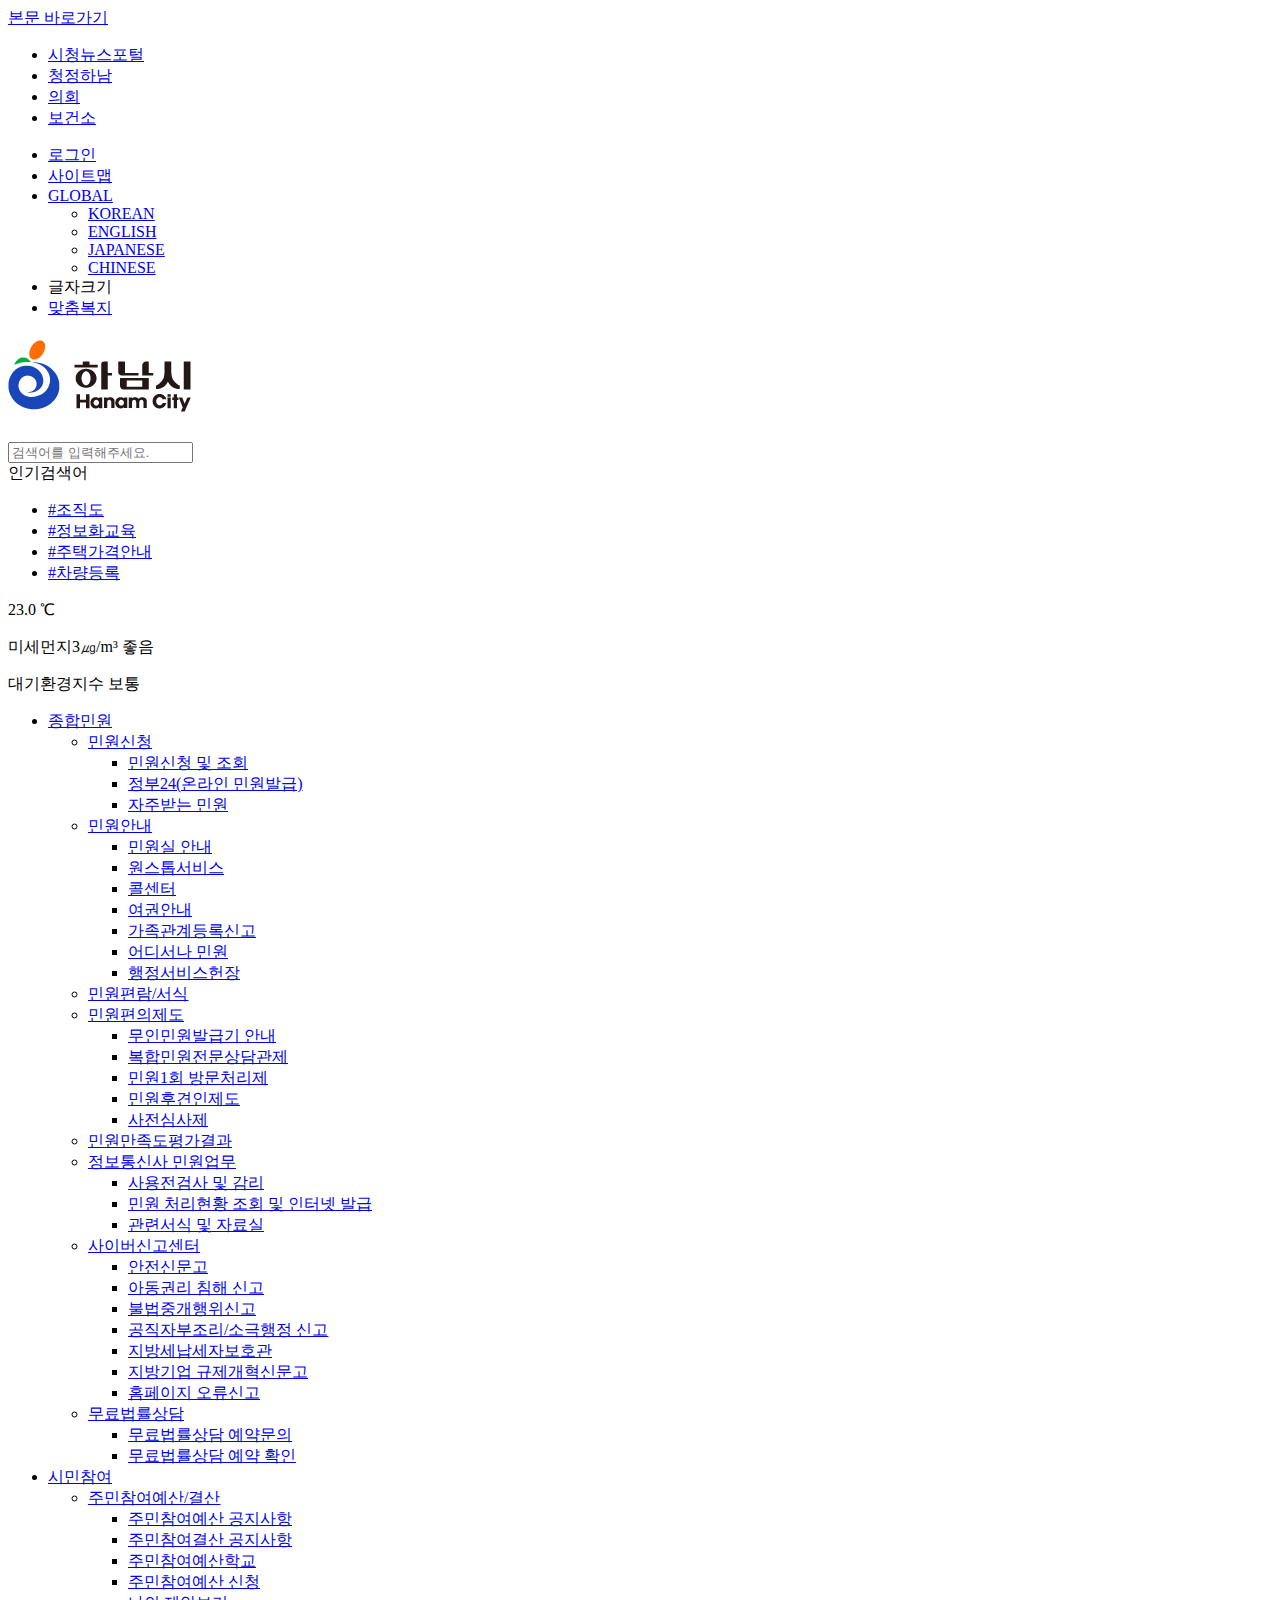
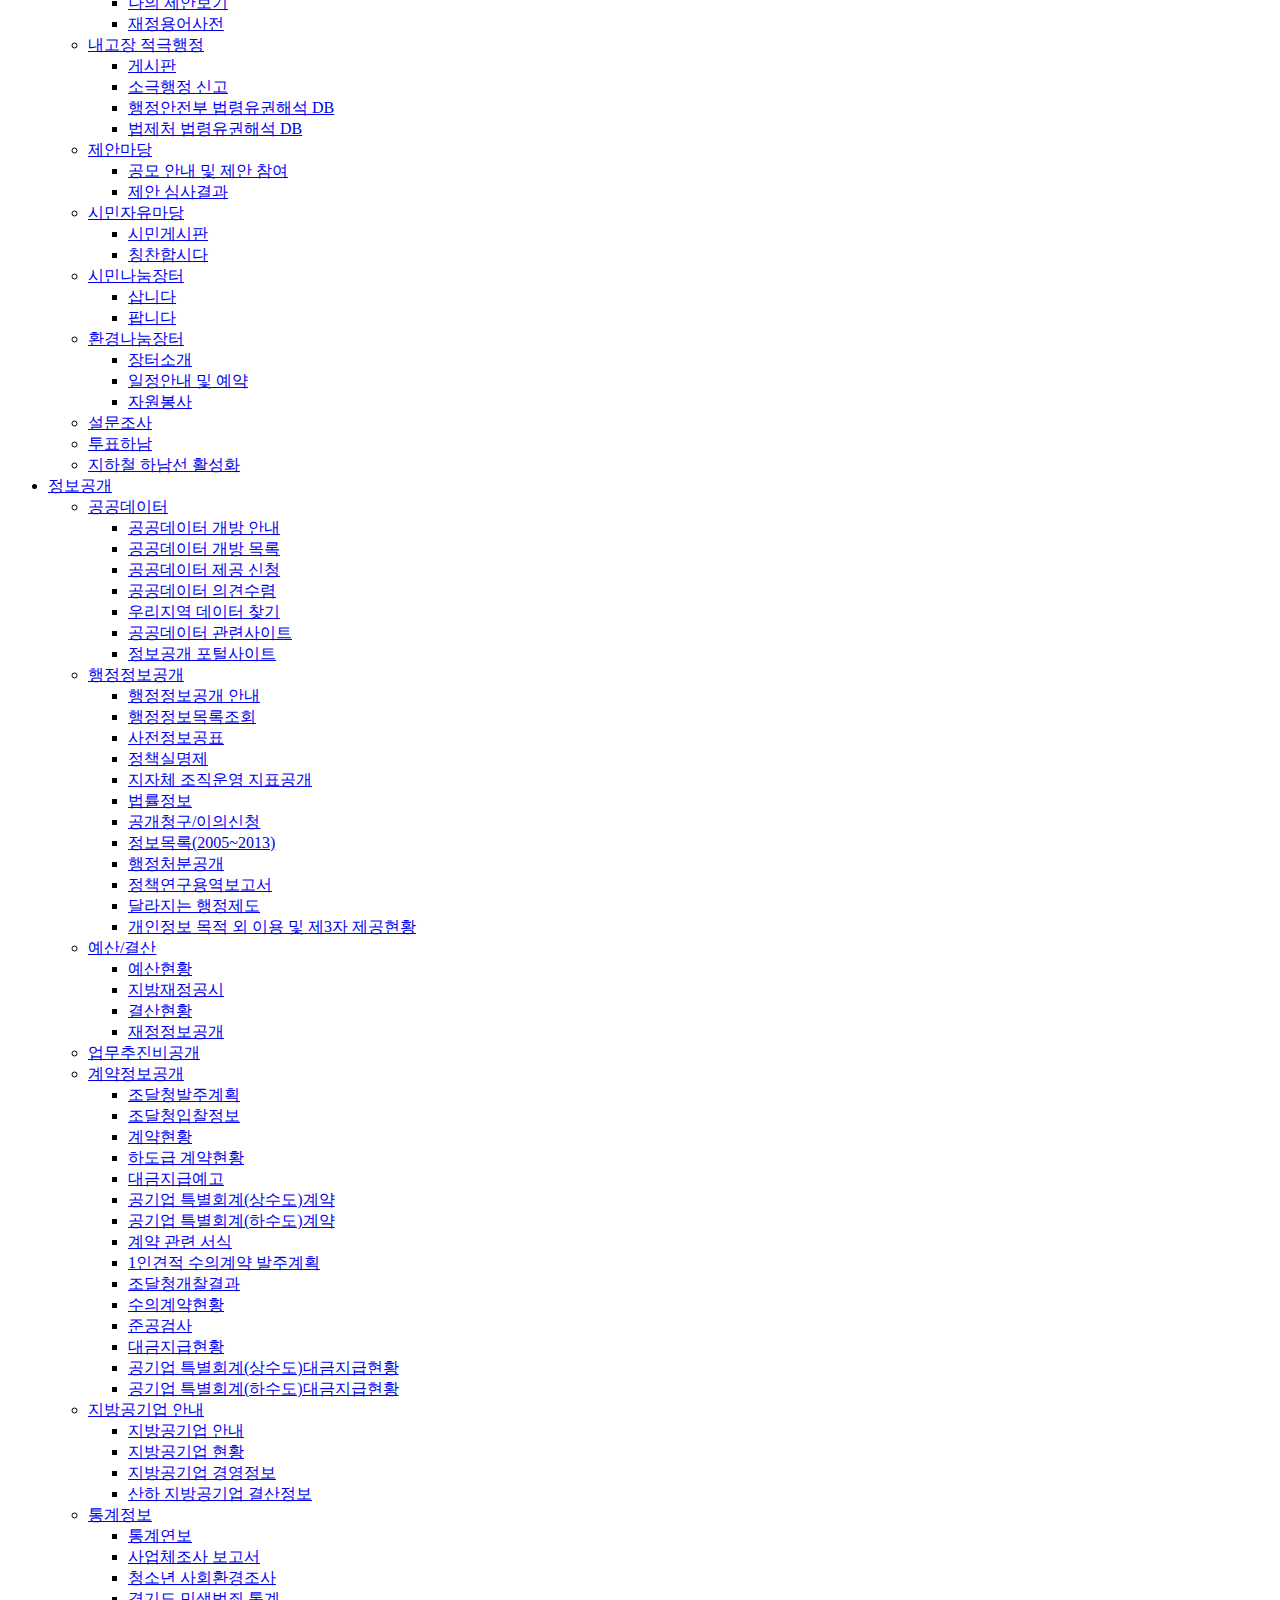
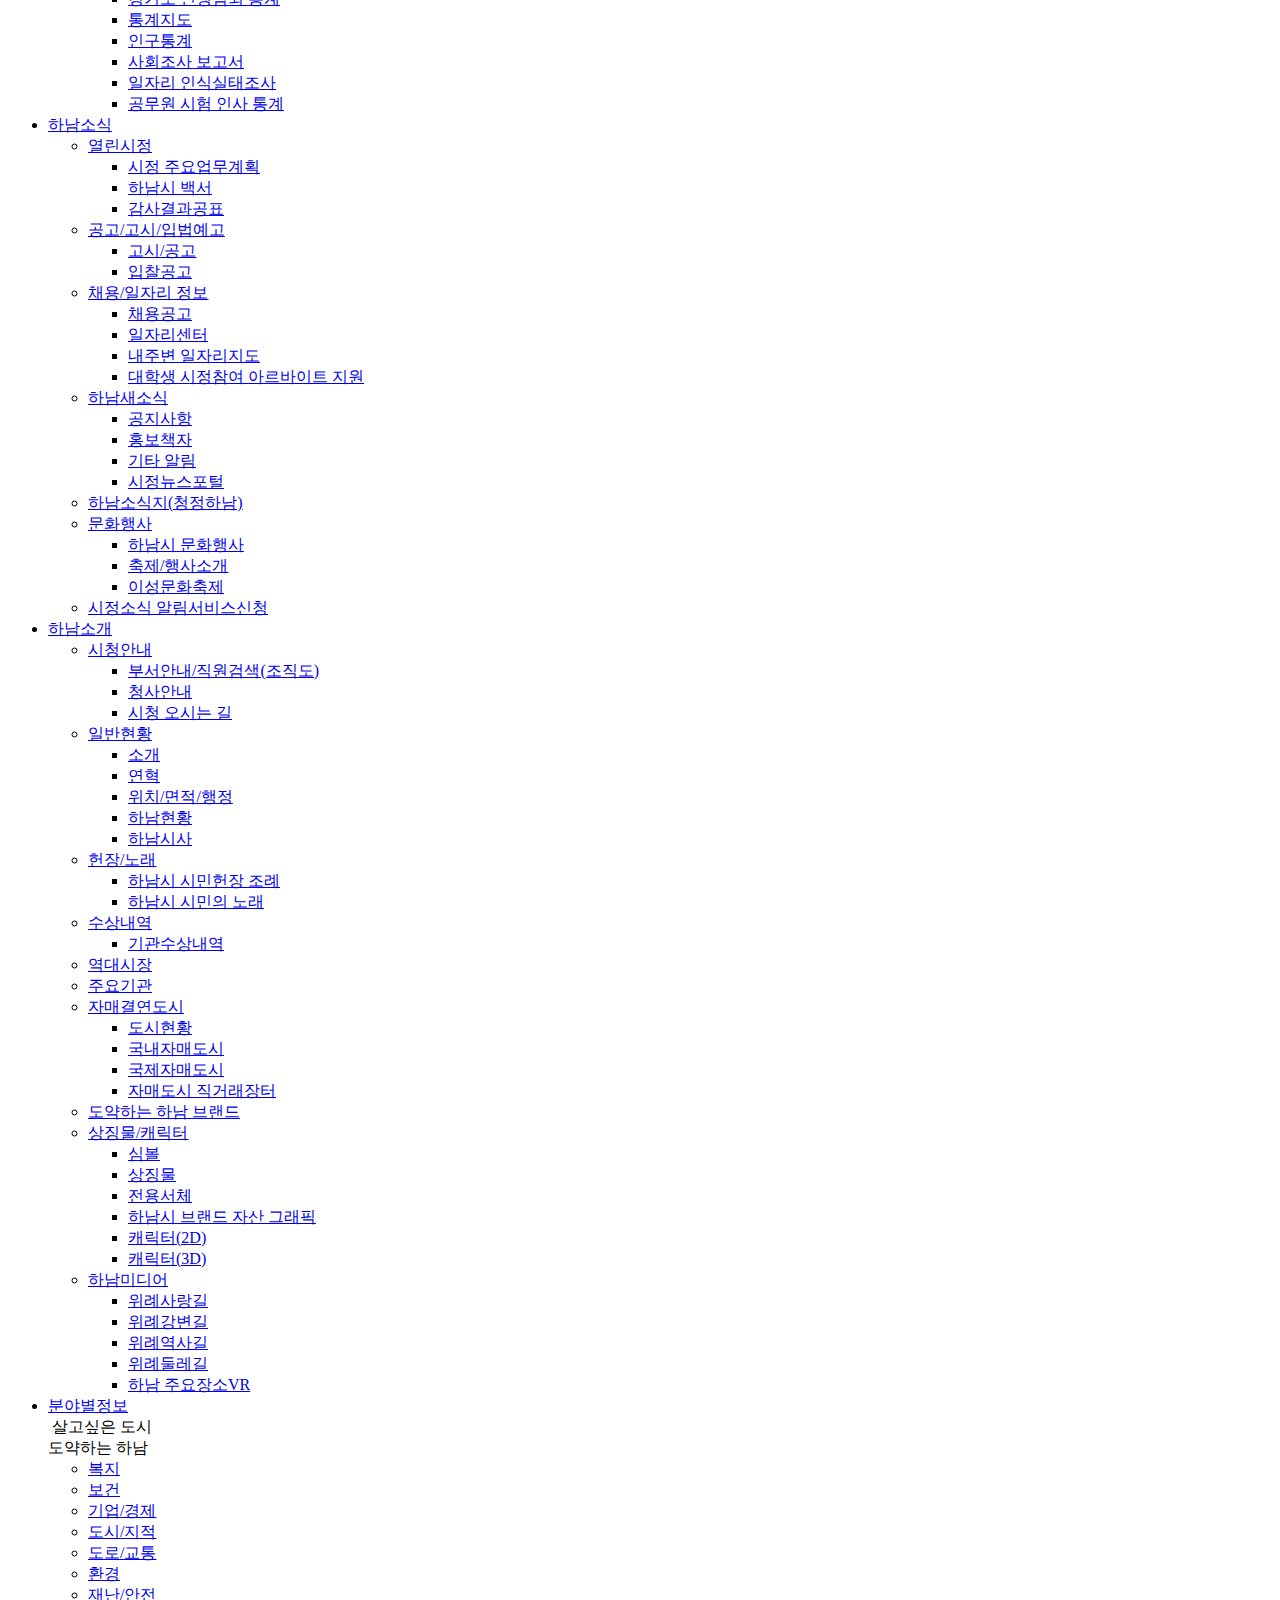
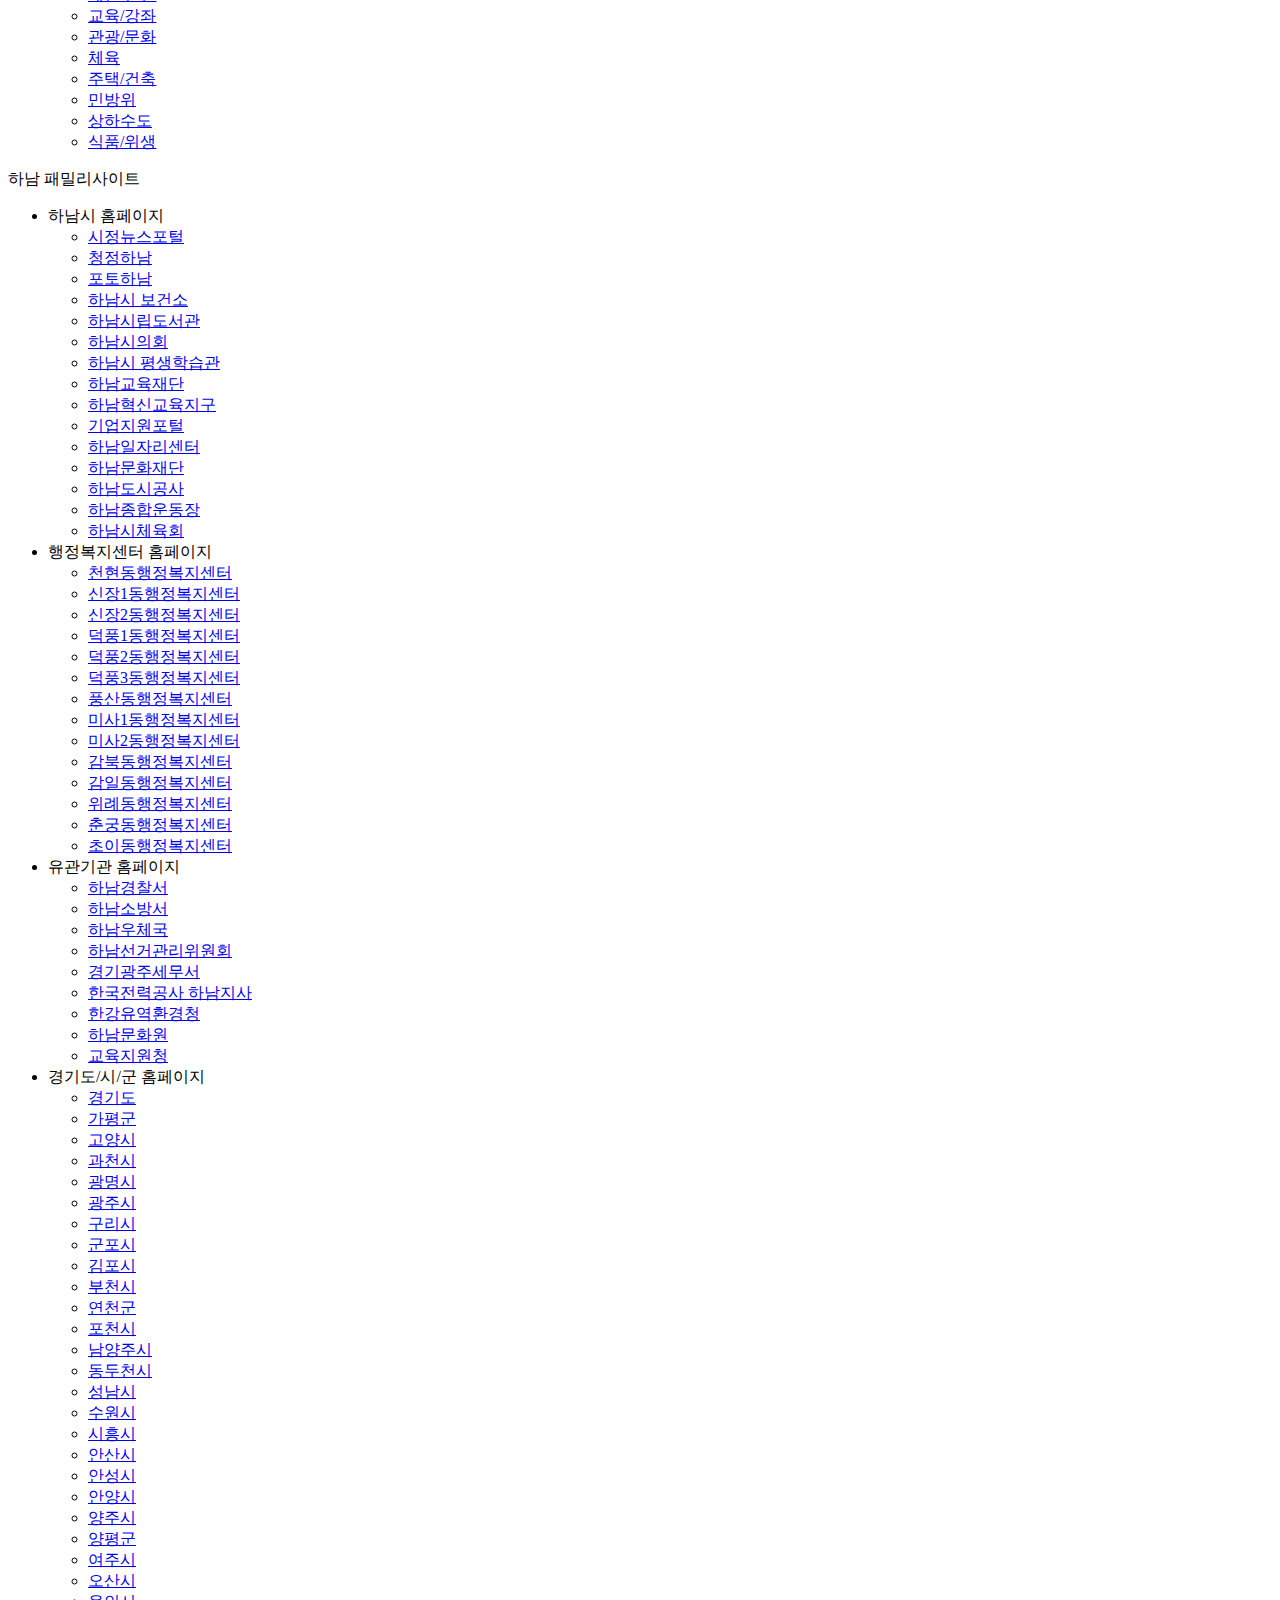
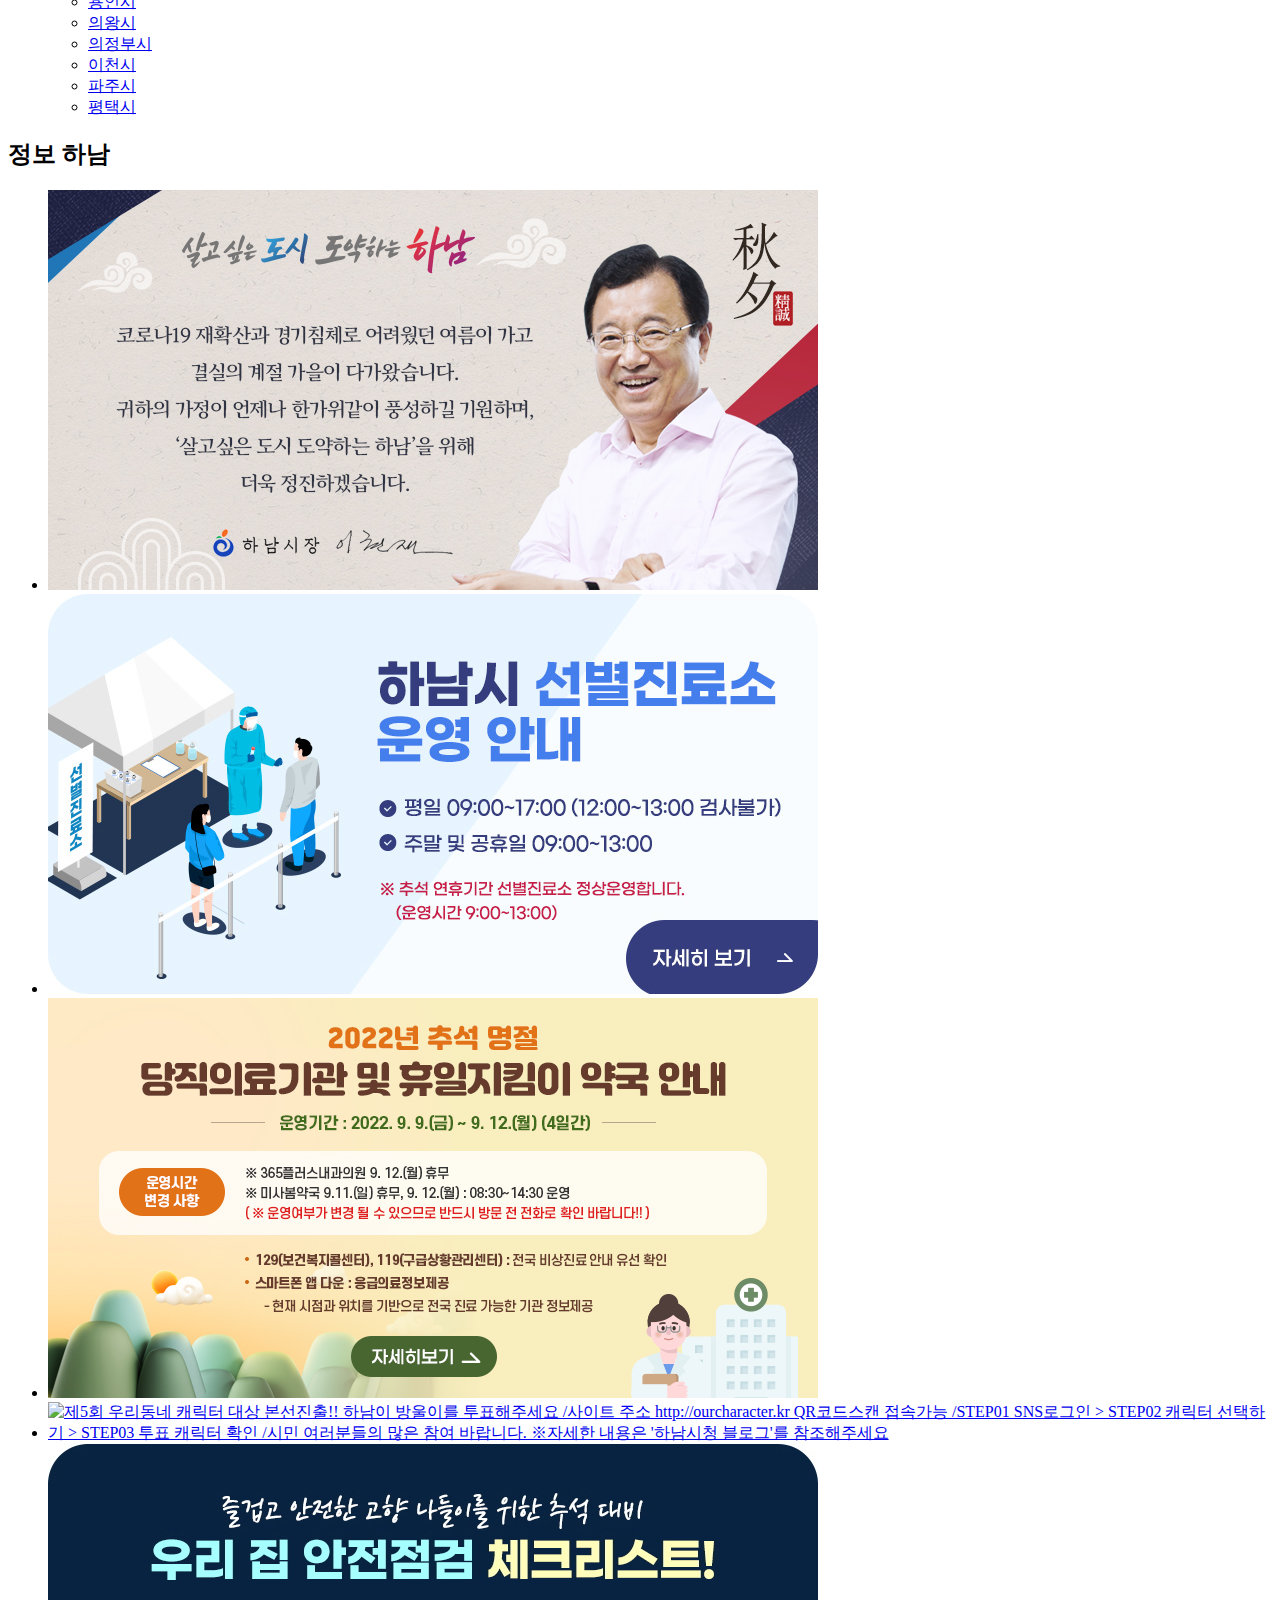
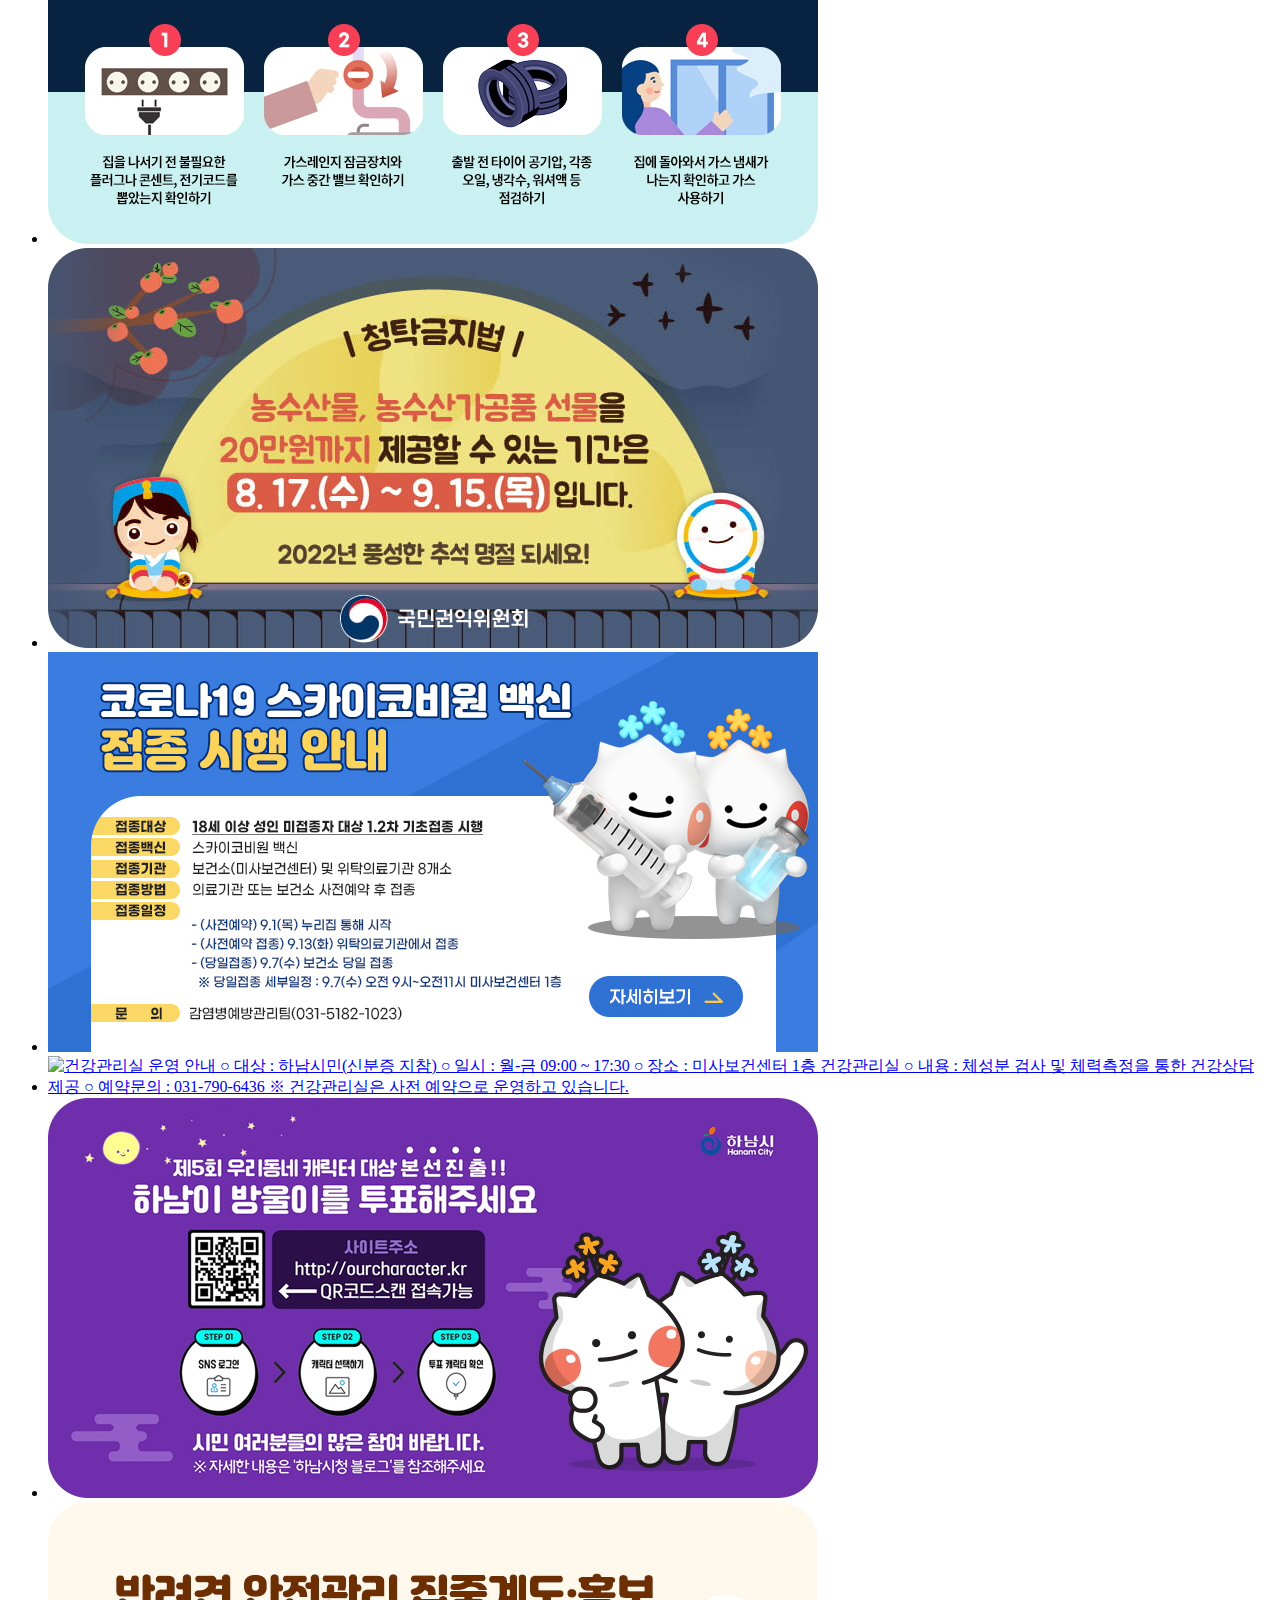
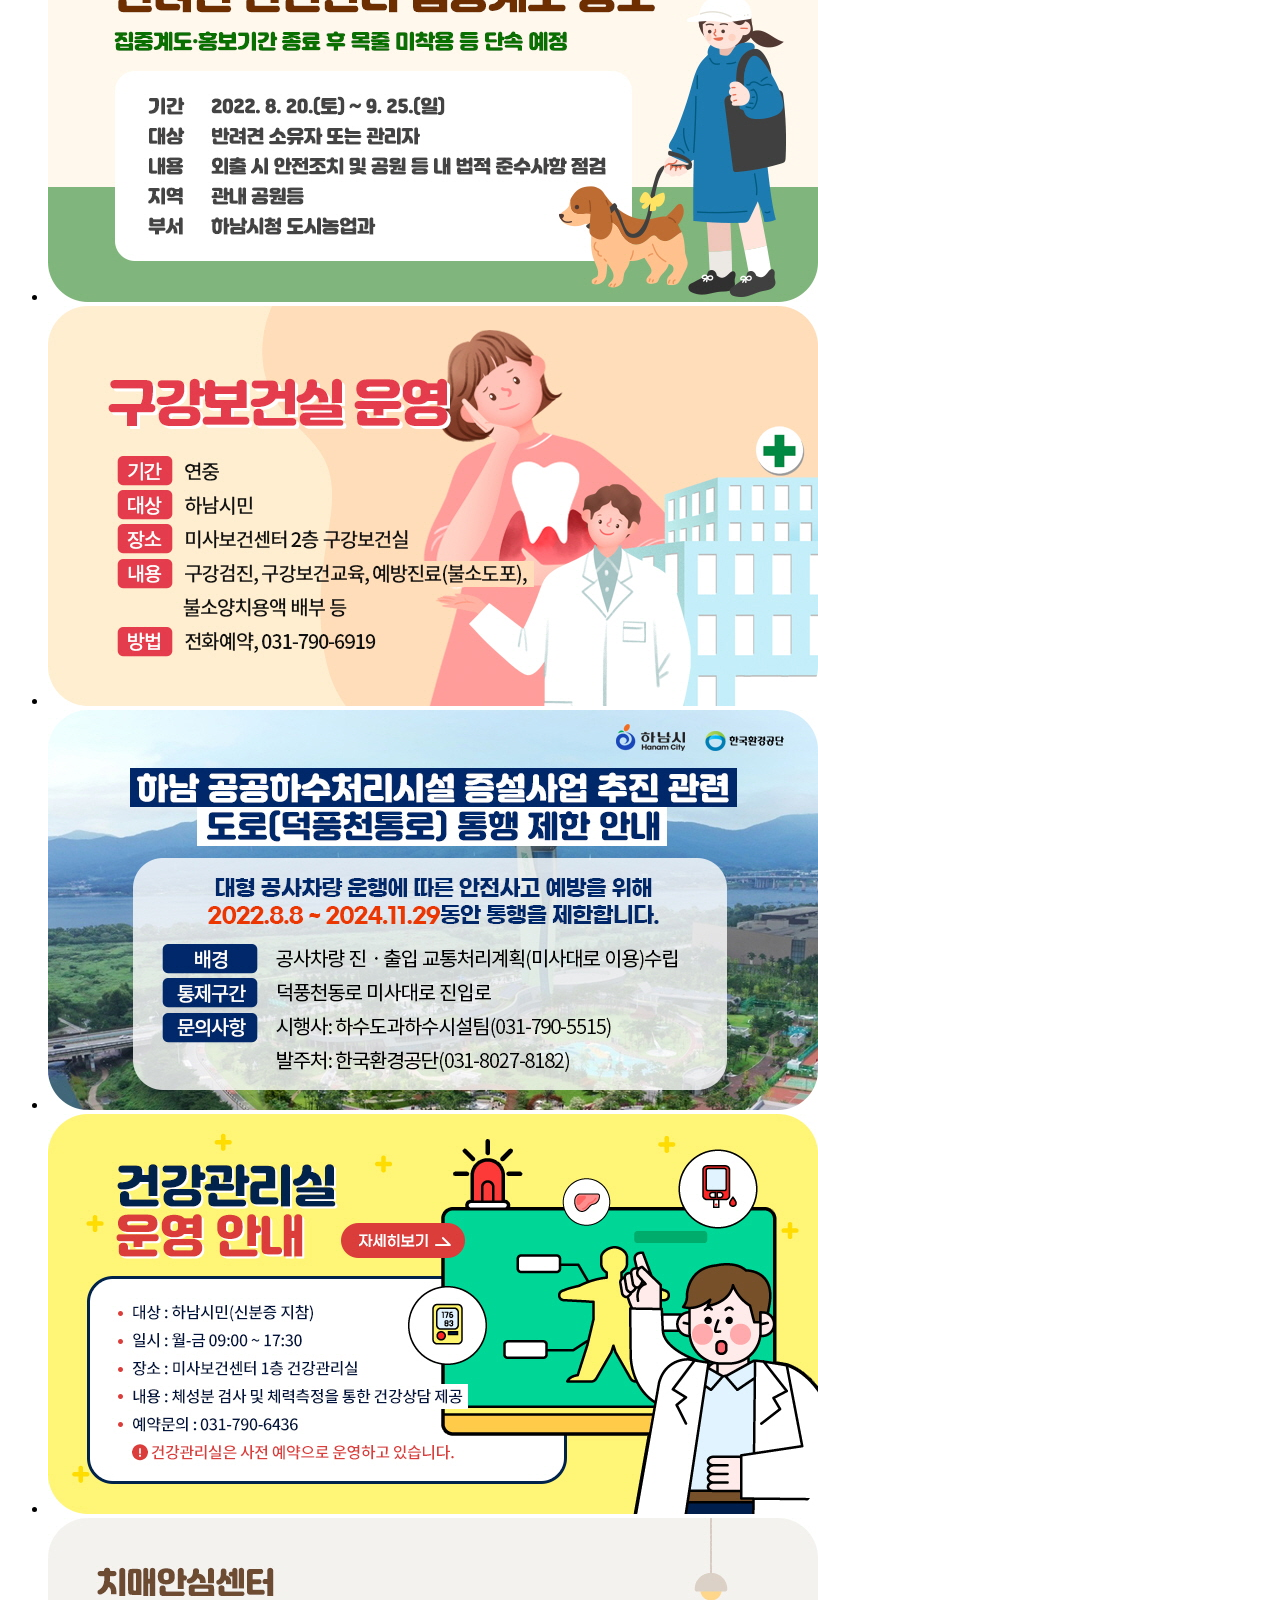
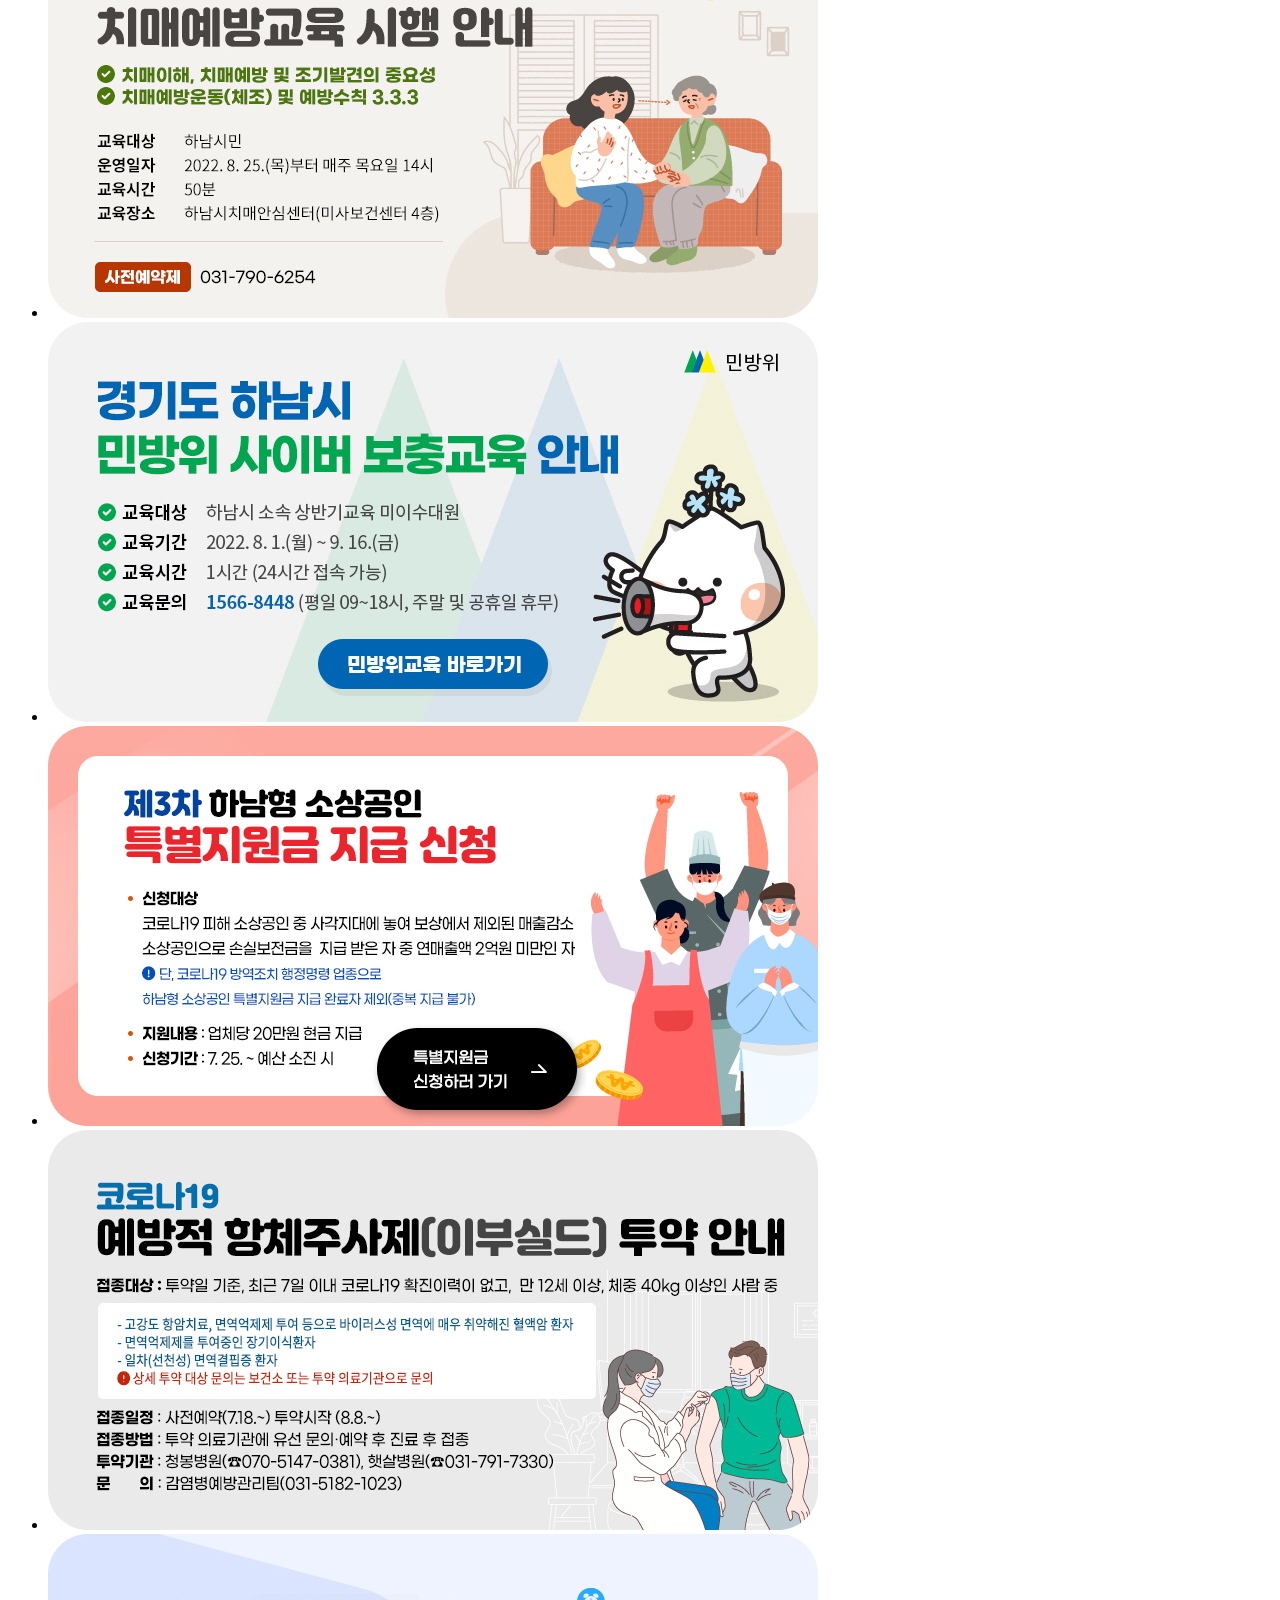
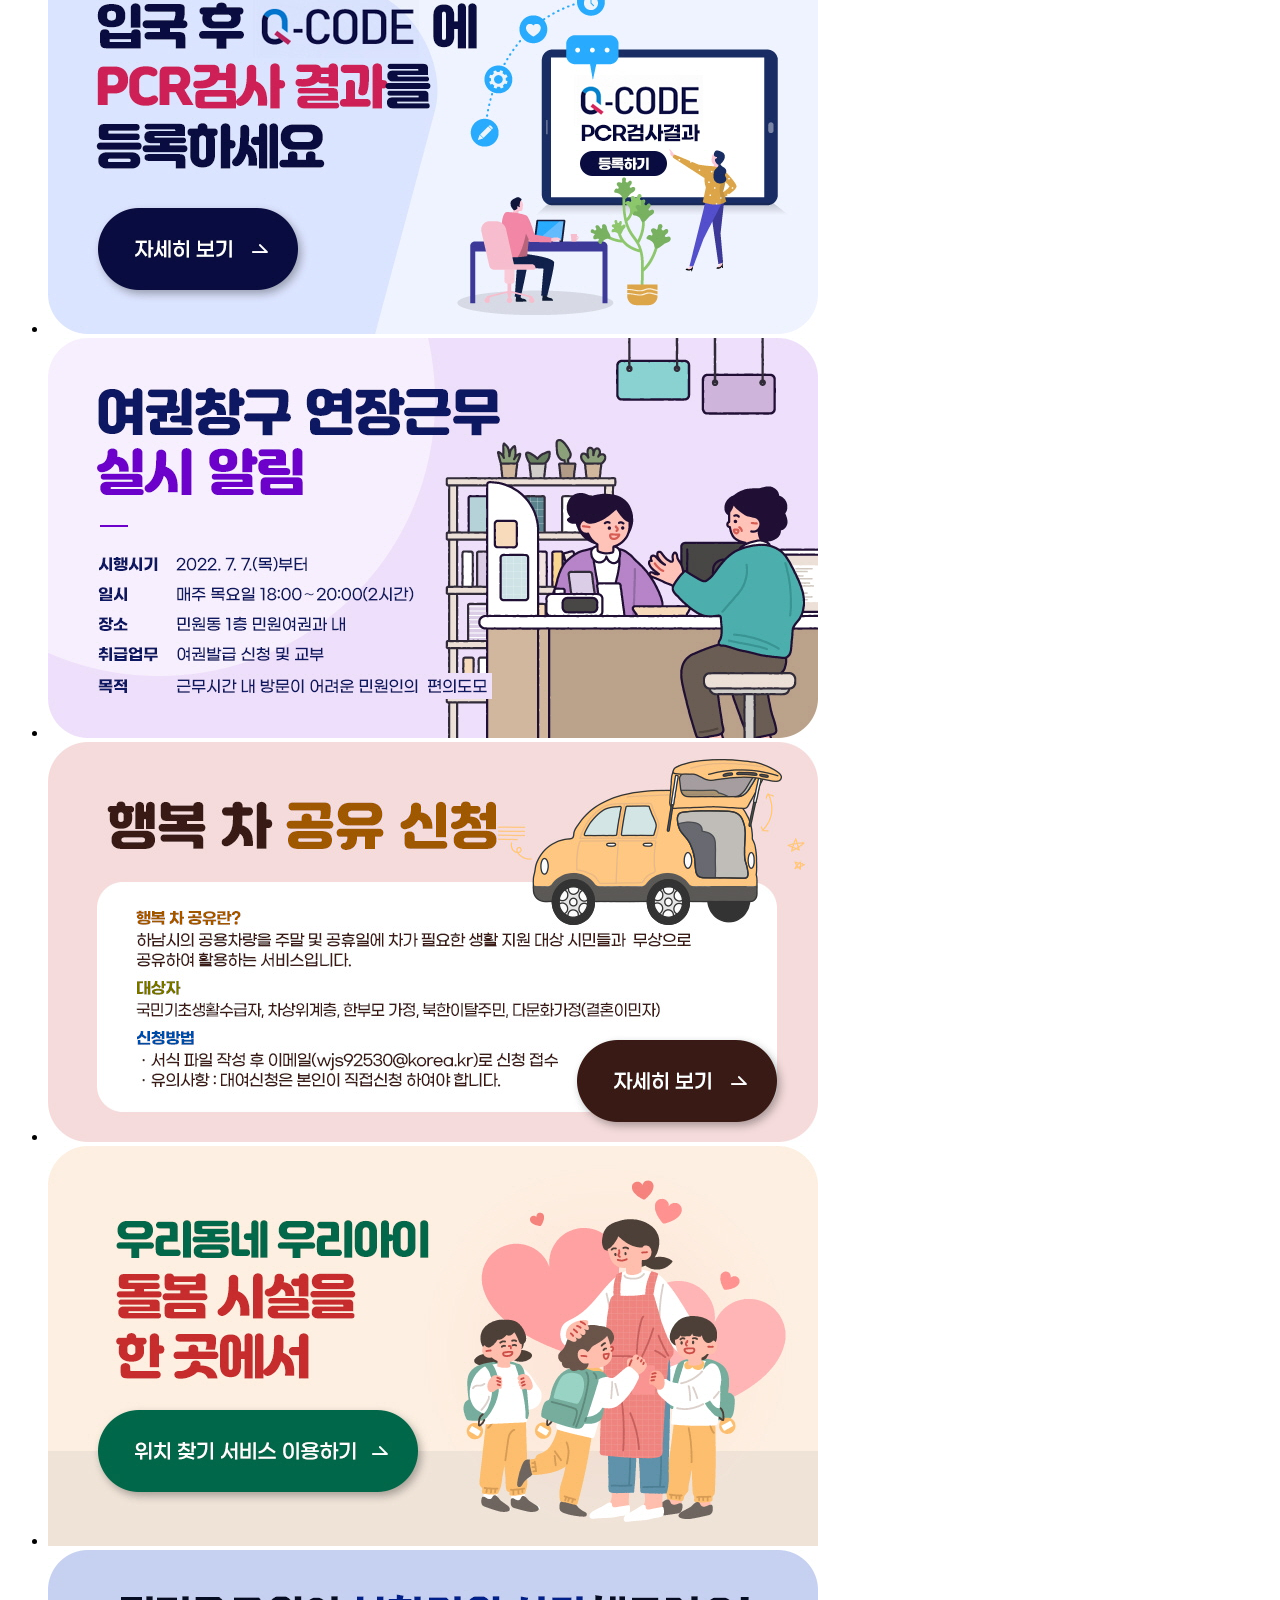
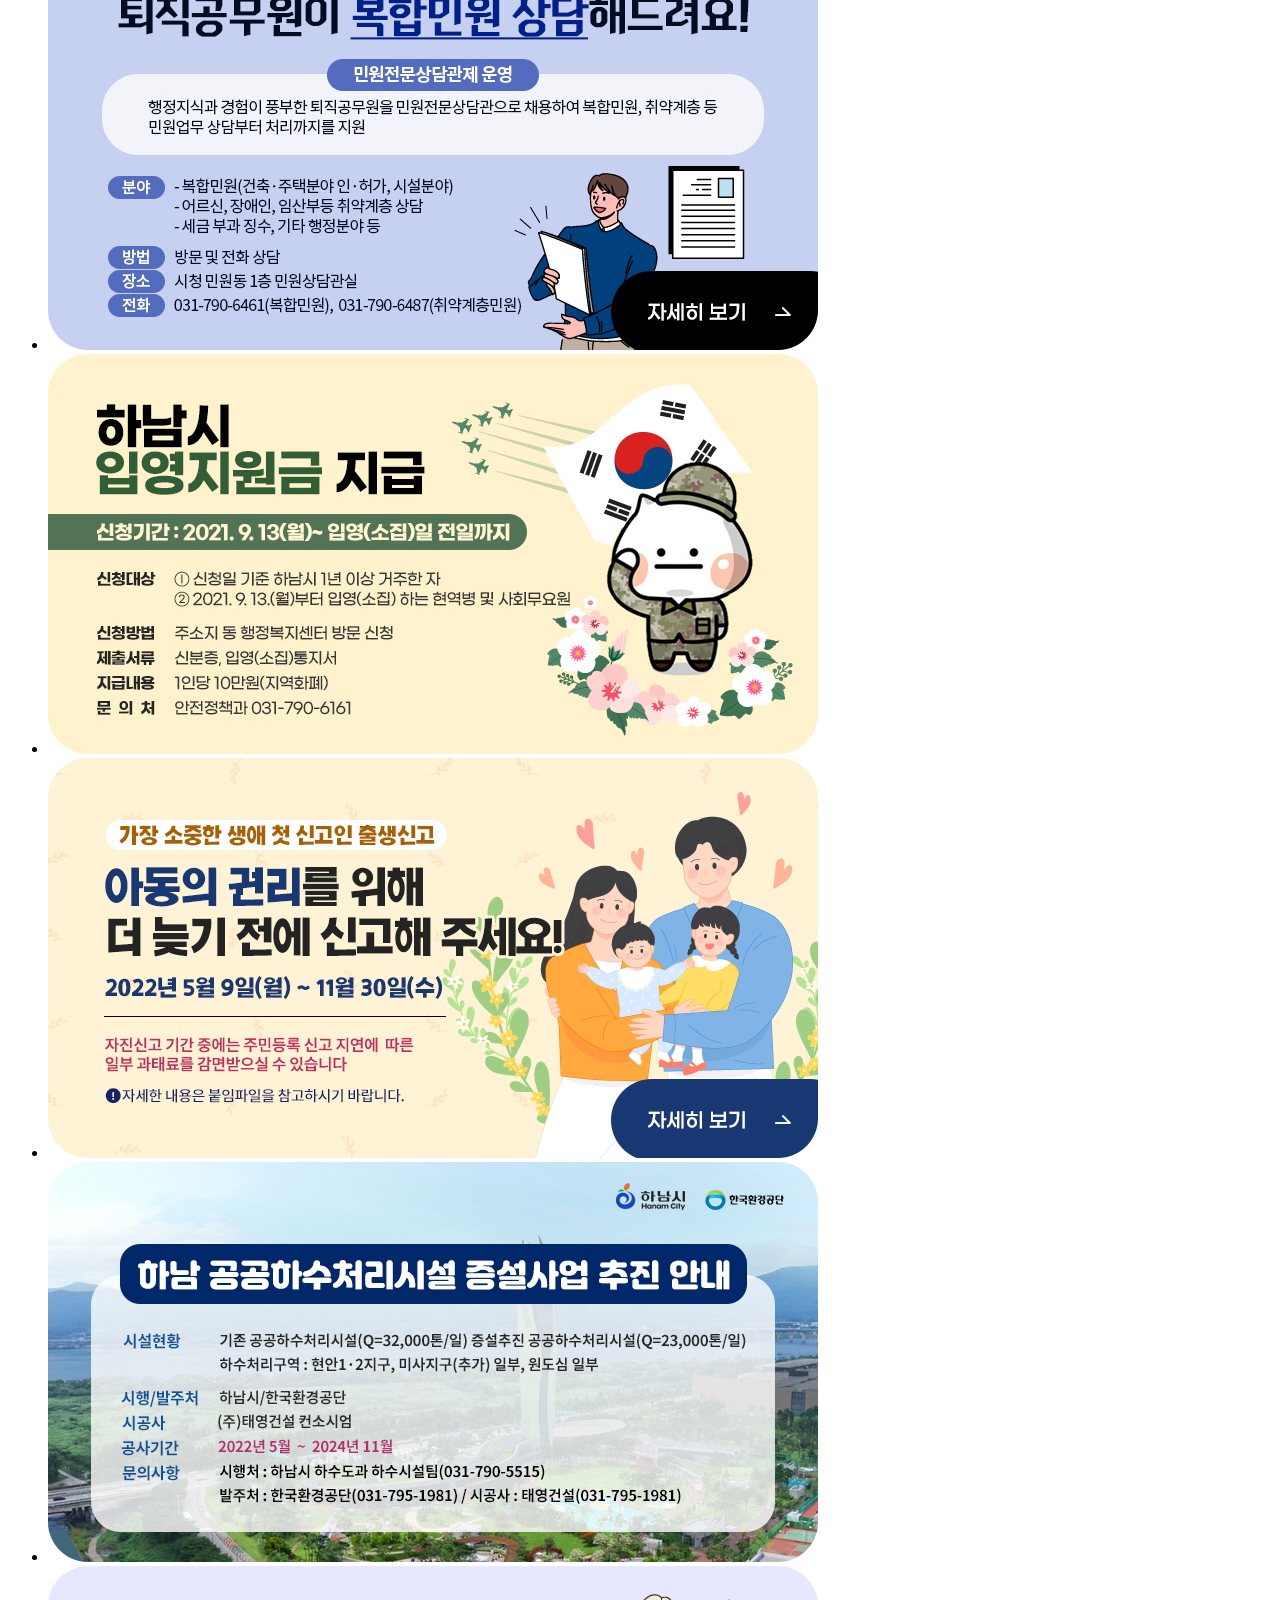
==== index.html @ 28057a58 "first commit" ====
<!DOCTYPE html>
<html lang="ko">
<head>
  <meta charset="UTF-8">
  <meta http-equiv="X-UA-Compatible" content="IE=edge">
  <meta name="viewport" content="width=device-width, initial-scale=1.0">
  <meta name="apple-mobile-web-app-title" content="하남시청" />
  <link rel="icon" type="image/ico" href="favicon.ico" />
  <!-- <link rel="stylesheet" href="../lib/fa/css/all.min.css" /> -->
  <link rel="stylesheet" href="./css/web-font.css" />
  <link rel="stylesheet" href="./css/style-pc.css">
  <!-- <link rel="stylesheet" href="../css/style-pc.css" media="all and (min-width: 1200.0px)"../> -->
  <!-- <link rel="stylesheet" href="../css/style-m.css" media="all and (max-width: 1199.9px)"../> -->
  <!-- <link rel="preconnect" href="https://fonts.googleapis.com"> -->
  <!-- <link rel="preconnect" href="https://fonts.gstatic.com" crossorigin> -->
  <!-- <link href="https://fonts.googleapis.com/css2?family=Crimson+Text:wght@400;600;700&display=swap" rel="stylesheet"> -->
  <script src="./js/jquery-3.6.0.min.js"></script>
  <title>하남시청</title>
  <meta name="description" content="경기도 하남시청, 정보공개, 민원/신고, 시민소통, 청정하남, 분야별정보, 이용안내 정보 제공" />
</head>
<body>
  <div id="wrapper">
    <a href="#main" id="skip-nav">본문 바로가기</a>
    <header id="header">
      <div class="container">
        <div class="top">
          <div class="site">
            <ul>
              <li><a href="#">시청뉴스포털</a></li>
              <li><a href="#">청정하남</a></li>
              <li><a href="#">의회</a></li>
              <li><a href="#">보건소</a></li>
            </ul>
          </div>
          <div class="link">
            <ul>
              <li><a href="#">로그인</a></li>
              <li><a href="#">사이트맵</a></li>
              <li>
                <a href="#">GLOBAL</a>
                <div class="lang">
                  <ul>
                    <li><a href="#">KOREAN</a></li>
                    <li><a href="#">ENGLISH</a></li>
                    <li><a href="#">JAPANESE</a></li>
                    <li><a href="#">CHINESE</a></li>
                  </ul>
                </div>
              </li>
              <li>
                <span>글자크기</span>
                <a href="#" class="big"></a>
                <a href="#" class="small"></a>
                <a href="#" class="refresh"></a>
              </li>
              <li><a href="#">맞춤복지</a></li>
            </ul>
          </div>
        </div>
        <div class="home">
          <h1>
            <a href="index.html">
              <img src="img/logo.png" alt="하남시 Hanam City" />
            </a>
          </h1>
          <div class="search">
            <div class="search-input">
              <input type="text" name="" id="search-keyword" value="" placeholder="검색어를 입력해주세요." />
              <a class="search-btn"></a>
            </div>
            <div class="popular">
              <span>인기검색어</span>
              <ul>
                <li><a href="#">#조직도</a></li>
                <li><a href="#">#정보화교육</a></li>
                <li><a href="#">#주택가격안내</a></li>
                <li><a href="#">#차량등록</a></li>
              </ul>
            </div>
          </div>
          <div class="weather">
            <div class="weather-left">
              <span class="img"></span>
              <span class="temperature">
                23.0
                <span>℃</span>
              </span>
            </div>
            <div class="weather-right">
              <p>미세먼지3㎍/m³ <span>좋음</span></p>
              <p>대기환경지수 <span>보통</span></p>
            </div>
          </div>
        </div>
        <div class="gnb">
          <nav id="gnb">
            <ul class="dep1">
              <li>
                <a href="#">종합민원</a>
                <ul class="dep2">
                  <li>
                    <a href="#">민원신청</a>
                    <ul class="dep3">
                      <li>
                        <a href="#">민원신청 및 조회</a>
                      </li>
                      <li>
                        <a href="#">정부24(온라인 민원발급)</a>
                      </li>
                      <li>
                        <a href="#">자주받는 민원</a>
                      </li>
                    </ul>
                  </li>
                  <li>
                    <a href="#">민원안내</a>
                    <ul class="dep3">
                      <li>
                        <a href="#">민원실 안내</a>
                      </li>
                      <li>
                        <a href="#">원스톱서비스</a>
                      </li>
                      <li>
                        <a href="#">콜센터</a>
                      </li>
                      <li>
                        <a href="#">여권안내</a>
                      </li>
                      <li>
                        <a href="#">가족관계등록신고</a>
                      </li>
                      <li>
                        <a href="#">어디서나 민원</a>
                      </li>
                      <li>
                        <a href="#">행정서비스헌장</a>
                      </li>
                    </ul>
                  </li>
                  <li>
                    <a href="#">민원편람/서식</a>
                  </li>
                  <li>
                    <a href="#">민원편의제도</a>
                    <ul class="dep3">
                      <li>
                        <a href="#">무인민원발급기 안내</a>
                      </li>
                      <li>
                        <a href="#">복합민원전문상담관제</a>
                      </li>
                      <li>
                        <a href="#">민원1회 방문처리제</a>
                      </li>
                      <li>
                        <a href="#">민원후견인제도</a>
                      </li>
                      <li>
                        <a href="#">사전심사제</a>
                      </li>
                    </ul>
                  </li>
                  <li>
                    <a href="#">민원만족도평가결과</a>
                  </li>
                  <li>
                    <a href="#">정보통신사 민원업무</a>
                    <ul class="dep3">
                      <li>
                        <a href="#">사용전검사 및 감리</a>
                      </li>
                      <li>
                        <a href="#">민원 처리현황 조회 및 인터넷 발급</a>
                      </li>
                      <li>
                        <a href="#">관련서식 및 자료실</a>
                      </li>
                    </ul>
                  </li>
                  <li>
                    <a href="#">사이버신고센터</a>
                    <ul class="dep3">
                      <li>
                        <a href="#">안전신문고</a>
                      </li>
                      <li>
                        <a href="#">아동권리 침해 신고</a>
                      </li>
                      <li>
                        <a href="#">불법중개행위신고</a>
                      </li>
                      <li>
                        <a href="#">공직자부조리/소극행정 신고</a>
                      </li>
                      <li>
                        <a href="#">지방세납세자보호관</a>
                      </li>
                      <li>
                        <a href="#">지방기업 규제개혁신문고</a>
                      </li>
                      <li>
                        <a href="#">홈페이지 오류신고</a>
                      </li>
                    </ul>
                  </li>
                  <li>
                    <a href="#">무료법률상담</a>
                    <ul class="dep3">
                      <li>
                        <a href="#">무료법률상담 예약문의</a>
                      </li>
                      <li>
                        <a href="#">무료법률상담 예약 확인</a>
                      </li>
                    </ul>
                  </li>
                </ul>
              </li>
              <li>
                <a href="#">시민참여</a>
                <ul class="dep2">
                  <li>
                    <a href="#">주민참여예산/결산</a>
                    <ul class="dep3">
                      <li><a href="#">주민참여예산 공지사항</a></li>
                      <li><a href="#">주민참여결산 공지사항</a></li>
                      <li><a href="#">주민참여예산학교</a></li>
                      <li><a href="#">주민참여예산 신청</a></li>
                      <li><a href="#">나의 제안보기</a></li>
                      <li><a href="#">재정용어사전</a></li>
                    </ul>
                  </li>
                  <li>
                    <a href="#">내고장 적극행정</a>
                    <ul class="dep3">
                      <li><a href="#">게시판</a></li>
                      <li><a href="#">소극행정 신고</a></li>
                      <li><a href="#">행정안전부 법령유권해석 DB</a></li>
                      <li><a href="#">법제처 법령유권해석 DB</a></li>
                    </ul>
                  </li>
                  <li>
                    <a href="#">제안마당</a>
                    <ul class="dep3">
                      <li><a href="#">공모 안내 및 제안 참여</a></li>
                      <li><a href="#">제안 심사결과</a></li>
                    </ul>
                  </li>
                  <li>
                    <a href="#">시민자유마당</a>
                    <ul class="dep3">
                      <li><a href="#">시민게시판</a></li>
                      <li><a href="#">칭찬합시다</a></li>
                    </ul>
                  </li>
                  <li>
                    <a href="#">시민나눔장터</a>
                    <ul class="dep3">
                      <li><a href="#">삽니다</a></li>
                      <li><a href="#">팝니다</a></li>
                    </ul>
                  </li>
                  <li>
                    <a href="#">환경나눔장터</a>
                    <ul class="dep3">
                      <li><a href="#">장터소개</a></li>
                      <li><a href="#">일정안내 및 예약</a></li>
                      <li><a href="#">자원봉사</a></li>
                    </ul>
                  </li>
                  <li>
                    <a href="#">설문조사</a>
                  </li>
                  <li>
                    <a href="#">투표하남</a>
                  </li>
                  <li>
                    <a href="#">지하철 하남선 활성화</a>
                  </li>
                </ul>
              </li>
              <li>
                <a href="#">정보공개</a>
                <ul class="dep2">
                  <li>
                    <a href="#">공공데이터</a>
                    <ul class="dep3">
                      <li><a href="#">공공데이터 개방 안내</a></li>
                      <li><a href="#">공공데이터 개방 목록</a></li>
                      <li><a href="#">공공데이터 제공 신청</a></li>
                      <li><a href="#">공공데이터 의견수렴</a></li>
                      <li><a href="#">우리지역 데이터 찾기</a></li>
                      <li><a href="#">공공데이터 관련사이트</a></li>
                      <li><a href="#">정보공개 포털사이트</a></li>
                    </ul>
                  </li>
                  <li>
                    <a href="#">행정정보공개</a>
                    <ul class="dep3">
                      <li><a href="#">행정정보공개 안내</a></li>
                      <li><a href="#">행정정보목록조회</a></li>
                      <li><a href="#">사전정보공표</a></li>
                      <li><a href="#">정책실명제</a></li>
                      <li><a href="#">지자체 조직운영 지표공개</a></li>
                      <li><a href="#">법률정보</a></li>
                      <li><a href="#">공개청구/이의신청</a></li>
                      <li><a href="#">정보목록(2005~2013)</a></li>
                      <li><a href="#">행정처분공개</a></li>
                      <li><a href="#">정책연구용역보고서</a></li>
                      <li><a href="#">달라지는 행정제도</a></li>
                      <li><a href="#">개인정보 목적 외 이용 및 제3자 제공현황</a></li>
                    </ul>
                  </li>
                  <li>
                    <a href="#">예산/결산</a>
                    <ul class="dep3">
                      <li><a href="#">예산현황</a></li>
                      <li><a href="#">지방재정공시</a></li>
                      <li><a href="#">결산현황</a></li>
                      <li><a href="#">재정정보공개</a></li>
                    </ul>
                  </li>
                  <li>
                    <a href="#">업무추진비공개</a>
                  </li>
                  <li>
                    <a href="#">계약정보공개</a>
                    <ul class="dep3">
                      <li><a href="#">조달청발주계획</a></li>
                      <li><a href="#">조달청입찰정보</a></li>
                      <li><a href="#">계약현황</a></li>
                      <li><a href="#">하도급 계약현황</a></li>
                      <li><a href="#">대금지급예고</a></li>
                      <li><a href="#">공기업 특별회계(상수도)계약</a></li>
                      <li><a href="#">공기업 특별회계(하수도)계약</a></li>
                      <li><a href="#">계약 관련 서식</a></li>
                      <li><a href="#">1인견적 수의계약 발주계획</a></li>
                      <li><a href="#">조달청개찰결과</a></li>
                      <li><a href="#">수의계약현황</a></li>
                      <li><a href="#">준공검사</a></li>
                      <li><a href="#">대금지급현황</a></li>
                      <li><a href="#">공기업 특별회계(상수도)대금지급현황</a></li>
                      <li><a href="#">공기업 특별회계(하수도)대금지급현황</a></li>
                    </ul>
                  </li>
                  <li>
                    <a href="#">지방공기업 안내</a>
                    <ul class="dep3">
                      <li><a href="#">지방공기업 안내</a></li>
                      <li><a href="#">지방공기업 현황</a></li>
                      <li><a href="#">지방공기업 경영정보</a></li>
                      <li><a href="#">산하 지방공기업 결산정보</a></li>
                    </ul>
                  </li>
                  <li>
                    <a href="#">통계정보</a>
                    <ul class="dep3">
                      <li><a href="#">통계연보</a></li>
                      <li><a href="#">사업체조사 보고서</a></li>
                      <li><a href="#">청소년 사회환경조사</a></li>
                      <li><a href="#">경기도 민생범죄 통계</a></li>
                      <li><a href="#">통계지도</a></li>
                      <li><a href="#">인구통계</a></li>
                      <li><a href="#">사회조사 보고서</a></li>
                      <li><a href="#">일자리 인식실태조사</a></li>
                      <li><a href="#">공무원 시험 인사 통계</a></li>
                    </ul>
                  </li>
                </ul>
              </li>
              <li>
                <a href="#">하남소식</a>
                <ul class="dep2">
                  <li>
                    <a href="#">열린시정</a>
                    <ul class="dep3">
                      <li><a href="#">시정 주요업무계획</a></li>
                      <li><a href="#">하남시 백서</a></li>
                      <li><a href="#">감사결과공표</a></li>
                    </ul>
                  </li>
                  <li>
                    <a href="#">공고/고시/입법예고</a>
                    <ul class="dep3">
                      <li><a href="#">고시/공고</a></li>
                      <li><a href="#">입찰공고</a></li>
                    </ul>
                  </li>
                  <li>
                    <a href="#">채용/일자리 정보</a>
                    <ul class="dep3">
                      <li><a href="#">채용공고</a></li>
                      <li><a href="#">일자리센터</a></li>
                      <li><a href="#">내주변 일자리지도</a></li>
                      <li><a href="#">대학생 시정참여 아르바이트 지원</a></li>
                    </ul>
                  </li>
                  <li>
                    <a href="#">하남새소식</a>
                    <ul class="dep3">
                      <li><a href="#">공지사항</a></li>
                      <li><a href="#">홍보책자</a></li>
                      <li><a href="#">기타 알림</a></li>
                      <li><a href="#">시정뉴스포털</a></li>
                    </ul>
                  </li>
                  <li>
                    <a href="#">하남소식지(청정하남)</a>
                  </li>
                  <li>
                    <a href="#">문화행사</a>
                    <ul class="dep3">
                      <li><a href="#">하남시 문화행사</a></li>
                      <li><a href="#">축제/행사소개</a></li>
                      <li><a href="#">이성문화축제</a></li>
                    </ul>
                  </li>
                  <li>
                    <a href="#">시정소식 알림서비스신청</a>
                  </li>
                </ul>
              </li>
              <li>
                <a href="#">하남소개</a>
                <ul class="dep2">
                  <li>
                    <a href="#">시청안내</a>
                    <ul class="dep3">
                      <li><a href="#">부서안내/직원검색(조직도)</a></li>
                      <li><a href="#">청사안내</a></li>
                      <li><a href="#">시청 오시는 길</a></li>
                    </ul>
                  </li>
                  <li>
                    <a href="#">일반현황</a>
                    <ul class="dep3">
                      <li><a href="#">소개</a></li>
                      <li><a href="#">연혁</a></li>
                      <li><a href="#">위치/면적/행정</a></li>
                      <li><a href="#">하남현황</a></li>
                      <li><a href="#">하남시사</a></li>
                    </ul>
                  </li>
                  <li>
                    <a href="#">헌장/노래</a>
                    <ul class="dep3">
                      <li><a href="#">하남시 시민헌장 조례</a></li>
                      <li><a href="#">하남시 시민의 노래</a></li>
                    </ul>
                  </li>
                  <li>
                    <a href="#">수상내역</a>
                    <ul class="dep3">
                      <li><a href="#">기관수상내역</a></li>
                    </ul>
                  </li>
                  <li>
                    <a href="#">역대시장</a>
                  </li>
                  <li>
                    <a href="#">주요기관</a>
                  </li>
                  <li>
                    <a href="#">자매결연도시</a>
                    <ul class="dep3">
                      <li><a href="#">도시현황</a></li>
                      <li><a href="#">국내자매도시</a></li>
                      <li><a href="#">국제자매도시</a></li>
                      <li><a href="#">자매도시 직거래장터</a></li>
                    </ul>
                  </li>
                  <li>
                    <a href="#">도약하는 하남 브랜드</a>
                  </li>
                  <li>
                    <a href="#">상징물/캐릭터</a>
                    <ul class="dep3">
                      <li><a href="#">심볼</a></li>
                      <li><a href="#">상징물</a></li>
                      <li><a href="#">전용서체</a></li>
                      <li><a href="#">하남시 브랜드 자산 그래픽</a></li>
                      <li><a href="#">캐릭터(2D)</a></li>
                      <li><a href="#">캐릭터(3D)</a></li>
                    </ul>
                  </li>
                  <li>
                    <a href="#">하남미디어</a>
                    <ul class="dep3">
                      <li><a href="#">위례사랑길</a></li>
                      <li><a href="#">위례강변길</a></li>
                      <li><a href="#">위례역사길</a></li>
                      <li><a href="#">위례둘레길</a></li>
                      <li><a href="#">하남 주요장소VR</a></li>
                    </ul>
                  </li>
                </ul>
              </li>
              <li>
                <a href="#">분야별정보</a>
                <div class="box">
                  <div class="bg">
                    <img src="img/gnb-infopart_bg.png" alt="" />
                    <span>살고싶은 도시<br />도약하는 하남</span>
                  </div>
                  <ul class="dep2">
                    <li>
                      <a href="#">
                        <div class="img"></div>
                        <span>복지</span>
                      </a>
                    </li>
                    <li>
                      <a href="#">
                        <div class="img"></div>
                        <span>보건</span>
                      </a>
                    </li>
                    <li>
                      <a href="#">
                        <div class="img"></div>
                        <span>기업/경제</span>
                      </a>
                    </li>
                    <li>
                      <a href="#">
                        <div class="img"></div>
                        <span>도시/지적</span>
                      </a>
                    </li>
                    <li>
                      <a href="#">
                        <div class="img"></div>
                        <span>도로/교통</span>
                      </a>
                    </li>
                    <li>
                      <a href="#">
                        <div class="img"></div>
                        <span>환경</span>
                      </a>
                    </li>
                    <li>
                      <a href="#">
                        <div class="img"></div>
                        <span>재난/안전</span>
                      </a>
                    </li>
                    <li>
                      <a href="#">
                        <div class="img"></div>
                        <span>교육/강좌</span>
                      </a>
                    </li>
                    <li>
                      <a href="#">
                        <div class="img"></div>
                        <span>관광/문화</span>
                      </a>
                    </li>
                    <li>
                      <a href="#">
                        <div class="img"></div>
                        <span>체육</span>
                      </a>
                    </li>
                    <li>
                      <a href="#">
                        <div class="img"></div>
                        <span>주택/건축</span>
                      </a>
                    </li>
                    <li>
                      <a href="#">
                        <div class="img"></div>
                        <span>민방위</span>
                      </a>
                    </li>
                    <li>
                      <a href="#">
                        <div class="img"></div>
                        <span>상하수도</span>
                      </a>
                    </li>
                    <li>
                      <a href="#">
                        <div class="img"></div>
                        <span>식품/위생</span>
                      </a>
                    </li>
                  </ul>
                </div>
              </li>
            </ul>
          </nav>
          <div class="family-btn">
            <span>하남 패밀리사이트</span>
            <img src="img/gnb-family_icon.png" alt="" />
          </div>
          <div class="family">
            <a href="#" class="close"></a>
            <div class="title"></div>
            <ul class="dep1">
              <li>
                <span>하남시 홈페이지</span>
                <ul class="dep2">
                  <li><a href="#">시정뉴스포털</a></li>
                  <li><a href="#">청정하남</a></li>
                  <li><a href="#">포토하남</a></li>
                  <li><a href="#">하남시 보건소</a></li>
                  <li><a href="#">하남시립도서관</a></li>
                  <li><a href="#">하남시의회</a></li>
                  <li><a href="#">하남시 평생학습관</a></li>
                  <li><a href="#">하남교육재단</a></li>
                  <li><a href="#">하남혁신교육지구</a></li>
                  <li><a href="#">기업지원포털</a></li>
                  <li><a href="#">하남일자리센터</a></li>
                  <li><a href="#">하남문화재단</a></li>
                  <li><a href="#">하남도시공사</a></li>
                  <li><a href="#">하남종합운동장</a></li>
                  <li><a href="#">하남시체육회</a></li>
                </ul>
              </li>
              <li>
                <span>행정복지센터 홈페이지</span>
                <ul class="dep2">
                  <li><a href="#">천현동행정복지센터</a></li>
                  <li><a href="#">신장1동행정복지센터</a></li>
                  <li><a href="#">신장2동행정복지센터</a></li>
                  <li><a href="#">덕풍1동행정복지센터</a></li>
                  <li><a href="#">덕풍2동행정복지센터</a></li>
                  <li><a href="#">덕풍3동행정복지센터</a></li>
                  <li><a href="#">풍산동행정복지센터</a></li>
                  <li><a href="#">미사1동행정복지센터</a></li>
                  <li><a href="#">미사2동행정복지센터</a></li>
                  <li><a href="#">감북동행정복지센터</a></li>
                  <li><a href="#">감일동행정복지센터</a></li>
                  <li><a href="#">위례동행정복지센터</a></li>
                  <li><a href="#">춘궁동행정복지센터</a></li>
                  <li><a href="#">초이동행정복지센터</a></li>
                </ul>
              </li>
              <li>
                <span>유관기관 홈페이지</span>
                <ul class="dep2">
                  <li><a href="#">하남경찰서</a></li>
                  <li><a href="#">하남소방서</a></li>
                  <li><a href="#">하남우체국</a></li>
                  <li><a href="#">하남선거관리위원회</a></li>
                  <li><a href="#">경기광주세무서</a></li>
                  <li><a href="#">한국전력공사 하남지사</a></li>
                  <li><a href="#">한강유역환경청</a></li>
                  <li><a href="#">하남문화원</a></li>
                  <li><a href="#">교육지원청</a></li>
                </ul>
              </li>
              <li>
                <span>경기도/시/군 홈페이지</span>
                <ul class="dep2">
                  <li><a href="#">경기도</a></li>
                  <li><a href="#">가평군</a></li>
                  <li><a href="#">고양시</a></li>
                  <li><a href="#">과천시</a></li>
                  <li><a href="#">광명시</a></li>
                  <li><a href="#">광주시</a></li>
                  <li><a href="#">구리시</a></li>
                  <li><a href="#">군포시</a></li>
                  <li><a href="#">김포시</a></li>
                  <li><a href="#">부천시</a></li>
                  <li><a href="#">연천군</a></li>
                  <li><a href="#">포천시</a></li>
                  <li><a href="#">남양주시</a></li>
                  <li><a href="#">동두천시</a></li>
                  <li><a href="#">성남시</a></li>
                  <li><a href="#">수원시</a></li>
                  <li><a href="#">시흥시</a></li>
                  <li><a href="#">안산시</a></li>
                  <li><a href="#">안성시</a></li>
                  <li><a href="#">안양시</a></li>
                  <li><a href="#">양주시</a></li>
                  <li><a href="#">양평군</a></li>
                  <li><a href="#">여주시</a></li>
                  <li><a href="#">오산시</a></li>
                  <li><a href="#">용인시</a></li>
                  <li><a href="#">의왕시</a></li>
                  <li><a href="#">의정부시</a></li>
                  <li><a href="#">이천시</a></li>
                  <li><a href="#">파주시</a></li>
                  <li><a href="#">평택시</a></li>
                </ul>
              </li>
            </ul>
          </div>
        </div>
      </div>
    </header>

    <main id="main">
      <section id="info">
        <h2>
          <span class="orange">정보</span> 
          하남
        </h2>
        <div class="image-slide">
          <ul class="slide">
            <li>
              <img src="img/info-01.jpg" alt="청탁금지법
              농수산물, 농수산가공품 선물을 20만원까지 제공할 수 있는 기간은 8.17.(수) ~ 9.15.(목) 입니다.
              2022년 풍성한 추석 명절 되세요!" />
            </li>
            <li>
              <a href="#">
                <img src="img/info-02.jpg" alt="코로나19 스카이코비원 백신 접종 시행 안내 
                ○ 접종대상 : 18세 이상 성인 미접종자 대상 1.2차 기초접종 시행
                ○ 접종백신 : 스카이코비원 백신
                ○ 접종기관 : 보건소(미사보건센터) 및 위탁의료기관 8개소
                ○ 접종방법 : 의료기관 또는 보건소 사전예약 후 접종 
                ○ 접종일정
                  - (사전예약) 9.1(목) 누리집 통해 시작
                  - (사전예약 접종) 9.13(화) 위탁의료기관에서 접종
                  - (당일접종) 9.7(수) 보건소 당일 접종
                    ※ 당일접종 세부일정 : 9.7(수) 오전 9시~오전11시 미사보건센터 1층
                ○ 문    의 : 감염병예방관리팀(031-5182-1023)" />
              </a>
            </li>
            <li>
              <a href="#">
                <img src="img/info-03.jpg" alt="KBS 전국노래자랑 하남시편 공개녹화를 실시하오니 시민여러분의 많은 참여 바랍니다.

                ■ 녹화일시 : 2022.09.17.(토) 12:45
                ■ 장    소 : 미사경정공원 운영동 광장
                ■ 행사내용 : 노래자랑(본선) 및 초대가수 공연
                
                ㅁ 참가접수
                ㅇ 접수기간 : 2022. 8. 29.(월) ~ 9. 8.(목)
                ㅇ 접수장소 : 동 행정복지센터, 시청 문화체육과
                ㅇ 접수방법 : 방문접수(신청서 붙임파일) 또는 이메일(matchthe2@korea.kr)
                ㅇ 문 의 처 : 하남시청 문화체육과(☎031-790-6145)
                
                ㅁ 예비심사
                ㅇ 일 시 : 2022. 9. 15.(목) 13:00
                ㅇ 장 소 : 하남시청 별관 대강당" />
              </a>
            </li>
            <li>
              <a href="#">
                <img src="img/info-04.jpg" alt="제5회 우리동네 캐릭터 대상 본선진출!!
                하남이 방울이를 투표해주세요
                /사이트 주소 http://ourcharacter.kr QR코드스캔 접속가능
                /STEP01 SNS로그인 > STEP02 캐릭터 선택하기 > STEP03 투표 캐릭터 확인
                /시민 여러분들의 많은 참여 바랍니다.
                ※자세한 내용은 '하남시청 블로그'를 참조해주세요" />
              </a>              
            </li>
            <li>
              <img src="img/info-05.jpg" alt="반려견 안전관리 집중계도·홍보
              기간 : 2022. 8. 20.(토) ~ 9. 25.(일)
              대상 : 반려견 소유자 또는 관리자
              내용 : 외출 시 안전조치 및 공원 등 내 법적 준수사항 점검
              지역 : 관내 공원 등
              부서 : 하남시청 도시농업과
              집중계도·홍보기간 종료 후 목줄 미착용 등 단속 예정" />
            </li>
            <li>
              <a href="#">
                <img src="img/info-06.jpg" alt="구강보건실 운영
                /기간 : 연중
                /대상 : 하남시민
                /장소 : 미사보건센터 2층 구강보건실
                /내용 : 구강검진, 구강보건교육, 예방진료(불소도포), 불소양치용액 배부 등
                /방법 : 전화예약(☎031-790-6919)" />
              </a>              
            </li>
            <li>
              <a href="#">
                <img src="img/info-07.jpg" alt="하남 공공하수처리시설 증설사업 추진 관련 도로(덕풍천동로) 통행 제한 안내
                배경:공사차량 진ㆍ출입 교통처리계획(미사대로 이용)수립
                사유:대형 공사차량 운행에 따른 안전사고 예방
                통제구간:덕풍천동로 미사대로 진입로
                우회도로:붙임 안내도 참조
                통행제한기간: 2022.8.8~2024.11.29
                문의사항:시행사-하수도과하수시설팀(031-790-5515)/발주처-한국환경공단(031-8027-8182)" />
              </a>              
            </li>
            <li>
              <a href="#">
                <img src="img/info-08.jpg" alt="건강관리실 운영 안내
                ○ 대상 : 하남시민(신분증 지참)
                ○ 일시 : 월-금 09:00 ~ 17:30
                ○ 장소 : 미사보건센터 1층 건강관리실
                ○ 내용 : 체성분 검사 및 체력측정을 통한 건강상담 제공
                ○ 예약문의 : 031-790-6436
                ※ 건강관리실은 사전 예약으로 운영하고 있습니다." />
              </a>              
            </li>
            <li>
              <img src="img/info-09.jpg" alt="치매안심센터 치매예방교육 시행 안내
              ○ 대    상 : 하남시민
              ○ 운영일자 : 2022. 8. 25.(목)부터 매주 목요일 14시
              ○ 교육시간 : 50분
              ○ 장    소 : 하남시치매안심센터(미사보건센터 4층)
              ○ 내    용
               - 치매이해, 치매예방 및 조기발견의 중요성
               - 치매예방운동(체조) 및 예방수칙 3.3.3
              ○ 예약문의 : 031-790-6254
              * 사전예약제로 전화 예약 필수!" />
            </li>
            <li>
              <a href="#">
                <img src="img/info-10.jpg" alt="2022년도 민방위 교육은 '코로나19'로 인하여 사이버교육(1시간)으로 실시됩니다.
                민방위전자통지 수령&사이버교육안내
                -교육대상 : 하남시 소속 모든 지역·직장 민방위 대원 및 대장
                -교육기간 : 2022. 8. 1.(월) ~ 9. 16.(금)
                ※지방선거실시에 따라 선거기간(5.19~6.1)동안 민방위 교육이 중지됩니다.(민방위 기본법 제 23조)
                -교육시간 : 1시간 ※ 24시간 접속가능
                -교육문의 : 1566-8448(평일09~18시, 주말&공휴일 휴무)
                /민방위 교육 바로가기" />
              </a>              
            </li>
            <li>
              <a href="#">
                <img src="img/info-11.jpg" alt="제2차 하남형 소상공인 특별지원금 지급
                ○ 제3차 하남형 소상공인 특별지원금 지급 신청
                ○ 신청대상 : 코로나19 피해 소상공인 중 사각지대에 놓여 보상에서 제외된 매출감소 소상공인으로 손실보전금을 지급 받은 자 중 연매출액 2억원 미만인 자
                단, 코로나19 방역조치 행정명령 업종으로 하남형 소상공인 특별지원금 지급 완료자 제외(중복 지급 불가)
                ○ 지원내용 : 업체당 20만원 현금 지급
                ○ 신청기간 : 7. 25. ~ 예산 소진 시
                             → 화면 클릭시 신청화면으로 바로 이동합니다" />
              </a>              
            </li>
            <li>
              <a href="#">
                <img src="img/info-12.jpg" alt="코로나19 예방적 항체주사제(이부실드) 투약 안내
                ○ 접종대상 : 투약일 기준, 최근 7일 이내 코로나19 확진이력이 없고,
                              만 12세 이상, 체중 40kg 이상인 사람 중
                    - 고강도 항암치료, 면역억제제 투여 등으로 바이러스성 면역에
                      매우 취약해진 혈액암 환자
                    - 면역억제제를 투여중인 장기이식환자
                    - 일차(선천성) 면역결핍증 환자
                      ※ 상세 투약 대상 문의는 보건소 또는 투약 의료기관으로 문의
                ○ 접종일정 : 사전예약(7.18.~) 투약시작 (8.8.~)
                ○ 접종방법 : 투약 의료기관에 유선 문의·예약 후 진료 후 접종
                ○ 투약기관 : 청봉병원(☎070-5147-0381), 햇살병원(☎031-791-7330)
                ○ 문    의 : 감염병예방관리팀(031-5182-1023)" />
              </a>
            </li>
            <li>
              <a href="#">
                <img src="img/info-13.jpg" alt="입국 후 Q-CODE에 PCR검사 결과를 등록하세요
                /Q-CODE PCR검사결과 등록하기
                /자세히보기" />
              </a>
            </li>
            <li>
              <img src="img/info-14.jpg" alt="여권창구 연장근무 실시 알림
              ○ 시행시기 : 2022. 7. 7.(목)부터
                ○ 일    시 : 매주 목요일 18:00∼20:00(2시간)
                ○ 장    소 : 민원동 1층 민원여권과 내
                ○ 취급업무 : 여권발급 신청 및 교부
                ○ 목    적 : 근무시간 내 방문이 어려운 민원인의  편의도모" />
            </li>
            <li>
              <a href="#">
                <img src="img/info-15.jpg" alt="행복 차 공유 신청
                ◯ 행복 차 공유란 ?
                 하남시의 공용차량을 주말 및 공휴일에 차가 필요한 생활 지원 대상 시민들과 무상으로 공유하여 활용하는 서비스입니다.
                ◯ 대상자
                국민기초생활수급자, 차상위계층, 한부모 가정, 북한이탈주민, 다문화가정(결혼이민자)
                ◯ 대여절차
                차량이용신청⇒ 이용승인 및 통보⇒차량출고⇒ 차량입고
                ◯ 신청방법
                ㆍ서식 파일 작성 후 이메일(wjs92530@korea.kr)로 신청 접수
                ㆍ유의사항 : 대여신청은 본인이 직접신청 하여야 합니다." />
              </a>
            </li>
            <li>
              <a href="#">
                <img src="img/info-16.jpg" alt="우리동네 우리아이 돌봄 시설 한곳에서!
                /위치 찾기 서비스 이용하기
                /행정안전부" />
              </a>
            </li>
            <li>
              <a href="#">
                <img src="img/info-17.jpg" alt="퇴직공무원이 복합민원 상담해드려요!
                /민원전문상담관제 운영
                /행정지식과 경험이 풍부한 퇴직공무원을 민원전문상담관으로 채용하여 복합민원, 취약계층 등 민원업무 상담부터 처리까지를 지원
                ○ 분야
                    - 복합민원(건축·주택분야 인·허가, 시설분야)
                    - 어르신,장애인,임산부등 취약계층 상담
                    - 세금 부과 징수, 기타 행정분야 등
                 ○ 방법 : 방문 및 전화 상담
                 ○ 장소 : 시청 민원동 1층 민원상담관실
                 ○ 전화 : 031-790-6461(복합민원), 031-790-6487(취약계층민원)" />
              </a>
            </li>
            <li>
              <a href="#">
                <img src="img/info-18.jpg" alt="하남시 입영지원금 지급
                /신청기간 : 2021. 9. 13(월)~ 입영(소집)일 전일까지
                /신청대상
                ⓛ 신청일 기준 하남시 1년 이상 거주한 자
                ② 2021. 9. 13.(월)부터 입영(소집) 하는 현역병 및 사회무요원
                /신청방법 : 주소지 동 행정복지센터 방문 신청
                /제출서류 : 신분증, 입영(소집)통지서
                /지급내용 : 1인당 10만원(지역화폐)
                /문  의  처 : 안전정책과 ☎031-790-6161" />
              </a>
            </li>
            <li>
              <a href="#">
                <img src="img/info-19.jpg" alt="가장 소중한 생애 첫 신고인 출생신고,
                더 늦기 전에 아동의 권리를 위해 신고해 주세요!
                
                기간 : 2022년 5월 9일(월) ~ 11월 30일(수)
                자진신고 기간 중에는 주민등록 신고 지연에 따른
                일부 과태료를 감면받으실 수 있습니다
                
                ※ 자세한 내용은 붙임파일을 참고하시기 바랍니다." />
              </a>
            </li>
            <li>
              <a href="#">
                <img src="img/info-20.jpg" alt="하남 공공하수처리시설 증설사업 추진 안내
                /시설현황 :기존 공공하수처리시설(Q=32,000톤/일), 증설추진 공공하수처리시설(Q=23,000톤/일) 하수처리구역 : 현안1·2지구, 미사지구(추가) 일부, 원도심 일부
                /시행,발주처 : 하남시/한국환경공단
                /시공사 : (주)태영건설 컨소시엄
                /공사기간 : 2022년 5월  ~  2024년 11월
                /문의사항 : 시행처 : 하남시 하수도과 하수시설팀(031-790-5515)
                발주처 : 한국환경공단(031-795-1981)
                시공사 : 태영건설(031-795-1981)" />
              </a>
            </li>
            <li>
              <a href="#">
                <img src="img/info-21.jpg" alt="하남시노인복지관 운영 재개 안내
                /운영 재개 일시 : 22. 5. 2.(월)부터 순차 운영
                /운영일, 운영시간 : 월~금요일(공휴일 제외) / 09:00~18:00
                /이용대상 : 관내 60세 이상 '3차 백신 접종 완료' 어르신
                /프로그램별 운영 재개 일자
                 ❍ 5월 2일(월) : 안내·접수실, 이·미용실, 물리치료실, 장기·바둑실, 게이트볼장
                 ❍ 6월 2일(목) : 경로식당
                 ❍ 7월 1일(금) : 노인대학
                / 문의
                 ❍ 전화 : 031-790-6841
                 ❍ 방문 : 하남시노인복지관(하남시 서하남로 488, 1층 노인복지관팀)" />
              </a>
            </li>
            <li>
              <img src="img/info-22.jpg" alt="자동차 검사지연과태료 부과기준 2배 상향!!!
              /자동차관리법 개정에 따라 2022년 4월 14일부터 자동차 정기(종합)검사지연
              /과태료가 2배로 상향조정(최고 과태료가 30만원에서 60만원으로 인상) 됩니다.
              /자동차검사지연 과태료 부과 기준
              /경과일수 : 30일 이내, 현행 : 2만원 → 개정 : 4만원
              /경과일수 : 30일 초과 매 3일마다, 현행 : 1만원 → 개정 : 2만원
              /경과일수 : 만료일로부터 115일 이상, 현행 : 30만원 → 개정 : 60만원
              /※ 문의 : 하남시 차량등록과(차량등록팀) 031-790-6133" />
            </li>
            <li>
              <a href="#">
                <img src="img/info-23.jpg" alt="2022년도 보건소 영양플러스 대상자 모집
                1. 대 상 자 : 임산부(임신~ 출산 후 6개월까지), 영유아(66개월까지)
                   - 거주기준 : 하남시에 주민등록을 두고 거주하는 임산부 및 영유아
                   - 소득기준 : 가구별 중위소득 80% 이하(건강보험료 기준)
                   - 영양기준 : 영양위험요인(빈혈, 저신장, 저체중) 중 한 가지 이상 보유한 자
                   ※ 「저소득층 기저귀·조제분유 지원사업」, 「임산부 친환경 농산물 꾸러미사업」과 중복 수혜 불가
                 2. 접수기간 : 상시
                 3. 접수방법 : 건강보험료 확인 후 전화 → 전화상담 → 대기자 등록→ 예약 평가
                               미사보건센터 2층 영양관리실 (☎ 031-790-6428/ 031-5182-1224)
                                ※ 장기대기자 순으로 예약평가 실시
                 4. 서비스내용 : 보충식품 공급, 영양교육 및 상담 등" />
              </a>
            </li>
            <li>
              <a href="#">
                <img src="img/info-24.jpg" alt="보건소 유료 예방접종 안내
                /접종기간 : 2022.7.11.(월)~
                /접종백신 : B형간염, 장티푸스, 신증후군출혈열
                /접종일시 : 매주 월,화,금 오전 09:00~11:30 미사보건센터 2층 예방접종실
                ※신분증 지참, 카드결제만 가능" />
              </a>
            </li>
            <li>
              <a href="#">
                <img src="img/info-25.jpg" alt="하남시 선별진료소 운영 안내
                ● 평일 09:00~17:00 (12:00~13:00 검사불가)
                ● 주말 및 공휴일 09:00~13:00" />
              </a>
            </li>
            <li>
              <a href="#">
                <img src="img/info-26.jpg" alt="새로운 경기 공정한 세상 / 코로나19 재택치료 / 행정안내센터 운영 / 24시간 도민과 함께! / 상담분야 : 격리 시작·해제일, 생활지원금, 비대면 진료기관 안내 등 모든 문의 / 문의처 : 31개 시군 행정안내센터" />
              </a>
            </li>
            <li>
              <a href="#">
                <img src="img/info-27.jpg" alt="‘코로나 우울’ 자가검진 및 상담신청
                ○ 대    상 : 코로나로 인한 심리적 어려움을 겪고 있는 분이라면 누구나
                ○ 상담주제 : 우울 및 불안, 수면문제, 적응문제, 대인관계 갈등 등
                ○ 진행방법 : QR코드 통한 자가검진 및 상담 신청 → 상담일정 조율 → 상담진행
                ○ 상담방법 : 전화 상담 및 대면 상담
                ○ 비    용 : 무료
                ○ 문    의 : 하남시정신건강복지센터 (☎031-793-6552)" />
              </a>
            </li>
            <li>
              <img src="img/info-28.jpg" alt="호흡기감염클리닉 운영안내
              - 대 상 자 : 하남시민
              - 접수시간 : 월~금 09:00~16:30
              - 진료시간 : 월~금 09:00~17:00 (소독시간 12:00~14:00)
                          ※ 공휴일 휴진
              - 진료장소 : 하남시보건소 1층
              - 예약전화 : 하남시보건소 (☎031-790-5914)
             ※ 호흡기감염클리닉은 사전예약제로 진행되며, 반드시 전화로 예약주세요.
             ※ 감염예방을 위하여 일반출입구가 아닌 지정된 통로로만 출입 가능하오니 유의바랍니다." />
            </li>
            <li>
              <a href="#">
                <img src="img/info-29.jpg" alt="사람유두종바이러스 감염증 예방을 위한 HPV 국가예방접종 지원사업 대상자 확대
                ○ 사업내용
                /건강여성 첫걸음 클리닉 사업 : 만 12세 여성 청소년(2009.1.1.~2010.12.31. 출생자)
                /HPV 예방접종 사업(2022년 사업 확대 대상) : ‣ 만 13~17세 여성 청소년(2004.1.1.~2008.12.31. 출생자)‣ 만 18~26세 저소득층 여성*(1995.1.1.~2003.12.31. 출생자)
                *국민기초생활보장법 상 기초생활보장수급자(생계·의료·주거·교육급여) 및 차상위 계층(기준중위소득 50% 이하의 차상위본인부담경감대상, 차상위자활, 차상위장애인, 차상위계층확인)
                 ○ 지원백신 : 가다실(HPV4), 서바릭스(HPV2)
                 ○ 접종기관 : 주소지와 관계없이 전국 지정의료기관*
                *예방접종도우미 누리집 또는 이동통신 앱에서 확인 가능" />
              </a>
            </li>
            <li>
              <a href="#">
                <img src="img/info-30.jpg" alt="위기경보 '관심단계'발령
                원숭이두창 Q&A 원숭이두창 바로알기" />
              </a>
            </li>
            <li>
              <a href="#">
                <img src="img/info-31.jpg" alt="진드기에 물리지 않으려면
                /갖춰입고! 기피제 뿌리고!
                /모, 긴팔, 장갑, 긴바지, 토시, 기피제, 목이긴양말, 장화, 앞치마, 수건
                /자세히보기" />
              </a>
            </li>
            <li>
              <a href="#">
                <img src="img/info-32.jpg" alt="군 비행장 주변 드론 비행금지 및 비행승인 절차 안내
                /승인 받지 아니하고 임의의 지역에서 초경량 비행장비(드론) 운용 시 처벌 받을 수 있습니다.
                군 비행장 관제권 내 초경량 비행장치(드론) 운용 시 비행승인을 받은 후 승인된 지역에서 안전하게 운용하시기 바랍니다.
                /바로가기" />
              </a>
            </li>
            <li>
              <img src="img/info-33.jpg" alt="대한민국 국방부
              6 ·25 비정규군 공로자 보상신청 안내
              -기간 : 2021. 10. 14.(목)~ 2023. 10. 15.(일)
              -신청방법 : 우편(등기) 및 현장 접수(국방부 민원실)
              -기타문의 : 02-6424-5502~5505
              비정규군 공로자 보상심의위원회" />
            </li>
            <li>
              <a href="#">
                <img src="img/info-34.jpg" alt="경기도 민주화운동관련자 명예수당 지원
                신청기간 : 2022. 1. 3.(월)부터
                접수처 : 주민등록주소지 읍·면·동 행정복지센터" />
              </a>
            </li>
            <li>
              <a href="#">
                <img src="img/info-35.jpg" alt="하남시청 가정폭력·성폭력 공동대응팀 운영 안내
                ㅇ운영시간 : 09:00~18:00
                ㅇ장    소 : 하남시청 본관 1.5층
                ㅇ지원내용 : 가정폭력·성폭력 112 신고 피해자에 대한 초기상담 및 사례관리
                   ※ 법률홈닥터 법률상담 매주 목요일 13 ~ 17시 (☎ 031-5182-1197~8)" />
              </a>
            </li>
            <li>
              <a href="#">
                <img src="img/info-36.jpg" alt="2022. 7. 1. 기준 개별공시지가 열람 및 의견제출
                ◈ 개별공시지가 열람 및 의견제출 안내
                 ◇ 열람 및 의견제출 기간 : 2022. 9. 1. ~ 9. 24. (20일간)
                 ◇ 제출방법
                /온라인 제출: 일사편리(http://kras.go.kr)
                /방문 제출 : 하남시청 토지정보과
                /우편 제출 : 경기도 하남시 대청로 10, 하남시청 토지정보과
                /팩스 제출 : 031-790-6159
                ※ 우편접수는 마감일자 우편소인에 한해 유효함" />
              </a>
            </li>
          </ul>
          <p class="control">
            <a href="#" class="prev"></a>
            <a href="#" class="next"></a>
          </p>
          <div class="box">
            <div class="page">
              <span class="now">1</span>
               / 
              <span class="all">36</span>
            </div>
            <a href="#" class="play"></a>
          </div>
        </div>
        <div class="content">
          <div class="covid">
            <p>코로나19 현황</p>
            <span>확진환자 <span>치료중 10456명</span></span>
            <span>관리대상자 <span>자가격리 1478명</span></span>
          </div>
          <div class="mayor">
            <img src="img/info-mayor_photo2.png" alt="하남시장 이현재" />
            <div class="text">
              <img src="img/info-mayor-photo1.png" alt="살고싶은 도시 도약하는 하남" />
              <p>하남시장 <span>이현재</span>입니다.</p>
            </div>
            <ul>
              <li><a href="#">열린시장실</a></li>
              <li><a href="#">시장에게 바란다</a></li>
            </ul>
          </div>
          <div class="link">
            <ul>
              <li>
                <a href="#">
                  <div class="img"></div>
                  <p>조직도</p>
                </a>
              </li>
              <li>
                <a href="#">
                  <div class="img"></div>
                  <p>찾아오시는길</p>
                </a>
              </li>
              <li>
                <a href="#">
                  <div class="img"></div>
                  <p>맞춤복지</p>
                </a>
              </li>
              <li>
                <a href="#">
                  <div class="img"></div>
                  <p>일자리정보</p>
                </a>
              </li>
            </ul>
          </div>
        </div>
      </section>

      <section id="news">
        <h2>
          <span class="orange">소식을</span> 
          전하남
        </h2>
        <div class="container">
          <ul class="menu">
            <li>
              <span>공지사항</span>
              <div class="list">
                <ul>
                  <li>
                    <a href="#">
                      <span class="title">코로나19 호흡기환자 진료센터(원스톱 진료기관) 안내(9.13.)</span>
                      <span class="date">2022-09-13</span>
                    </a>
                  </li>
                  <li>
                    <a href="#">
                      <span class="title">하남시 관광안내소 및 문화관광해설사 추석 명절 휴무 알림</span>
                      <span class="date">2022-09-08</span>
                    </a>
                  </li>
                  <li>
                    <a href="#">
                      <span class="title">2022년 추석 명절 당직의료기관 및 휴일지킴이약국 안내</span>
                      <span class="date">2022-09-08</span>
                    </a>
                  </li>
                  <li>
                    <a href="#">
                      <span class="title">2022년 제10회 하남시 사회조사 실시</span>
                      <span class="date">2022-09-07</span>
                    </a>
                  </li>
                  <li>
                    <a href="#">
                      <span class="title">하남시 코로나19 먹는 치료제(팍스로비드, 라게브리오) 담당약국 현황</span>
                      <span class="date">2022-09-02</span>
                    </a>
                  </li>
                  <li>
                    <a href="#">
                      <span class="title">2022년 추석 연휴 생활폐기물 배출 및 수거일정 안내</span>
                      <span class="date">2022-08-29</span>
                    </a>
                  </li>
                </ul>
              </div>
            </li>
            <li>
              <span>고시공고</span>
              <div class="list">
                <ul>
                  <li>
                    <a href="#">
                      <span class="title">2022년 4분기 미사2동 주민자치센터 프로그램 수강생 모집 공고</span>
                      <span class="date">2022-09-13</span>
                    </a>
                  </li>
                  <li>
                    <a href="#">
                      <span class="title">2022년 4분기 풍산동 주민자치센터 프로그램 수강생 모집(수정 공고)</span>
                      <span class="date">2022-09-13</span>
                    </a>
                  </li>
                  <li>
                    <a href="#">
                      <span class="title">2022년 풍산동 4분기 주민자치센터 프로그램 수강생 모집</span>
                      <span class="date">2022-09-13</span>
                    </a>
                  </li>
                  <li>
                    <a href="#">
                      <span class="title">「하남시 도시가스 공급사업 보조금 등의 지원에 관한 조례」 일부개정조례안 입법예고 및 의견조회</span>
                      <span class="date">2022-09-13</span>
                    </a>
                  </li>
                  <li>
                    <a href="#">
                      <span class="title">건설기계조종사면허의 취소 사전처분 공시송달 공고</span>
                      <span class="date">2022-09-13</span>
                    </a>
                  </li>
                  <li>
                    <a href="#">
                      <span class="title">전문건설업 신규등록 공고</span>
                      <span class="date">2022-09-13</span>
                    </a>
                  </li>
                </ul>
              </div>
            </li>
            <li>
              <span>입찰공고</span>
              <div class="list">
                <ul>
                  <li>
                    <a href="#">
                      <span class="title">2022년 하반기 관내 지하차도, 터널, 옹벽 안전점검용역 수의견적 제출공고</span>
                      <span class="date">2022-09-13</span>
                    </a>
                  </li>
                  <li>
                    <a href="#">
                      <span class="title">견적 제출 안내 공고[2022년 하반기 다목적 CCTV 설치사업 도급공사]</span>
                      <span class="date">2022-09-13</span>
                    </a>
                  </li>
                  <li>
                    <a href="#">
                      <span class="title">시립수자인어린이집 리모델링 공사 수의견적 제출안내</span>
                      <span class="date">2022-09-13</span>
                    </a>
                  </li>
                  <li>
                    <a href="#">
                      <span class="title">신장도서관 ICT 시스템 구축 용역 입찰공고(협상에 의한 계약)[긴급]</span>
                      <span class="date">2022-09-13</span>
                    </a>
                  </li>
                  <li>
                    <a href="#">
                      <span class="title">노후관 교체공사(한국아파트~부영아파트) 건설폐기물 처리용역</span>
                      <span class="date">2022-09-08</span>
                    </a>
                  </li>
                  <li>
                    <a href="#">
                      <span class="title">하남시 도시교통정비 기본계획(변경) 및 중기계획 수립 용역 입찰공고(협상에 의한 계약)</span>
                      <span class="date">2022-09-08</span>
                    </a>
                  </li>
                </ul>
              </div>
            </li>
            <li>
              <span>채용공고</span>
              <div class="list">
                <ul>
                  <li>
                    <a href="#">
                      <span class="title">2022년 농지불법행위 조사원 기간제 근로자 채용공고</span>
                      <span class="date">2022-09-13</span>
                    </a>
                  </li>
                  <li>
                    <a href="#">
                      <span class="title">2022년 하남시보건소 감염병예방관리분야(국가예방접종사업) 기간제근로자(간호사) 채용 재공고</span>
                      <span class="date">2022-09-08</span>
                    </a>
                  </li>
                  <li>
                    <a href="#">
                      <span class="title">미사1동 4분기 주민자치센터 프로그램 강사 모집 공고</span>
                      <span class="date">2022-09-07</span>
                    </a>
                  </li>
                  <li>
                    <a href="#">
                      <span class="title">하남시청소년수련관 아무거나 하남 매니저 채용 공고</span>
                      <span class="date">2022-09-07</span>
                    </a>
                  </li>
                  <li>
                    <a href="#">
                      <span class="title">2022년 영양플러스사업 기간제 근로자(육아휴직 대체근로자) 공개채용 공고</span>
                      <span class="date">2022-09-06</span>
                    </a>
                  </li>
                  <li>
                    <a href="#">
                      <span class="title">2022년 코로나19 한시인력 지원사업 기간제 근로자 공개채용 공고</span>
                      <span class="date">2022-09-06</span>
                    </a>
                  </li>
                </ul>
              </div>
            </li>
            <li>
              <span>기타 알림사항</span>
              <div class="list">
                <ul>
                  <li>
                    <a href="#">
                      <span class="title">식중독주의 정보알림(9월)</span>
                      <span class="date">2022-09-08</span>
                    </a>
                  </li>
                  <li>
                    <a href="#">
                      <span class="title">다중이용시설 실내공기질 자가측정 및 오염도 검사 결과(2022년 2분기)</span>
                      <span class="date">2022-08-12</span>
                    </a>
                  </li>
                  <li>
                    <a href="#">
                      <span class="title">하남시건강가정다문화가족지원센터 가족활동지원사업 전담인력 모집 공고</span>
                      <span class="date">2022-08-11</span>
                    </a>
                  </li>
                  <li>
                    <a href="#">
                      <span class="title">[하남역사박물관]남북역사순회전  <개성 만월대 열두 해의 발굴 展, 하남> ‘남북을 잇다 미래를 잇다’</span>
                      <span class="date">2022-07-29</span>
                    </a>
                  </li>
                  <li>
                    <a href="#">
                      <span class="title">[한국전력공사]2023년 송주법 지원사업 주민설명회 시행안내</span>
                      <span class="date">2022-07-27</span>
                    </a>
                  </li>
                  <li>
                    <a href="#">
                      <span class="title">제24회 하남여성 자기개발대회 참가신청서 안내</span>
                      <span class="date">2022-07-22</span>
                    </a>
                  </li>
                </ul>
              </div>
            </li>
          </ul>
          <a href="#" class="more"></a>
        </div>
      </section>

      <section id="pr">
        <h2>
          <span class="orange">홍보</span> 
          하남
        </h2>
        <div class="img-slide">
          <ul class="slide">
            <li>
              <a href="#">
                <img src="img/pr-01.jpg" alt="" />
              </a>
            </li>
            <li>
              <a href="#">
                <img src="img/pr-02.jpg" alt="" />
              </a>
            </li>
            <li>
              <a href="#">
                <img src="img/pr-03.jpg" alt="" />
              </a>
            </li>
            <li>
              <a href="#">
                <img src="img/pr-04.jpg" alt="" />
              </a>
            </li>
            <li>
              <a href="#">
                <img src="img/pr-05.jpg" alt="" />
              </a>
            </li>
            <li>
              <a href="#">
                <img src="img/pr-06.jpg" alt="" />
              </a>
            </li>
            <li>
              <a href="#">
                <img src="img/pr-07.jpg" alt="" />
              </a>
            </li>
            <li>
              <a href="#">
                <img src="img/pr-08.jpg" alt="" />
              </a>
            </li>
            <li>
              <a href="#">
                <img src="img/pr-09.jpg" alt="" />
              </a>
            </li>
            <li>
              <a href="#">
                <img src="img/pr-10.jpg" alt="" />
              </a>
            </li>
            <li>
              <a href="#">
                <img src="img/pr-11.jpg" alt="" />
              </a>
            </li>
            <li>
              <a href="#">
                <img src="img/pr-12.jpg" alt="" />
              </a>
            </li>
            <li>
              <a href="#">
                <img src="img/pr-13.jpg" alt="" />
              </a>
            </li>
          </ul>
          <div class="page">
            <span class="now">1</span>
             / 
            <span class="all">13</span>
          </div>
          <ul class="control">
            <li><a href="#" class="prev"></a></li>
            <li><a href="#" class="play"></a></li>
            <li><a href="#" class="next"></a></li>
          </ul>
        </div>
      </section>

      <section id="favorite">
        <h2>즐겨찾고 이용하남</h2>
        <div class="image-slide">
          <ul class="slide">
            <li>
              <a href="#">
                <img src="img/favorite-01.png" alt="" />
                <span>민원상담</span>
              </a>
            </li>
            <li>
              <a href="#">
                <img src="img/favorite-02.png" alt="" />
                <span>민원편람/서식</span>
              </a>
            </li>
            <li>
              <a href="#">
                <img src="img/favorite-03.png" alt="" />
                <span>상수도 요금조회</span>
              </a>
            </li>
            <li>
              <a href="#">
                <img src="img/favorite-04.png" alt="" />
                <span>불법주정차<br />사전단속알림</span>
              </a>
            </li>
            <li>
              <a href="#">
                <img src="img/favorite-05.png" alt="" />
                <span>버스노선</span>
              </a>
            </li>
            <li>
              <a href="#">
                <img src="img/favorite-06.png" alt="" />
                <span>장애인 특별공급</span>
              </a>
            </li>
            <li>
              <a href="#">
                <img src="img/favorite-07.png" alt="" />
                <span>지역화폐 하머니</span>
              </a>
            </li>
            <li>
              <a href="#">
                <img src="img/favorite-08.png" alt="" />
                <span>입영지원금 신청</span>
              </a>
            </li>
            <li>
              <a href="#">
                <img src="img/favorite-09.png" alt="" />
                <span>청정하남 호별보기</span>
              </a>
            </li>
            <li>
              <a href="#">
                <img src="img/favorite-10.png" alt="" />
                <span>여권안내</span>
              </a>
            </li>
            <li>
              <a href="#">
                <img src="img/favorite-11.png" alt="" />
                <span>가족관계등록신고</span>
              </a>
            </li>
            <li>
              <a href="#">
                <img src="img/favorite-12.png" alt="" />
                <span>주민생활혁신</span>
              </a>
            </li>
            <li>
              <a href="#">
                <img src="img/favorite-13.png" alt="" />
                <span>생활지도</span>
              </a>
            </li>
          </ul>
          <p class="control">
            <a href="#" class="prev"></a>
            <a href="#" class="next"></a>
          </p>
        </div>
      </section>

      <section id="wise">
        <h2>
          <img src="img/wise-title.png" alt="슬기로운 하남생활" />
        </h2>
        <div class="service">
          <div class="title">
            <p>비대면서비스로 안전하게!</p>
            <span>집에서 안전하게 민원서비스를 이용하세요.</span>
          </div>
          <div class="list">
            <ul>
              <li>
                <a href="#">
                  하남시 무인발급기
                  <span>(동별 현황자료, 민원서류 및 수수료)</span>
                </a>
              </li>
              <li>
                <a href="#">상수도요금조회</a>
              </li>
              <li>
                <a href="#">보건소 검사결과 조회</a>
              </li>
              <li>
                <a href="#">희망도서 바로대출 서비스</a>
              </li>
              <li>
                <a href="#">정부24온라인 서비스</a>
              </li>
              <li>
                <a href="#">대형폐기물 배출신고</a>
              </li>
              <li>
                <a href="#">종량제물품 지정판매소 검색</a>
              </li>
            </ul>
          </div>
        </div>
        <div class="reservation">
          <div class="title">
            <p>예약시스템으로 편리하게!</p>
            <span>예약가능일을 확인하고 바로 예약하는 원스톱시스템</span>
          </div>
          <div class="list">
            <ul>
              <li>
                <a href="#">주민자치프로그램</a>
              </li>
              <li>
                <a href="#">정보화교육</a>
              </li>
              <li>
                <a href="#">도서관문화강좌</a>
              </li>
              <li>
                <a href="#">무료법률상담 예약</a>
              </li>
              <li>
                <a href="#">유아숲체험원</a>
              </li>
              <li>
                <a href="#">하산곡동 풋살장</a>
              </li>
              <li>
                <a href="#">미사한강공원 체육시설</a>
              </li>
              <li>
                <a href="#">유니온파크 체육시설</a>
              </li>
              <li>
                <a href="#">환경기초시설 견학신청</a>
              </li>
              <li>
                <a href="#">코로나19 예방접종 사전예약</a>
              </li>
            </ul>
          </div>
        </div>
      </section>

      <section id="photo">
        <h2>사진으로 전하남</h2>
        <a href="#" class="more">더보기</a>
        <ul class="post">
          <li class="first">
            <a href="#">
              <img src="img/photo-01.jpg" alt="" />
              <p class="title">
                <span>보도자료</span>
                하남시, K-스타월드 투자유치단 구성 운영비 등 제3회 추경예산 885억원 증액 확정
              </p>
              <p class="text">하남시(시장 이현재)는 K-스타월드 투자유치단 구성 운영비, 통합민원처리시스템 구축비 등 민선8기 공약사업 및 주민 생활밀착형 사업 등 추경예산 885억원이 증액된 3회 추경예산안 9천633억원이 7일 하남시의회 본회의에서 최종 확정됐다고 밝혔다. 13일 하남시에 따르면 이번 추경 예산규모는 9천633억원(일반회계 9천340억원, 특별회계 293억원)으로 제2회 추경예산(8천748억) 대비 885억원(10.1%) 증가했다. 세입예산은 일반회계 기준으로 지방세 290억원, 세외수입 203억원, 지방교부세 12억원, 보조금 245억원을 증액 편성했다. 이번 추경은 민선8기 공약사업으로 총 121억원, 주민 생활밀착형 건의 사항 총 46억원이 편성됐다. 추경안에 반영된 주요 공약사업을 보면 ▲2035년 하남도시기본계획(K-스타월드 조성 관련) 용역수립 2억7천만원 ▲K-스타월드 투자유치단 운영 등 9천600만원 ▲시공영버스 도입 및 지하철역 거점 연결 버스노선 개편 18억원 ▲어린이회관 건립 타당성 검토 및 건축기획 용역 3천500만원 ▲감일지구 공영주차장 조성 주차장용지 매입 65억원 등 총 121억여원이 편성됐다. 주요 생활밀착형 사업으로는 ▲통합민원처리시스템 구축 1억5천만원 ▲덕풍시장 주차장 증축공사 2억1천만원 ▲종합운동장 보조구장 인조잔디 및 노후 육상트랙 교체 15억원 ▲덕풍골 등산로 보안등 설치공사 3억6천만원 등 총 46억여원이다. 아울러 시는 불용액 평가제 시행으로 사업취소 및 집행잔액 등에 대하여 89억원을 자체 감액하여 예산 절감에 노력했다. 이현재 시장은 “‘살고 싶은 도시, 도약하는 하남’의 비전을 실현하기 위한 바람을 이번 추경안에 반영하기 위해 노력했다”며 “이번 추경을 통해 주요 사업을 원활히 진행해 서울 강남과 경쟁할 수 있는 대한민국 최고의 도시로 성장할 수 있도록 전력을 다하겠다”고 강조했다. 담당부서: 정책기획관 예산팀 031-790-5459</p>
              <span class="date">2022-09-13</span>
            </a>
          </li>
          <li>
            <a href="#">
              <img src="img/photo-02.jpg" alt="" />
              <p class="title">
                <span>TV하남</span>
                미니태양광 보급지원사업
              </p>
              <span class="date">2022-08-31</span>
            </a>
          </li>
          <li>
            <a href="#">
              <img src="img/photo-03.jpg" alt="" />
              <p class="title">
                <span>포토하남</span>
                초등학교장 정담회를 개최
              </p>
              <span class="date">2022.08.31</span>
            </a>
          </li>
        </ul>
        <ul class="link">
          <li><a href="#">시정소식지 구독시청</a></li>
          <li><a href="#">문자SMS서비스 신청</a></li>
          <li><a href="#">하남시보 바로가기</a></li>
          <li><a href="#">하남시 문화행사</a></li>
        </ul>
      </section>

      <section id="sns">
        <h2>소통하남</h2>
          <ul class="link">
            <li><a href="#" class="blog"></a></li>
            <li><a href="#" class="youtube"></a></li>
            <li>
              <a href="#" class="instagram">
                <img src="img/sns_bg.png" alt="" />
              </a>
            </li>
            <li><a href="#" class="kakaotalk"></a></li>
            <li><a href="#" class="facebook"></a></li>
          </ul>
          <ul class="post">
            <li>
              <a href="#">
                <img src="img/sns_img.jpg" alt="">
                <p class="text">하남시 홈페이지의 더 나은 서비스 제공을 위해 잠시 운영을 중단합니다! 하남시 홈페이지를 애용해주시는 시민 여러분께 우선 감사의 말씀 드립니</p>
                <span class="date">2022-09-01</span>
              </a>
            </li>
            <li>
              <a href="#">
                <img src="img/sns_img.jpg" alt="">
                <p class="text">햇볕 쨍쨍하던 여름이 지나고, 선선한 바람이 솔솔 불어오기 시작한 요즘  책 읽기 좋은 계절이 돌아왔어요 :) 그리고 가을에도 놓칠 수 없는 청</p>
                <span class="date">2022-08-31</span>
              </a>
            </li>
            <li>
              <a href="#">
                <img src="img/sns_img.jpg" alt="">
                <p class="text">날도 선선해서 나가고 싶은데, 뭐 할 거 없나?  ♀  자전거 라이딩 어때? 이번 주말 하남시 친환경 자전거 페스티벌이 열린대! (비만 안오</p>
                <span class="date">2022-08-30</span>
              </a>
            </li>
          </ul>
      </section>
    </main>

    <footer id="footer">
      <div class="banner">
        <div class="banner-slide">
          <em>배너모음</em>
          <ul class="slide">
            <li>
              <ul class="dep2">
                <li><a href="#">코로나바이러스감염증-19</a></li>
                <li><a href="#">하남시 평생학습관</a></li>
                <li><a href="#">하남혁신교육지구</a></li>
                <li><a href="#">huic하남도시공사</a></li>
                <li><a href="#">하남종합운동장 국민체육센터</a></li>
                <li><a href="#">하남문화재단 하남역사박물관</a></li>
              </ul>
            </li>
            <li>
              <ul class="dep2">
                <li><a href="#">하남문화재단</a></li>
                <li><a href="#">하남시 가족센터</a></li>
                <li><a href="#">하남시육아종합지원센터</a></li>
                <li><a href="#">하남시 정신건장증진센터</a></li>
                <li><a href="#">(재)하남시자원봉사센터</a></li>
                <li><a href="#">하남시환경교육센터</a></li>
              </ul>
            </li>
            <li>
              <ul class="dep2">
                <li><a href="#">하남시 장애인 무료법률 상담센터</a></li>
                <li><a href="#">경기도의회 하남상담소</a></li>
                <li><a href="#">경기도시장상권진흥원</a></li>
                <li><a href="#">경기소상공인희망드림</a></li>
                <li><a href="#">경기데이터드림</a></li>
                <li><a href="#">경기도 장애인생산품판매시설</a></li>
              </ul>
            </li>
            <li>
              <ul class="dep2">
                <li><a href="#">역사와 문화가 살아숨쉬는 남한산성</a></li>
                <li><a href="#">정부입법지원센터</a></li>
                <li><a href="#">찾기쉬운 생활법령정보</a></li>
                <li><a href="#">자치법규정보시스템(ELIS)</a></li>
                <li><a href="#">국민신문고</a></li>
                <li><a href="#">여성폭력 사이버 상담</a></li>
              </ul>
            </li>
            <li>
              <ul class="dep2">
                <li><a href="#">성범죄자 알리미</a></li>
                <li><a href="#">보이스피싱 피해</a></li>
                <li><a href="#">온라인행정심판</a></li>
                <li><a href="#">청탁금지법 통합검색</a></li>
                <li><a href="#">공직비리신고센터</a></li>
                <li><a href="#">대한민국정보공개</a></li>
              </ul>
            </li>
            <li>
              <ul class="dep2">
                <li><a href="#">제품안전정보센터</a></li>
                <li><a href="#">국가재난정보센터</a></li>
                <li><a href="#">순환자원정보센터</a></li>
                <li><a href="#">건축행정시스템 세움터</a></li>
                <li><a href="#">WORKNET</a></li>
                <li><a href="#">도로명주소 안내시스템</a></li>
              </ul>
            </li>
            <li>
              <ul class="dep2">
                <li><a href="#">부동산거래질서교란행위 신고센터</a></li>
                <li><a href="#">어린이급식관리지원센터</a></li>
                <li><a href="#">아이돌봄서비스</a></li>
                <li><a href="#">학교안전공제중앙회</a></li>
                <li><a href="#">노인장기요양보험</a></li>
                <li><a href="#">하남시다문화가족지원포털 다누리</a></li>
              </ul>
            </li>
            <li>
              <ul class="dep2">
                <li><a href="#">다문화가족지원포털 다누리</a></li>
                <li><a href="#">한국국토정보공사</a></li>
                <li><a href="#">한국전기안전공사</a></li>
                <li><a href="#">환경부 전기차 충전소 안내</a></li>
                <li><a href="#">공장설립 온라인 지원시스템</a></li>
                <li><a href="#">아름다운가게</a></li>
              </ul>
            </li>
            <li>
              <ul class="dep2">
                <li><a href="#">LAIIS 내고장알리미</a></li>
                <li><a href="#">두루누리 사회보험</a></li>
                <li><a href="#">NPS국민연금</a></li>
                <li><a href="#">서민금융 1332</a></li>
                <li><a href="#">국방헬프콜 1303</a></li>
                <li><a href="#">Opinet</a></li>
              </ul>
            </li>
            <li>
              <ul class="dep2">
                <li><a href="#">(재)한국방문의해위원회</a></li>
              </ul>
            </li>
          </ul>
          <ul class="control">
            <li><a href="#" class="prev"></a></li>
            <li><a href="#" class="play"></a></li>
            <li><a href="#" class="next"></a></li>
            <li><a href="#" class="more"></a></li>
          </ul>
        </div>
      </div>
      <div class="link">
        <ul>
          <li><a href="#">개인정보처리방침</a></li>
          <li><a href="#">저작권정책</a></li>
          <li><a href="#">청사안내</a></li>
          <li><a href="#">찾아오시는길</a></li>
        </ul>
      </div>
      <div class="content">
        <img src="img/footer-logo.png" alt="하남시" />
        <div class="info">
          <address>
            <span class="address">우)12951 경기도 하남시 대청로 10 (신장동) 하남시청</span>
            <span class="tel">TEL : 031-790-6114 / FAX : 031-790-6129</span>
          </address>
          <p>Copyright (c) 2021 HANAM CITY. All rights Reserved.</p>
        </div>
        <a href="#" title="국가 공인 인증기관 : 웹와치 새창"><img src="img/WEB ACCESSIBILITY.png" alt="과학기술정보통신부 WEB ACCESSIBILITY 마크(웹 접근성 품질인증 마크)" /></a>
      </div>
    </footer>
  </div>
  
<script>
'use strict';

</script>

</body>
</html>
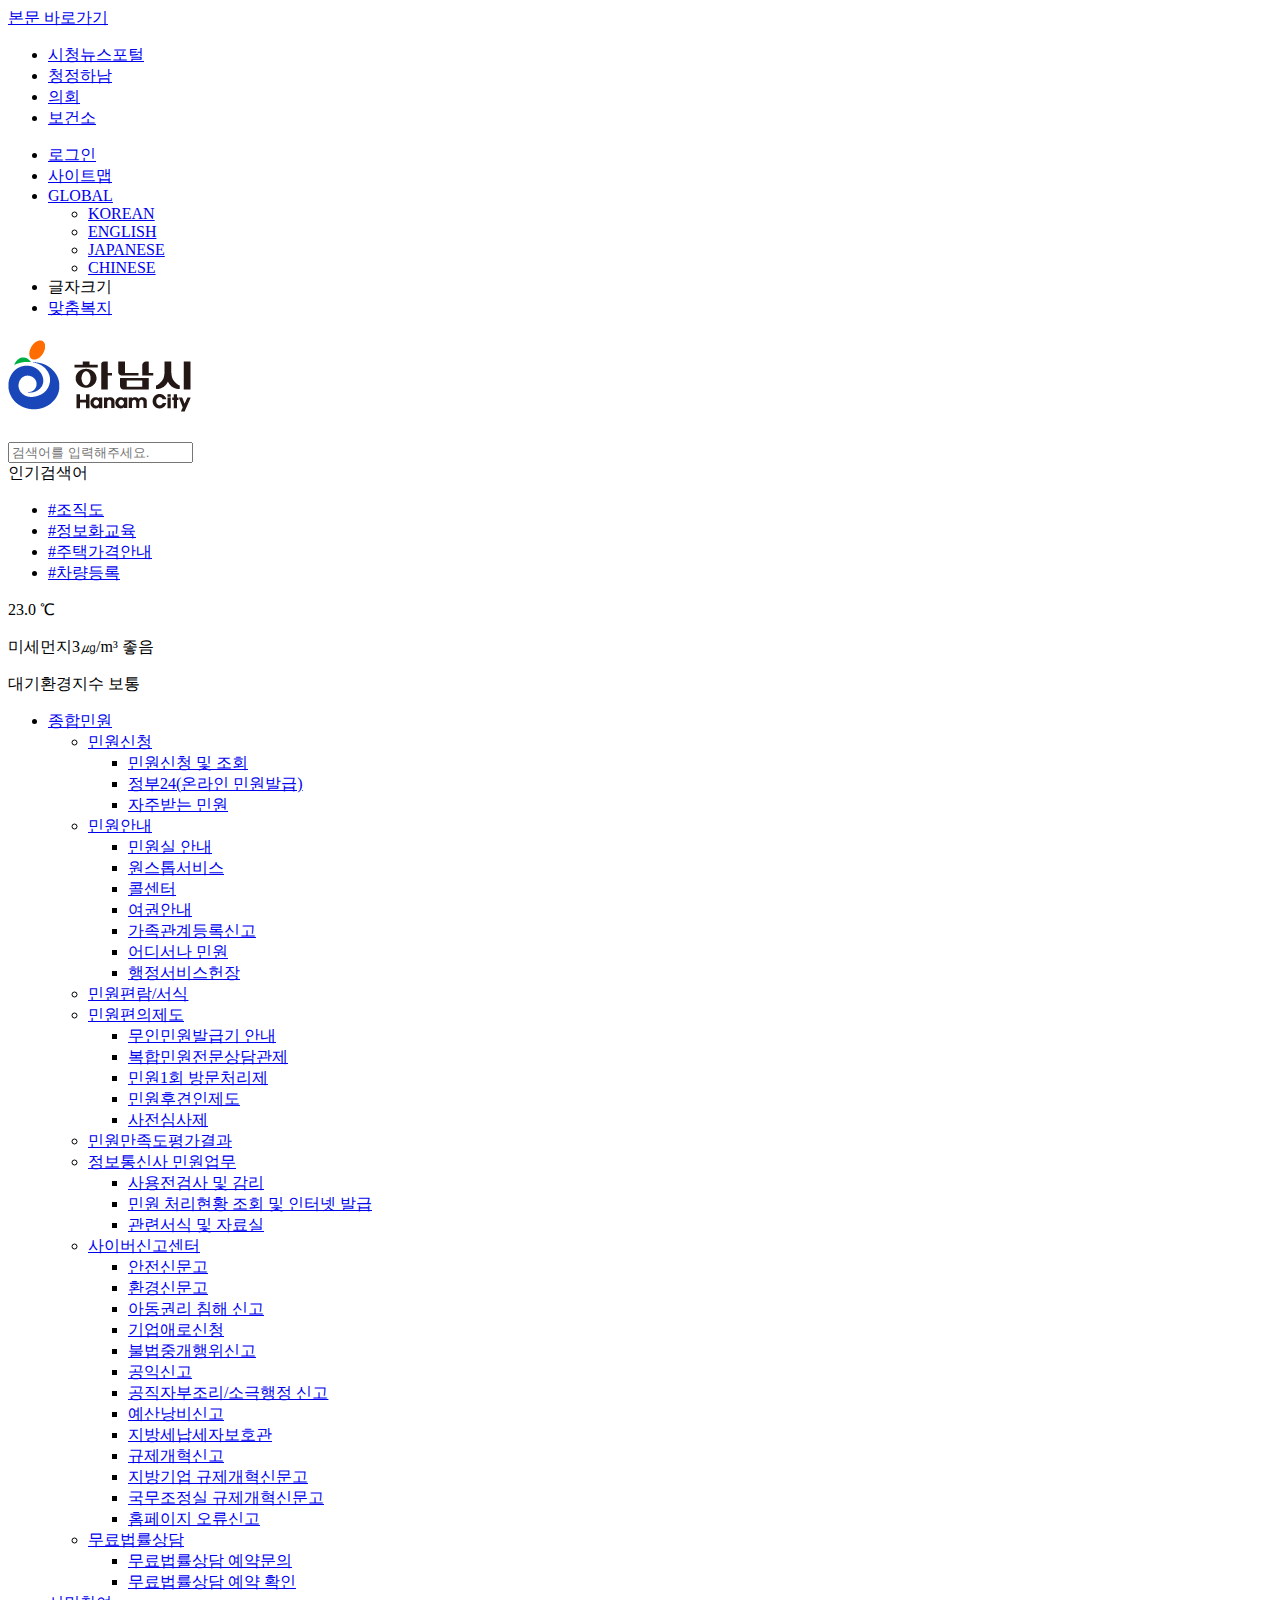
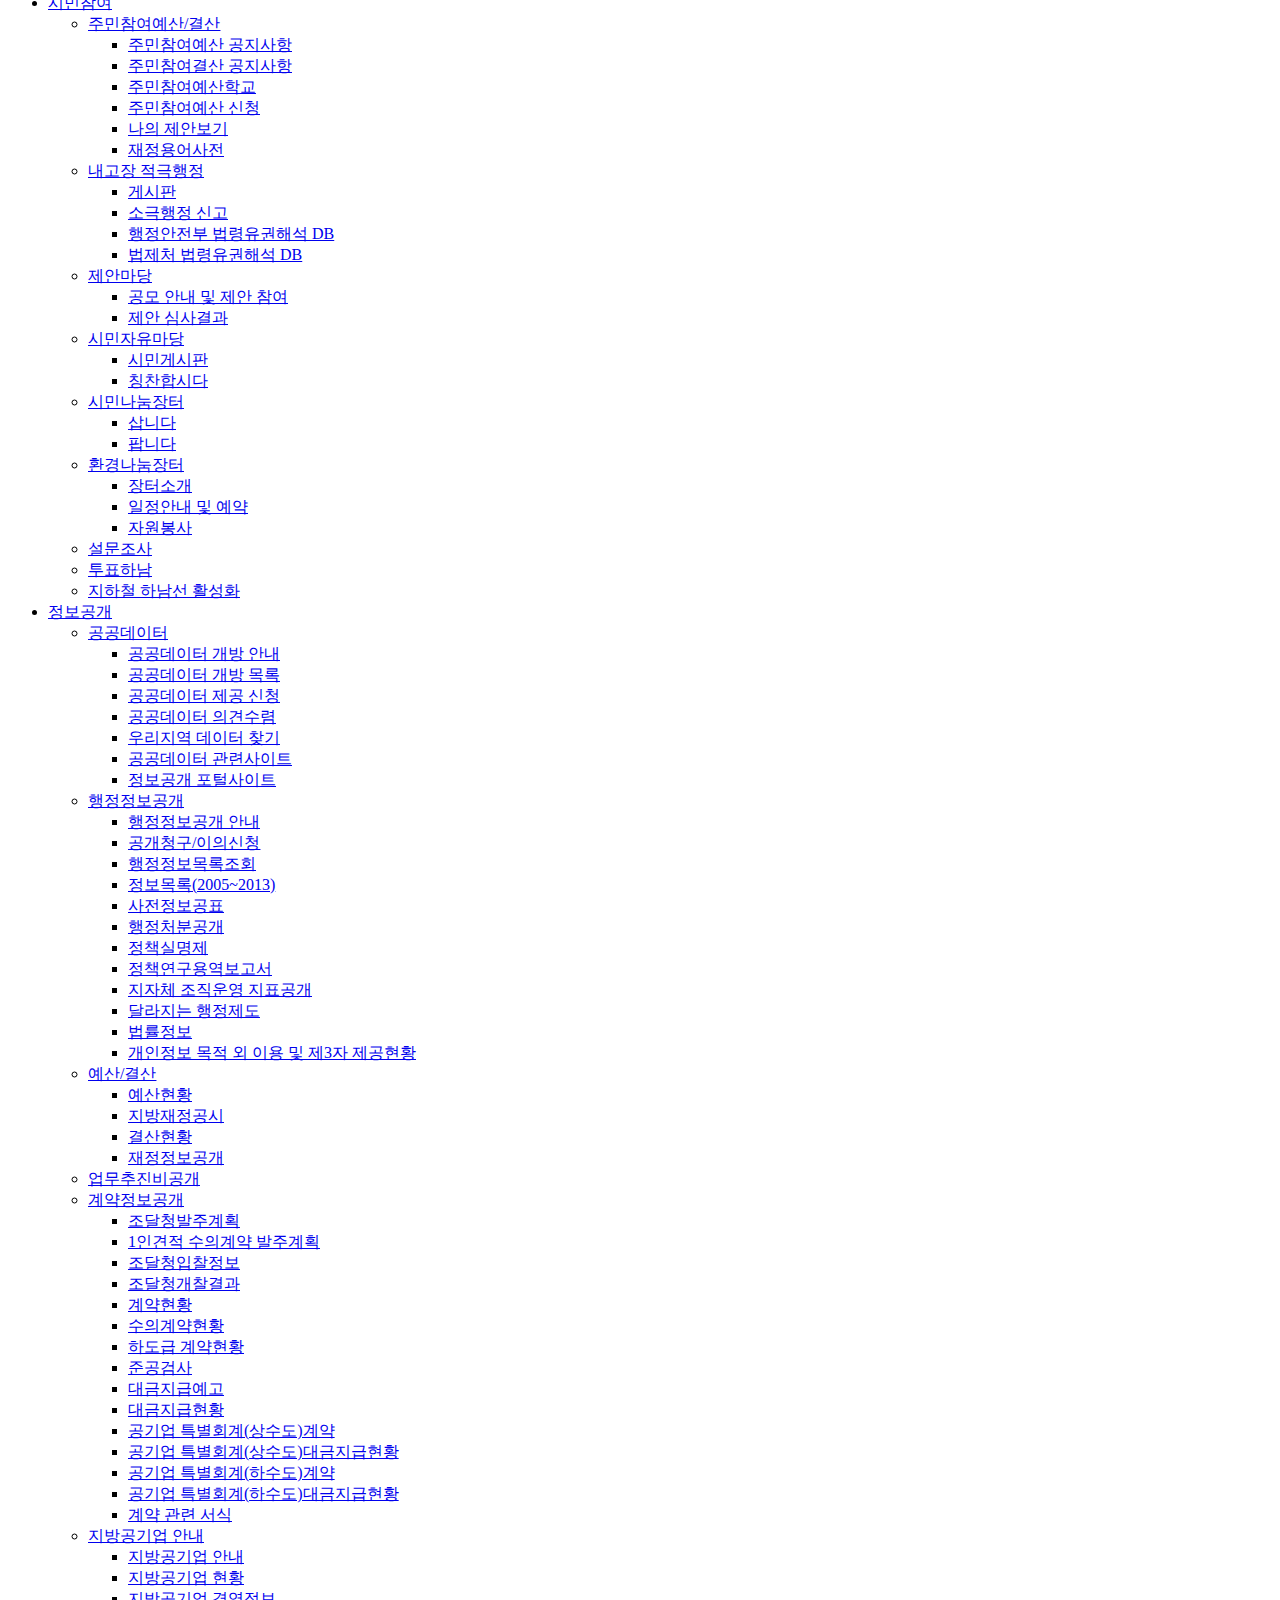
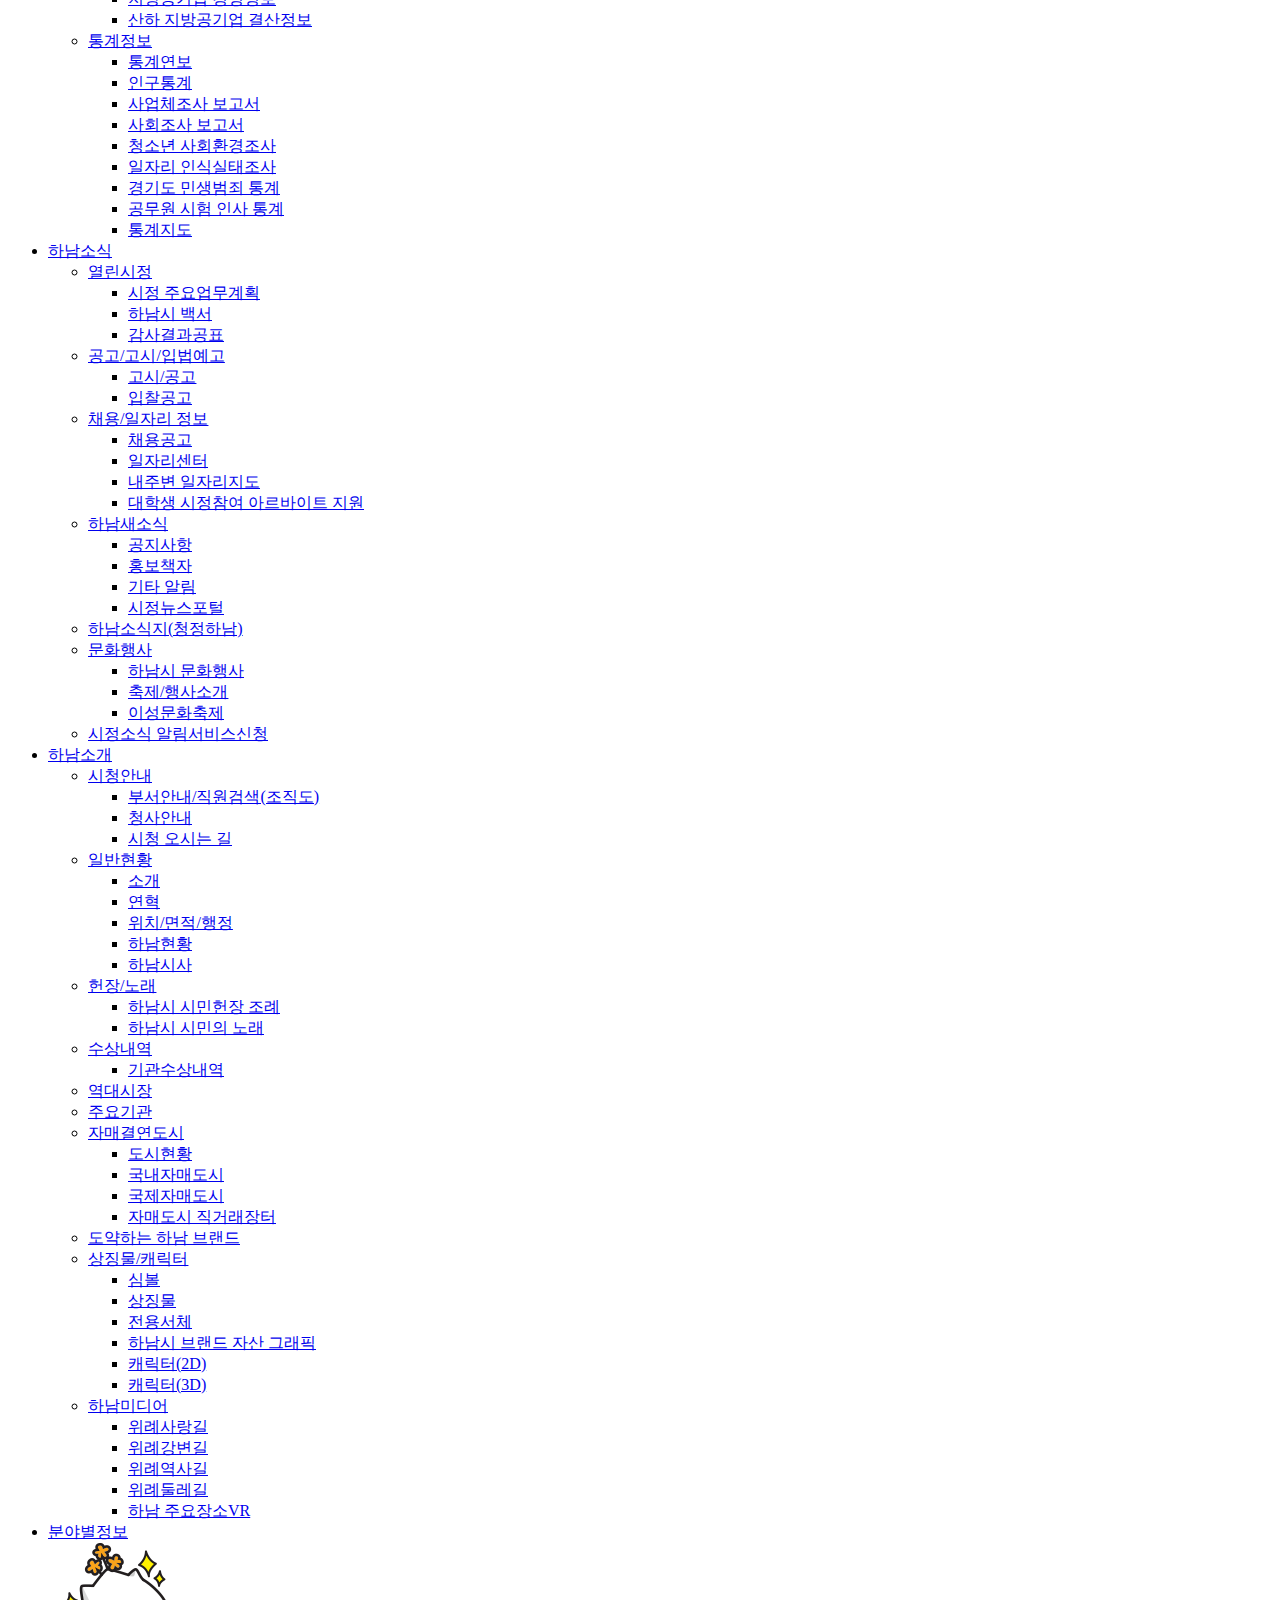
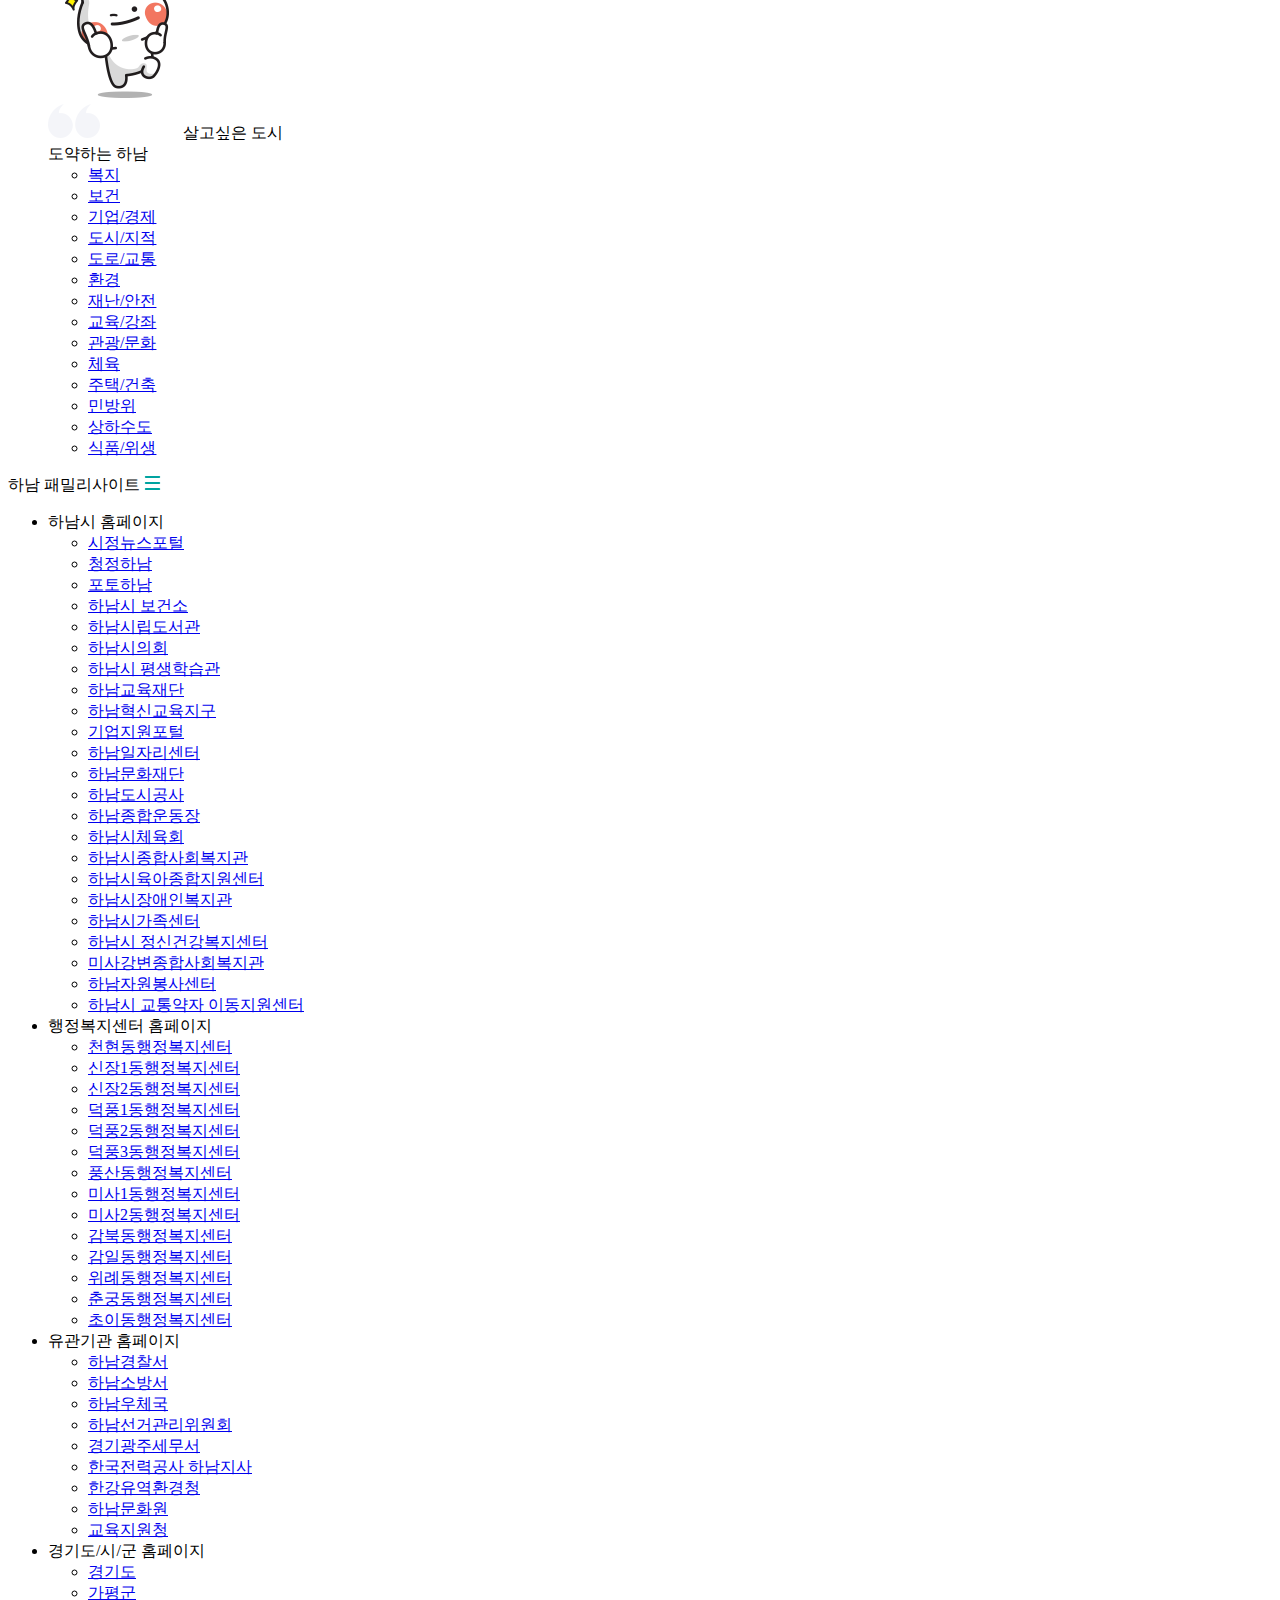
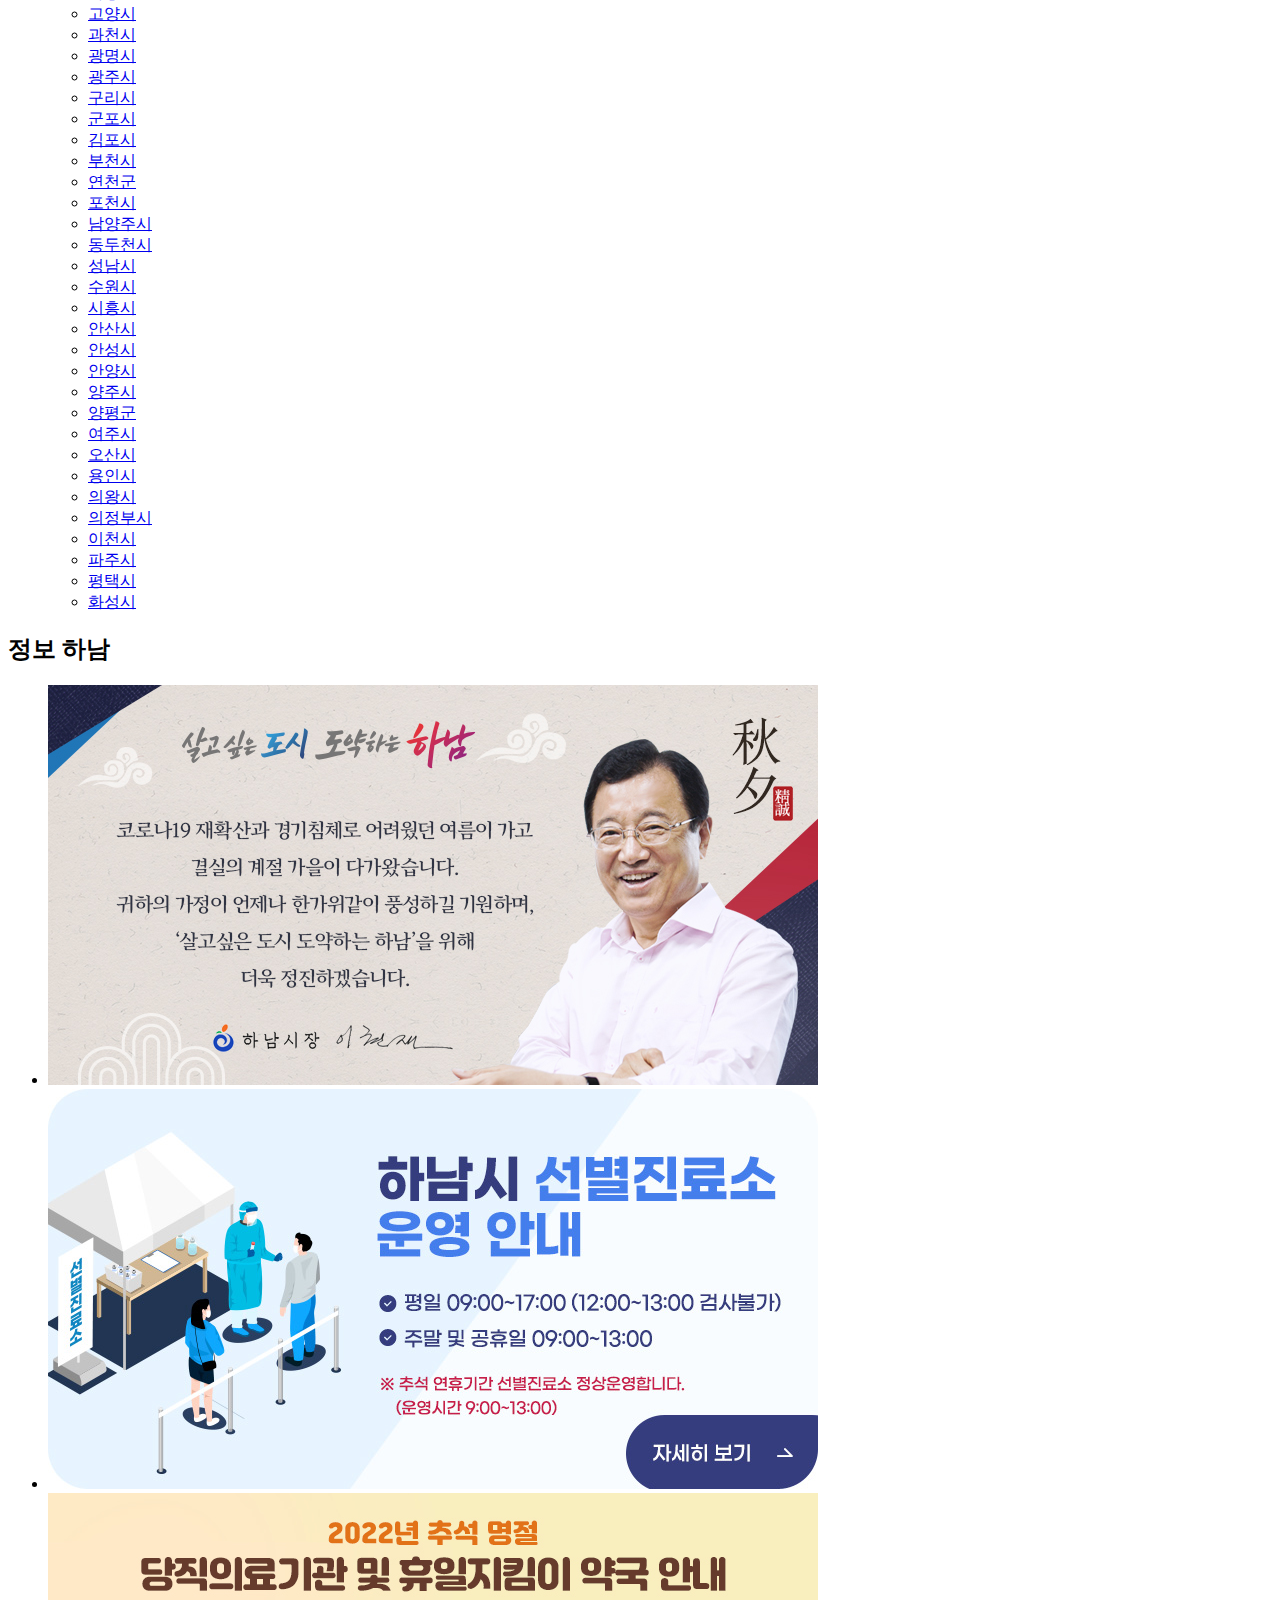
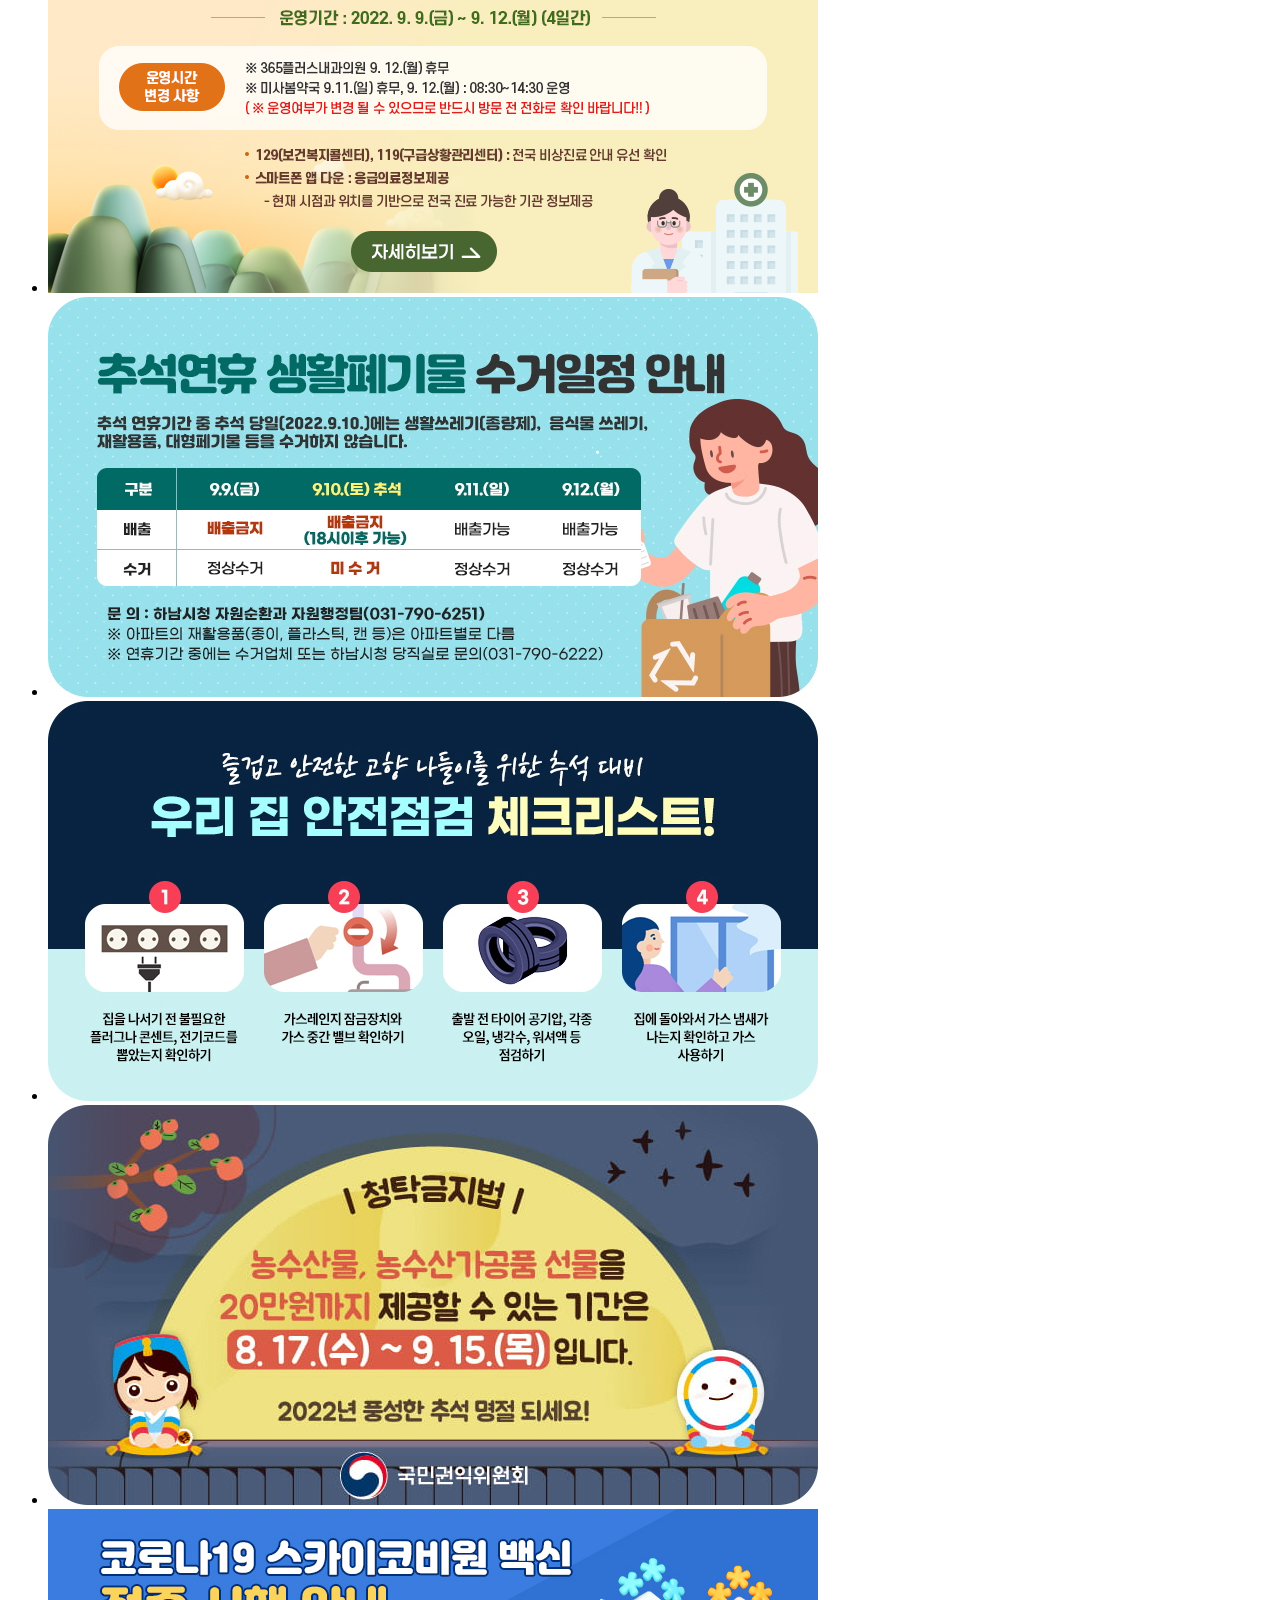
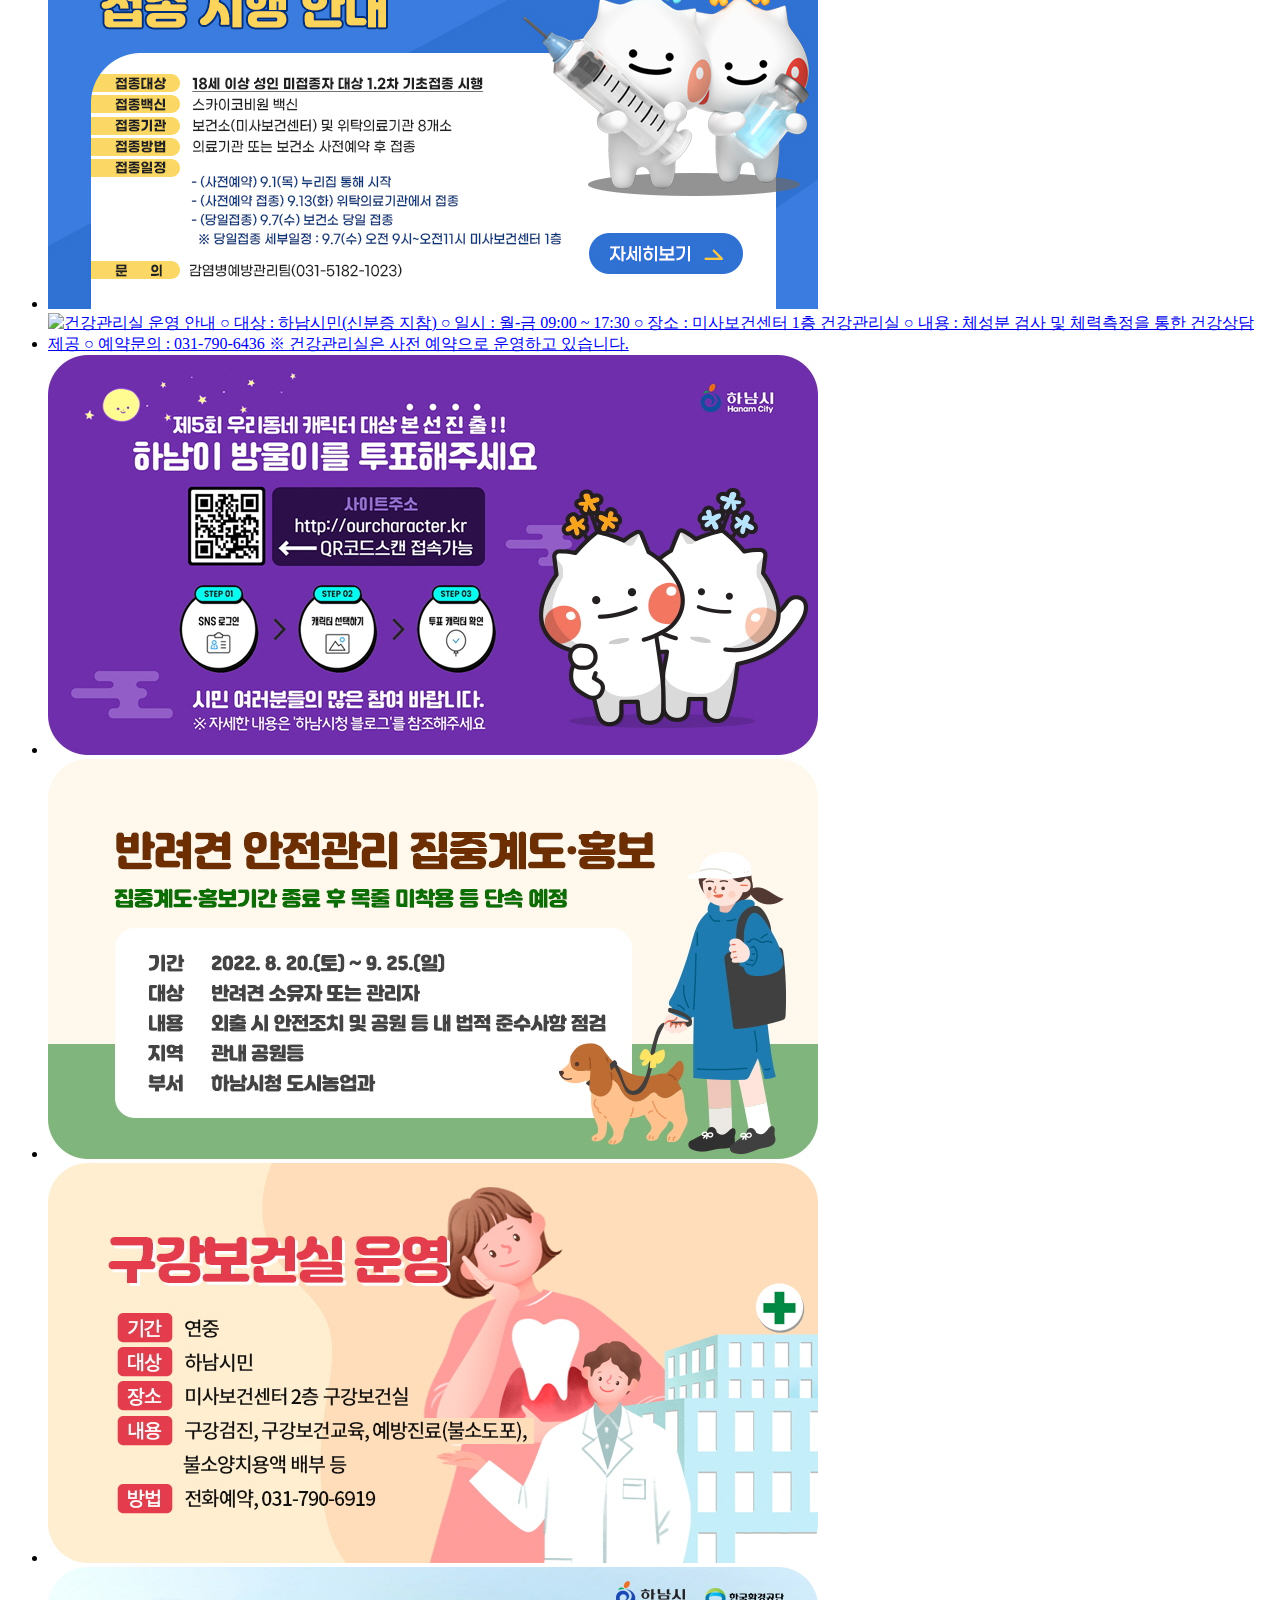
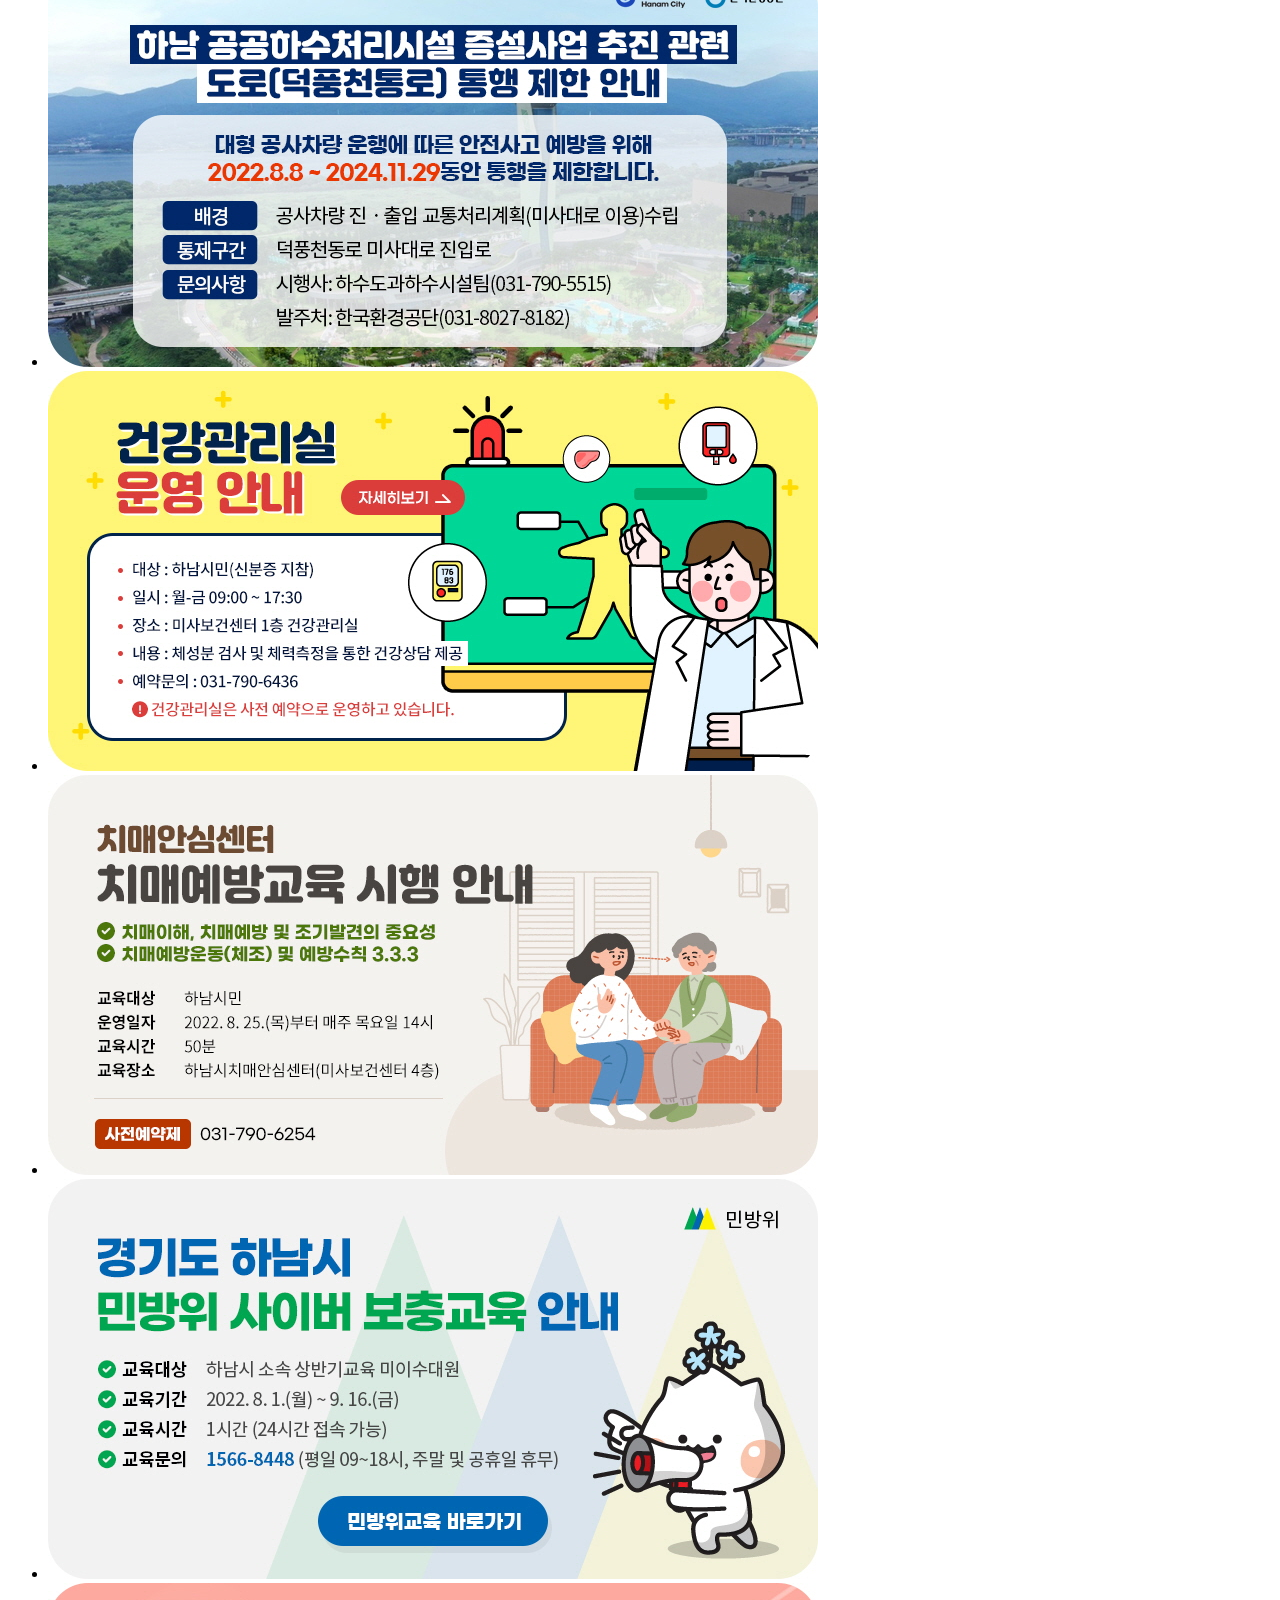
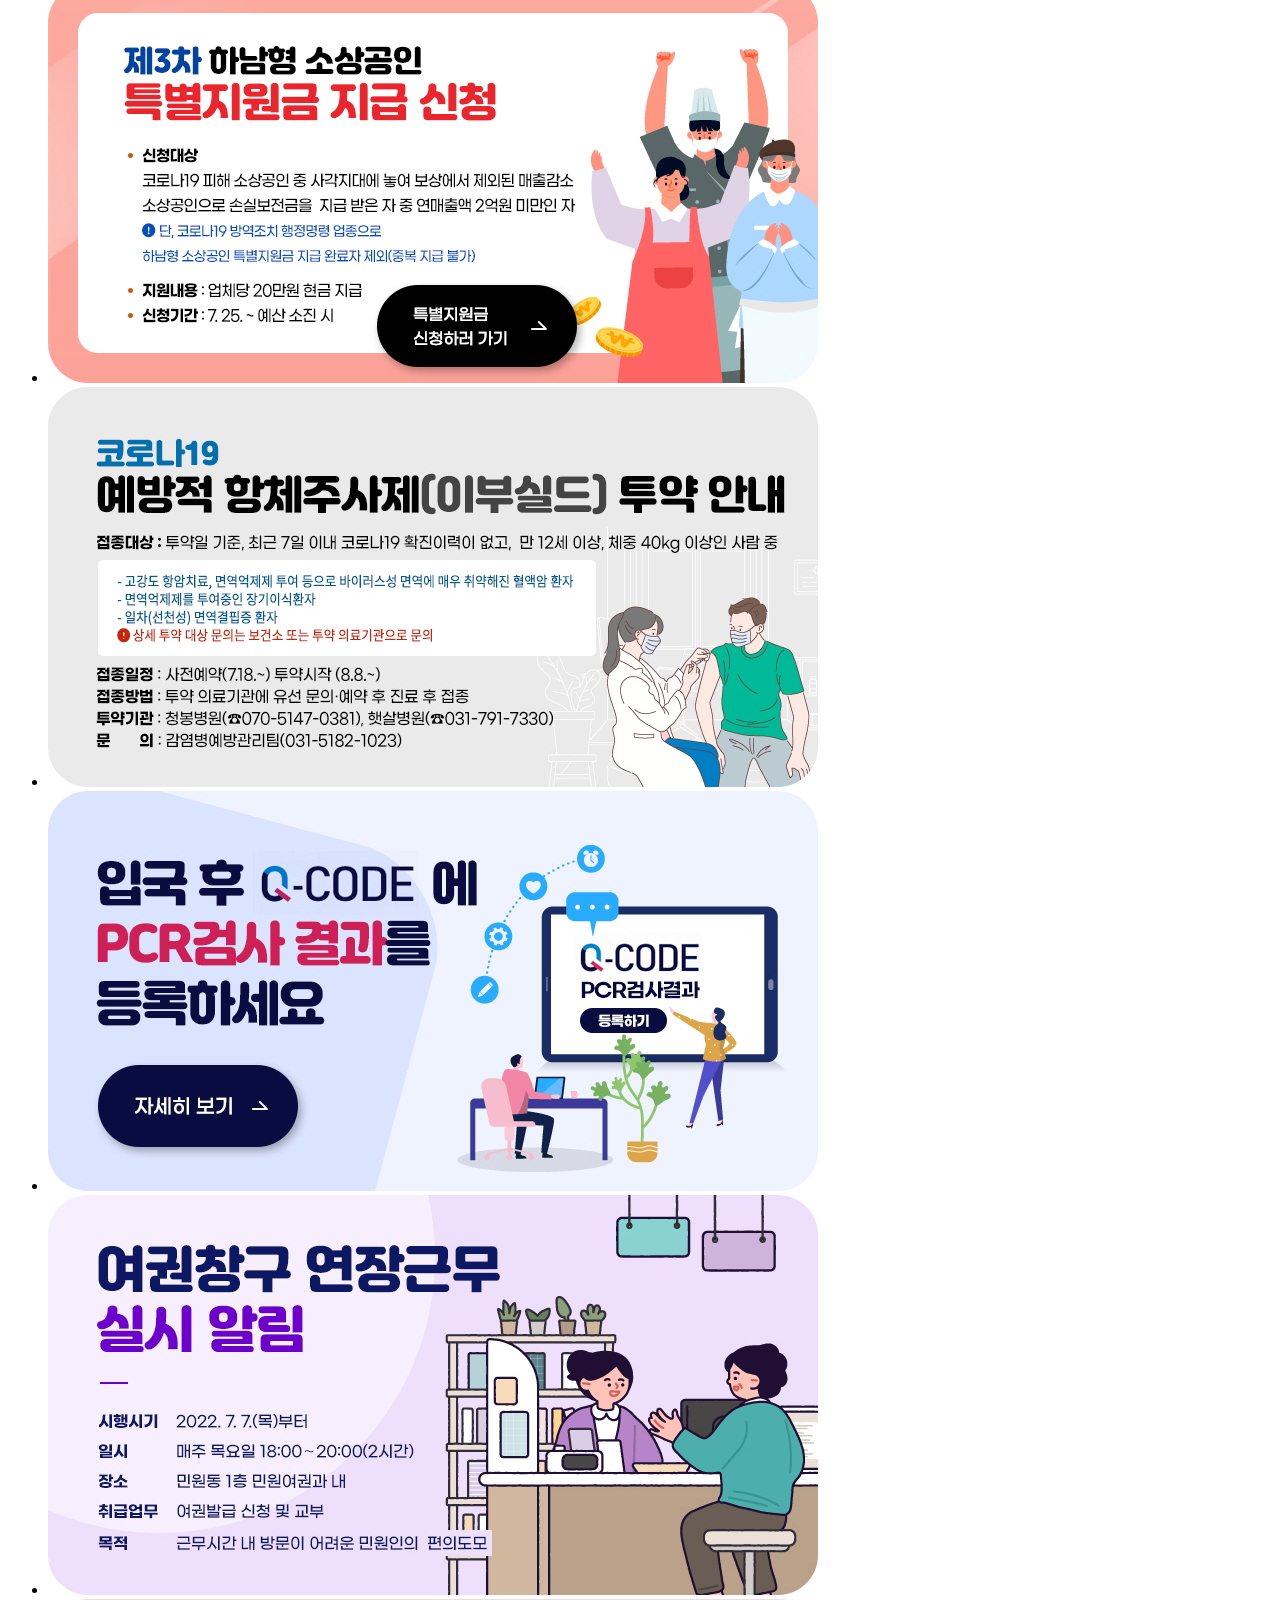
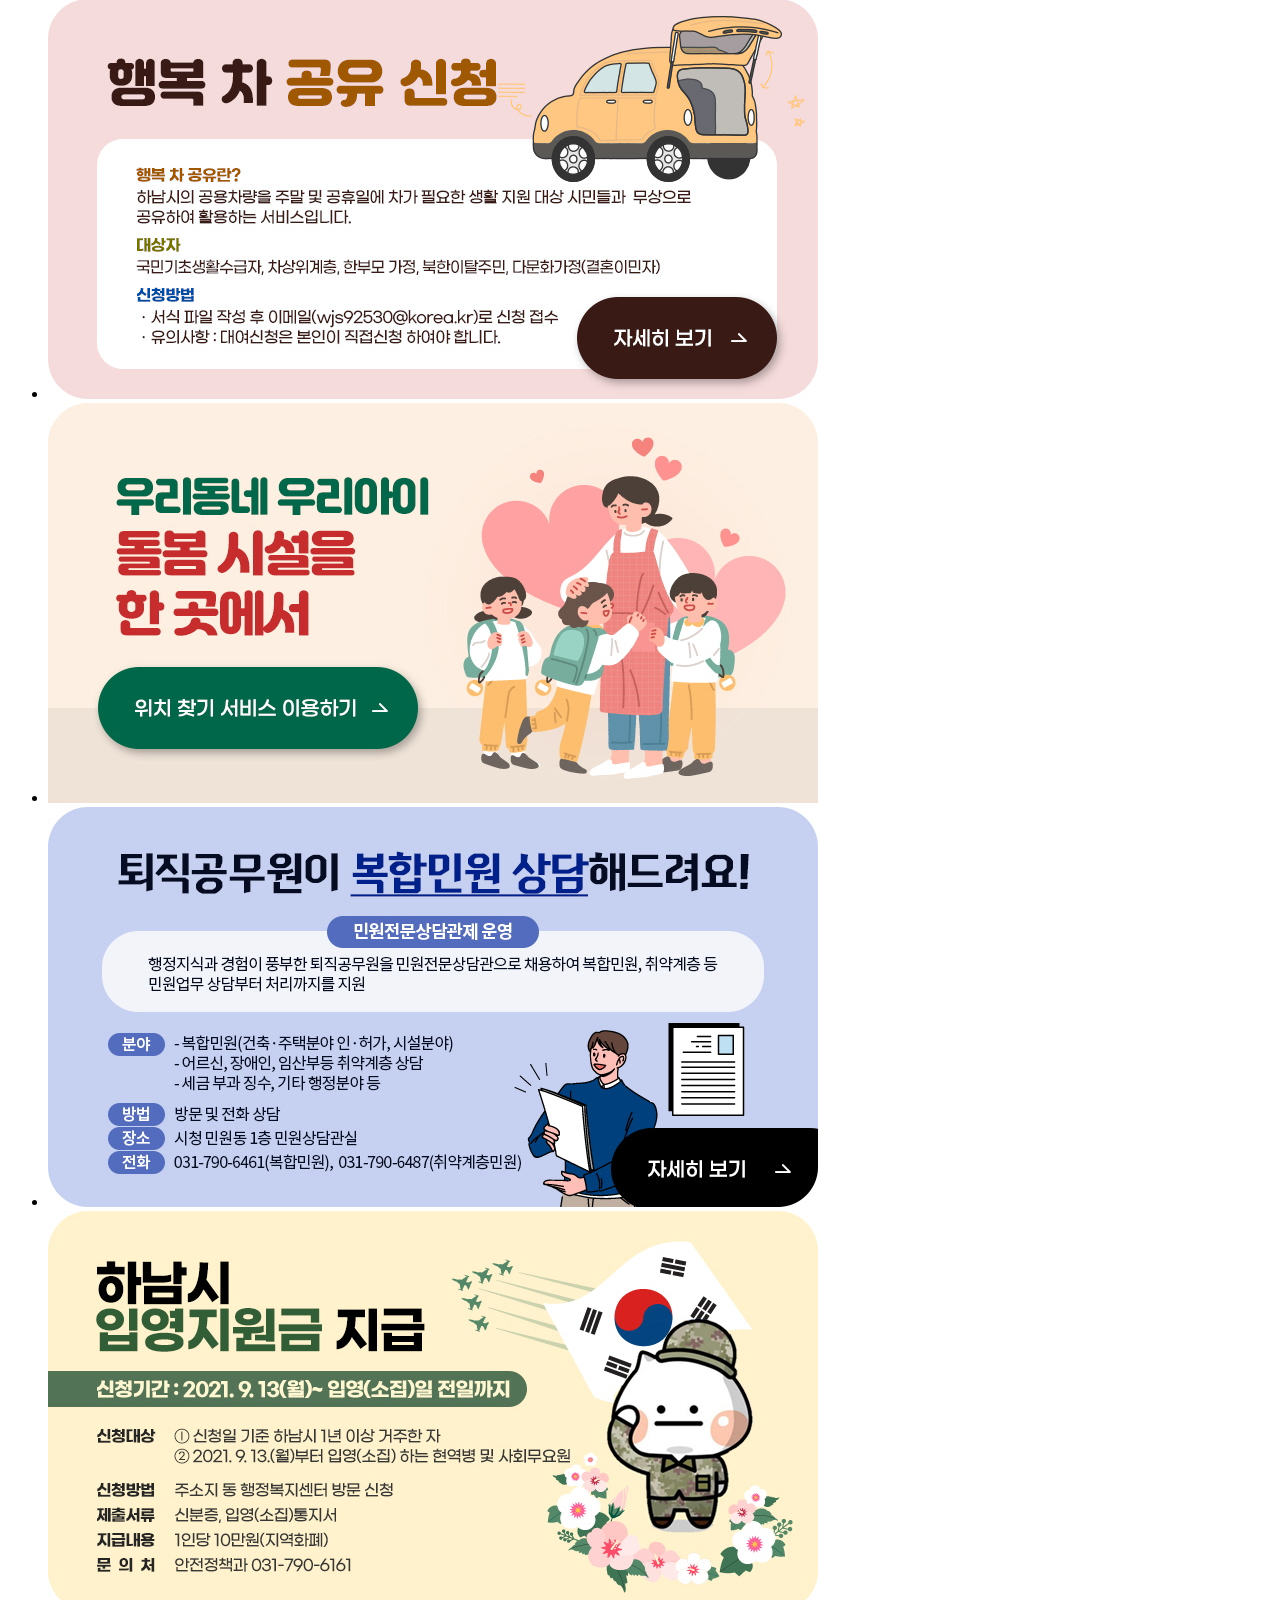
==== commit 85e9f3d5: "html 수정" ====
--- a/index.html
+++ b/index.html
@@ -185,19 +185,37 @@
                         <a href="#">안전신문고</a>
                       </li>
                       <li>
+                        <a href="#">환경신문고</a>
+                      </li>
+                      <li>
                         <a href="#">아동권리 침해 신고</a>
                       </li>
                       <li>
+                        <a href="#">기업애로신청</a>
+                      </li>
+                      <li>
                         <a href="#">불법중개행위신고</a>
                       </li>
                       <li>
+                        <a href="#">공익신고</a>
+                      </li>
+                      <li>
                         <a href="#">공직자부조리/소극행정 신고</a>
                       </li>
                       <li>
+                        <a href="#">예산낭비신고</a>
+                      </li>
+                      <li>
                         <a href="#">지방세납세자보호관</a>
                       </li>
                       <li>
+                        <a href="#">규제개혁신고</a>
+                      </li>
+                      <li>
                         <a href="#">지방기업 규제개혁신문고</a>
+                      </li>
+                      <li>
+                        <a href="#">국무조정실 규제개혁신문고</a>
                       </li>
                       <li>
                         <a href="#">홈페이지 오류신고</a>
@@ -299,16 +317,16 @@
                     <a href="#">행정정보공개</a>
                     <ul class="dep3">
                       <li><a href="#">행정정보공개 안내</a></li>
+                      <li><a href="#">공개청구/이의신청</a></li>
                       <li><a href="#">행정정보목록조회</a></li>
+                      <li><a href="#">정보목록(2005~2013)</a></li>
                       <li><a href="#">사전정보공표</a></li>
+                      <li><a href="#">행정처분공개</a></li>
                       <li><a href="#">정책실명제</a></li>
+                      <li><a href="#">정책연구용역보고서</a></li>
                       <li><a href="#">지자체 조직운영 지표공개</a></li>
+                      <li><a href="#">달라지는 행정제도</a></li>
                       <li><a href="#">법률정보</a></li>
-                      <li><a href="#">공개청구/이의신청</a></li>
-                      <li><a href="#">정보목록(2005~2013)</a></li>
-                      <li><a href="#">행정처분공개</a></li>
-                      <li><a href="#">정책연구용역보고서</a></li>
-                      <li><a href="#">달라지는 행정제도</a></li>
                       <li><a href="#">개인정보 목적 외 이용 및 제3자 제공현황</a></li>
                     </ul>
                   </li>
@@ -328,20 +346,20 @@
                     <a href="#">계약정보공개</a>
                     <ul class="dep3">
                       <li><a href="#">조달청발주계획</a></li>
+                      <li><a href="#">1인견적 수의계약 발주계획</a></li>
                       <li><a href="#">조달청입찰정보</a></li>
+                      <li><a href="#">조달청개찰결과</a></li>
                       <li><a href="#">계약현황</a></li>
+                      <li><a href="#">수의계약현황</a></li>
                       <li><a href="#">하도급 계약현황</a></li>
+                      <li><a href="#">준공검사</a></li>
                       <li><a href="#">대금지급예고</a></li>
+                      <li><a href="#">대금지급현황</a></li>
                       <li><a href="#">공기업 특별회계(상수도)계약</a></li>
+                      <li><a href="#">공기업 특별회계(상수도)대금지급현황</a></li>
                       <li><a href="#">공기업 특별회계(하수도)계약</a></li>
+                      <li><a href="#">공기업 특별회계(하수도)대금지급현황</a></li>
                       <li><a href="#">계약 관련 서식</a></li>
-                      <li><a href="#">1인견적 수의계약 발주계획</a></li>
-                      <li><a href="#">조달청개찰결과</a></li>
-                      <li><a href="#">수의계약현황</a></li>
-                      <li><a href="#">준공검사</a></li>
-                      <li><a href="#">대금지급현황</a></li>
-                      <li><a href="#">공기업 특별회계(상수도)대금지급현황</a></li>
-                      <li><a href="#">공기업 특별회계(하수도)대금지급현황</a></li>
                     </ul>
                   </li>
                   <li>
@@ -357,14 +375,14 @@
                     <a href="#">통계정보</a>
                     <ul class="dep3">
                       <li><a href="#">통계연보</a></li>
+                      <li><a href="#">인구통계</a></li>
                       <li><a href="#">사업체조사 보고서</a></li>
+                      <li><a href="#">사회조사 보고서</a></li>
                       <li><a href="#">청소년 사회환경조사</a></li>
+                      <li><a href="#">일자리 인식실태조사</a></li>
                       <li><a href="#">경기도 민생범죄 통계</a></li>
+                      <li><a href="#">공무원 시험 인사 통계</a></li>
                       <li><a href="#">통계지도</a></li>
-                      <li><a href="#">인구통계</a></li>
-                      <li><a href="#">사회조사 보고서</a></li>
-                      <li><a href="#">일자리 인식실태조사</a></li>
-                      <li><a href="#">공무원 시험 인사 통계</a></li>
                     </ul>
                   </li>
                 </ul>
@@ -500,7 +518,7 @@
                 <a href="#">분야별정보</a>
                 <div class="box">
                   <div class="bg">
-                    <img src="img/gnb-infopart_bg.png" alt="" />
+                    <img src="img/gnb-infopart-bg.png" alt="" />
                     <span>살고싶은 도시<br />도약하는 하남</span>
                   </div>
                   <ul class="dep2">
@@ -595,7 +613,7 @@
           </nav>
           <div class="family-btn">
             <span>하남 패밀리사이트</span>
-            <img src="img/gnb-family_icon.png" alt="" />
+            <img src="img/gnb-family-icon.png" alt="" />
           </div>
           <div class="family">
             <a href="#" class="close"></a>
@@ -619,6 +637,14 @@
                   <li><a href="#">하남도시공사</a></li>
                   <li><a href="#">하남종합운동장</a></li>
                   <li><a href="#">하남시체육회</a></li>
+                  <li><a href="#">하남시종합사회복지관</a></li>
+                  <li><a href="#">하남시육아종합지원센터</a></li>
+                  <li><a href="#">하남시장애인복지관</a></li>
+                  <li><a href="#">하남시가족센터</a></li>
+                  <li><a href="#">하남시 정신건강복지센터</a></li>
+                  <li><a href="#">미사강변종합사회복지관</a></li>
+                  <li><a href="#">하남자원봉사센터</a></li>
+                  <li><a href="#">하남시 교통약자 이동지원센터</a></li>
                 </ul>
               </li>
               <li>
@@ -687,6 +713,7 @@
                   <li><a href="#">이천시</a></li>
                   <li><a href="#">파주시</a></li>
                   <li><a href="#">평택시</a></li>
+                  <li><a href="#">화성시</a></li>
                 </ul>
               </li>
             </ul>
@@ -1106,7 +1133,7 @@
             <span>관리대상자 <span>자가격리 1478명</span></span>
           </div>
           <div class="mayor">
-            <img src="img/info-mayor_photo2.png" alt="하남시장 이현재" />
+            <img src="img/info-mayor-photo2.png" alt="하남시장 이현재" />
             <div class="text">
               <img src="img/info-mayor-photo1.png" alt="살고싶은 도시 도약하는 하남" />
               <p>하남시장 <span>이현재</span>입니다.</p>
@@ -1383,62 +1410,126 @@
           <ul class="slide">
             <li>
               <a href="#">
-                <img src="img/pr-01.jpg" alt="" />
-              </a>
-            </li>
-            <li>
-              <a href="#">
-                <img src="img/pr-02.jpg" alt="" />
-              </a>
-            </li>
-            <li>
-              <a href="#">
-                <img src="img/pr-03.jpg" alt="" />
-              </a>
-            </li>
-            <li>
-              <a href="#">
-                <img src="img/pr-04.jpg" alt="" />
-              </a>
-            </li>
-            <li>
-              <a href="#">
-                <img src="img/pr-05.jpg" alt="" />
-              </a>
-            </li>
-            <li>
-              <a href="#">
-                <img src="img/pr-06.jpg" alt="" />
-              </a>
-            </li>
-            <li>
-              <a href="#">
-                <img src="img/pr-07.jpg" alt="" />
-              </a>
-            </li>
-            <li>
-              <a href="#">
-                <img src="img/pr-08.jpg" alt="" />
-              </a>
-            </li>
-            <li>
-              <a href="#">
-                <img src="img/pr-09.jpg" alt="" />
-              </a>
-            </li>
-            <li>
-              <a href="#">
-                <img src="img/pr-10.jpg" alt="" />
-              </a>
-            </li>
-            <li>
-              <a href="#">
-                <img src="img/pr-11.jpg" alt="" />
-              </a>
-            </li>
-            <li>
-              <a href="#">
-                <img src="img/pr-12.jpg" alt="" />
+                <img src="img/pr-01.jpg" alt="청년의 더 나은 삶을 위해 경기도 청년기본소득
+                3분기 신청기간 : 2022. 9. 1. 09:00 ~ 9. 30. 18:00
+                지급대상 : 만 24세 경기도 거주 청년
+                          (최근 3년 이상 계속 또는 합산 10년 이상 거주자)" />
+              </a>
+            </li>
+            <li>
+              <a href="#">
+                <img src="img/pr-02.jpg" alt="하머니 9월 할인안내
+                시민이 45만원 충전하면, 시에서 5만원 인센티브를 드립니다!
+                  - 사용자 10% 할인 충전 및 소득공제 30% !!!
+                  - 소상공인 매출증대 및 지역경제 활성화 !!!
+                ※ 할인 한도 초과하여 충전 시 할인 적용 불가
+                /10% 할인 + 월충전액 한도 50만원
+                /자세히보기" />
+              </a>
+            </li>
+            <li>
+              <a href="#">
+                <img src="img/pr-03.jpg" alt="2022년 9월호 《청정하남》 발행 안내
+                1. 테마 가이드: 청년과 함께 미래를 여는 ‘하남시 청년 지원 사업’
+                2. 하남 돋보기: 올 추석 준비는 하남전통시장·상점가와 함께!
+                3. 동네 밖 산책: 지하철 5호선 타고 방문하면 좋을 하남 주변 랜드마크 소개
+                4. 일상의 발견: 어린이 교통안전! 하남시가 지킨다
+                5. 별자리 학습공간: 해피독트레이닝스쿨
+                6. 우리동네 변호사: 반려동물과의 공존을 배우다
+                7. 도시사진첩: #하늘(추첨을 통해 기프티콘 증정!!~9/13까지)" />
+              </a>
+            </li>
+            <li>
+              <a href="#">
+                <img src="img/pr-04.jpg" alt="청년월세 한시 특별지원
+                지원대상 : 만 19세 ~ 34세 부모님과 별도 거주 중인 무주택 청년
+                지원금액 : 월 최대 20만원씩 최대 12개월 동안 매월 분할 지급
+                신청기간 : 2022. 8. 22.(월)부터 1년간
+                지급기간 : 2022. 11. ~ 2024. 12.
+                신청방법 : 온라인 복지로 홈페이지(bokjiro.go.kr) 또는 관할 동 행정복지센터 방문" />
+              </a>
+            </li>
+            <li>
+              <img src="img/pr-05.jpg" alt="경기거점벤처센터(하남) 시제품제작소 3D프린팅제작지원
+              /3D프린팅 기술을 활용하여 하남시민의 우수한 아이디어를 제품화 할 수 있도록 제작지원 합니다.
+              /지원내용 : -제품화 컨설팅 및 3D모델링 및 3D프린팅 출력지원
+              -지원율 : 30만원 미만 100%/30만원 이상 80%(최대 50만원 한도/횟수제한없음)
+              /지원대상 : 하남시민 또는 하남소재 기업:신청시 하남시민 또는 하남소재 기업임을 확인할수 있는 서류증빙(신분증/등본/사업자등록증 중 1)
+              /활용장비(산업용 3D프린터) : 스트라타시스F770, 스트라타시스F170
+              /신청기간 : 2022.8.10.~2022. 10. 31.
+              /접수 : 경기스타트업플랫폼(www.gsp.or.kr) 및 현장접수
+              /장소 : 경기거점벤처센터(검단산로 239)
+              /문의 : 031-830-8545(GBSA 벤처성장팀 경기거점벤처센터(하남))" />
+            </li>
+            <li>
+              <a href="#">
+                <img src="img/pr-06.jpg" alt="가정보육 어린이 건강과일 신청하세요!
+                ○신청기간 : 22. 8. 16.(화) ~ 9. 30.(금)
+                ○신청방법
+                - 온라인 신청 : 경기민원24(https://gg24.gg.go.kr)
+                - 현장접수 : 부득이한 경우 동 행정복지센터 방문(신분증, 아동 기준 초본 지참)
+                ○신청자격 : 양육수당 대상 아동의 보호자가 신청
+                ○지원대상 : 하남시에 주소를 두고, 신청일(월) 기준 8월 또는 9월 가정양육수당 혹은 영아수당(현금)을 받고 있는 가정보육 어린이
+                ○지원방법 : 연 1회 46,800원 상당의 과일 꾸러미를 신청시 입력한 주소로 11월부터 12월까지 기간 내 순차배송 예정
+                ○문의사항 : 도시농업과 농산유통팀(☏031-790-5953)" />
+              </a>
+            </li>
+            <li>
+              <a href="#">
+                <img src="img/pr-07.jpg" alt="○ 점검기간 : 2022. 8. 17. ~ 10. 14. (59일간)
+                ○ 참여방법
+                - 일반국민 : 자율점검표 및 안전신문고 앱을 활용하여 내 집 스스로
+                            점검하기와 생활 속 위험요인 신고하기 실천
+                - 다중이용시설 : 자율점검표 활용 점검 후 결과 게시" />
+              </a>
+            </li>
+            <li>
+              <a href="#">
+                <img src="img/pr-08.jpg" alt="경기도 2자녀 이상 가정을 위한
+                NEW 경기 I PLUS 카드
+                아이 키우는 부담은 덜고, 행복을 더하는 특별한 혜택을 NEW 경기 I PLUS 카드가 만들어 드립니다" />
+              </a>
+            </li>
+            <li>
+              <a href="#">
+                <img src="img/pr-09.jpg" alt="2022년 대안교육기관 및 타 시‧도 중‧고등학교 신입생 교복비 지원 신청 안내
+                ○ 신청기간 : 2022. 4. 1. ~ 8. 31.
+                     ※ 단, 사정에 따라(전학생 등) ~12.9.까지 신청 가능
+                ○ 신청방법 : 경기민원24 온라인신청 및 거주지 동 행정복지센터 방문 신청
+                ○ 지원내용 : 학칙 등에 규정된 단체복(30만원 이내)
+                ○ 문의사항 : 평생교육과 교육지원팀(☏ 031-790-5500)
+                     ※ 세부사항은 공지사항을 참고하세요." />
+              </a>
+            </li>
+            <li>
+              <img src="img/pr-10.jpg" alt="<<중장년 재도약 일자리 서포터즈>>
+              1:1 재취업 컨설팅 참여자 모집
+              기간 : 2022년 4월 ~ 계속
+              장소 : 하남일자리센터(하남 미사강변대로52, 3층)
+              대상 : 40세이상 하남시민 누구나
+              내용 : 이력서·자기소개서 작성법, 모의면접, 구직기술 교육 등
+              문의 : 031)5182-1331~2, 1348~9
+              “나에게 꼭맞는 일자리 찾아드려요”" />
+            </li>
+            <li>
+              <a href="#">
+                <img src="img/pr-11.jpg" alt="현장방문
+                기업애로 상담
+                
+                한 걸음 더 다가가겠습니다.
+                연락주세요!
+                
+                하남시청 기업지원과 기업설립지원팀
+                031 - 790 - 6058
+                
+                자세히 보기" />
+              </a>
+            </li>
+            <li>
+              <a href="#">
+                <img src="img/pr-12.jpg" alt="새로운경기 공정한 세상, 경기공유서비스
+                /경기도 공유시설 통합예약시스템
+                /경기공유서비스" />
               </a>
             </li>
             <li>
@@ -1567,24 +1658,12 @@
                   <span>(동별 현황자료, 민원서류 및 수수료)</span>
                 </a>
               </li>
-              <li>
-                <a href="#">상수도요금조회</a>
-              </li>
-              <li>
-                <a href="#">보건소 검사결과 조회</a>
-              </li>
-              <li>
-                <a href="#">희망도서 바로대출 서비스</a>
-              </li>
-              <li>
-                <a href="#">정부24온라인 서비스</a>
-              </li>
-              <li>
-                <a href="#">대형폐기물 배출신고</a>
-              </li>
-              <li>
-                <a href="#">종량제물품 지정판매소 검색</a>
-              </li>
+              <li><a href="#">상수도요금조회</a></li>
+              <li><a href="#">보건소 검사결과 조회</a></li>
+              <li><a href="#">희망도서 바로대출 서비스</a></li>
+              <li><a href="#">정부24온라인 서비스</a></li>
+              <li><a href="#">대형폐기물 배출신고</a></li>
+              <li><a href="#">종량제물품 지정판매소 검색</a></li>
             </ul>
           </div>
         </div>
@@ -1595,36 +1674,16 @@
           </div>
           <div class="list">
             <ul>
-              <li>
-                <a href="#">주민자치프로그램</a>
-              </li>
-              <li>
-                <a href="#">정보화교육</a>
-              </li>
-              <li>
-                <a href="#">도서관문화강좌</a>
-              </li>
-              <li>
-                <a href="#">무료법률상담 예약</a>
-              </li>
-              <li>
-                <a href="#">유아숲체험원</a>
-              </li>
-              <li>
-                <a href="#">하산곡동 풋살장</a>
-              </li>
-              <li>
-                <a href="#">미사한강공원 체육시설</a>
-              </li>
-              <li>
-                <a href="#">유니온파크 체육시설</a>
-              </li>
-              <li>
-                <a href="#">환경기초시설 견학신청</a>
-              </li>
-              <li>
-                <a href="#">코로나19 예방접종 사전예약</a>
-              </li>
+              <li><a href="#">주민자치프로그램</a></li>              
+              <li><a href="#">하산곡동 풋살장</a></li>
+              <li><a href="#">정보화교육</a></li>
+              <li><a href="#">미사한강공원 체육시설</a></li>
+              <li><a href="#">도서관문화강좌</a></li>
+              <li><a href="#">유니온파크 체육시설</a></li>
+              <li><a href="#">무료법률상담 예약</a></li>
+              <li><a href="#">환경기초시설 견학신청</a></li>
+              <li><a href="#">유아숲체험원</a></li>
+              <li><a href="#">코로나19 예방접종 사전예약</a></li>
             </ul>
           </div>
         </div>
@@ -1681,7 +1740,7 @@
             <li><a href="#" class="youtube"></a></li>
             <li>
               <a href="#" class="instagram">
-                <img src="img/sns_bg.png" alt="" />
+                <img src="img/sns-bg.png" alt="" />
               </a>
             </li>
             <li><a href="#" class="kakaotalk"></a></li>
@@ -1690,23 +1749,177 @@
           <ul class="post">
             <li>
               <a href="#">
-                <img src="img/sns_img.jpg" alt="">
+                <img src="img/sns_img.jpg" alt="하남시청 블로그" />
                 <p class="text">하남시 홈페이지의 더 나은 서비스 제공을 위해 잠시 운영을 중단합니다! 하남시 홈페이지를 애용해주시는 시민 여러분께 우선 감사의 말씀 드립니</p>
                 <span class="date">2022-09-01</span>
               </a>
             </li>
             <li>
               <a href="#">
-                <img src="img/sns_img.jpg" alt="">
+                <img src="img/sns-img.jpg" alt="하남시청 블로그" />
                 <p class="text">햇볕 쨍쨍하던 여름이 지나고, 선선한 바람이 솔솔 불어오기 시작한 요즘  책 읽기 좋은 계절이 돌아왔어요 :) 그리고 가을에도 놓칠 수 없는 청</p>
                 <span class="date">2022-08-31</span>
               </a>
             </li>
             <li>
               <a href="#">
-                <img src="img/sns_img.jpg" alt="">
-                <p class="text">날도 선선해서 나가고 싶은데, 뭐 할 거 없나?  ♀  자전거 라이딩 어때? 이번 주말 하남시 친환경 자전거 페스티벌이 열린대! (비만 안오</p>
+                <img src="img/sns-img.jpg" alt="하남시청 블로그" />
+                <p class="text">날도 선선해서 나가고 싶은데, 뭐 할 거 없나? ♀ 자전거 라이딩 어때? 이번 주말 하남시 친환경 자전거 페스티벌이 열린대! (비만 안오</p>
                 <span class="date">2022-08-30</span>
+              </a>
+            </li>
+            <li>
+              <a href="#">
+                <img src="img/sns-img.jpg" alt="하남시청 블로그" />
+                <p class="text">9월 1일부터 581필지에 대한 개별공시지가 열람 실시 하남시(시장 이현재)는 9월 1일부터 24일까지 올해 7월 1일 기준 개별공시지가에 대해</p>
+                <span class="date">2022-08-30</span>
+              </a>
+            </li>
+            <li>
+              <a href="#">
+                <img src="img/sns-img.jpg" alt="하남시청 블로그" />
+                <p class="text">감일지역 공공보건의료 취약지에 25일 ‘명예보건소장’ 3명 위촉 공공의료 관련 민원 및 ‘건강버스’ 통해 보건의료 서비스 제공 하남시(시장 이현</p>
+                <span class="date">2022-08-29</span>
+              </a>
+            </li>
+            <li>
+              <a href="#">
+                <img src="img/sns-img.jpg" alt="하남시청 블로그" />
+                <p class="text">전구욱~노래자랑! 빠빠빠↗빠~빠↘빠→빠↘ (훗, 봉인했던 나의 끼를 방출할 때인가...) 지역에서 노래 좀 한다, 춤 좀 춘다 하는 끼쟁</p>
+                <span class="date">2022-08-29</span>
+              </a>
+            </li>
+            <li>
+              <a href="#">
+                <img src="img/sns-img.jpg" alt="하남시청 블로그" />
+                <p class="text">하남아 방울아... 너희 때문에 비온다...  (짜) ❤심장마비❤ (릿) 올해도 전국각지 귀염둥이들이 모여 뜨거운 경쟁을 펼치는 2022 우리동</p>
+                <span class="date">2022-08-26</span>
+              </a>
+            </li>
+            <li>
+              <a href="#">
+                <img src="img/sns-img.jpg" alt="하남시청 블로그" />
+                <p class="text">⛔ 음주운전과 무면허운전은 절.대.금.지. ⛔ 음주운전과 무면허운전, 절대 하면 안되지만 위급한 상황이나 피치 못할 사정이 있을 때 아파트 주차</p>
+                <span class="date">2022-08-26</span>
+              </a>
+            </li>
+            <li>
+              <a href="#">
+                <img src="img/sns-09.jpg" alt="" />
+                <p class="text">[하남열일하남] 하남취준생GO, 취업요정 하남이를 찾아라!</p>
+                <span class="date">2022-08-25</span>
+              </a>
+            </li>
+            <li>
+              <a href="#">
+                <img src="img/sns-10.jpg" alt="" />
+                <p class="text">OBS 경인방송 / OBS뉴스 오늘 / 이현재 하남시장 생방송</p>
+                <span class="date">2022-08-23</span>
+              </a>
+            </li>
+            <li>
+              <a href="#">
+                <img src="img/sns-img.jpg" alt="하남시청 블로그" />
+                <p class="text">♂  대중교통 좀 더 싸게 이용하는 방법 없을까?  ♀  알뜰교통카드 쓰면 교통비 아끼고 환경도 아끼고!! 출퇴근 등으로 자주 대중교통을 이용</p>
+                <span class="date">2022-08-22</span>
+              </a>
+            </li>
+            <li>
+              <a href="#">
+                <img src="img/sns-img.jpg" alt="하남시청 블로그" />
+                <p class="text">만 19세~34세 이하 부모와 별도 거주 무주택 청년 대상 22일부터 ‘복지로’ 및 거주지 동 행정복지센터에서 접수 오는 11월부터 청년가구에</p>
+                <span class="date">2022-08-19</span>
+              </a>
+            </li>
+            <li>
+              <a href="#">
+                <img src="img/sns-13.jpg" alt="" />
+                <p class="text">[NEWS] 하남시 시민참여 아동정책 토론회 현장</p>
+                <span class="date">2022-08-15</span>
+              </a>
+            </li>
+            <li>
+              <a href="#">
+                <img src="img/sns-14.jpg" alt="" />
+                <p class="text">[어딜가야하남] 스트릿 하남 파이터 (feat. 하남명소) / 싸이 댓댓</p>
+                <span class="date">2022-08-12</span>
+              </a>
+            </li>
+            <li>
+              <a href="#">
+                <img src="img/sns-15.jpg" alt="" />
+                <p class="text">[NEWS] 하남시 미사 리버뷰자이 경로당 개소식을 축하합니다!</p>
+                <span class="date">2022-08-03</span>
+              </a>
+            </li>
+            <li>
+              <a href="#">
+                <img src="img/sns-16.jpg" alt="" />
+                <p class="text">[NEWS] 열린시장실 첫 날! 민원 직접 상담하는 하남시장. 행복한 하남시민.</p>
+                <span class="date">2022-08-03</span>
+              </a>
+            </li>
+            <li>
+              <a href="#">
+                <img src="img/sns-17.jpg" alt="" />
+                <p class="text">싸이 댓댓 안무 PSY That That / 하남이, 방울이 춤 실력은? 두둥탁! #SHORTS</p>
+                <span class="date">2022-07-30</span>
+              </a>
+            </li>
+            <li>
+              <a href="#">
+                <img src="img/sns-18.jpg" alt="" />
+                <p class="text">[NEWS] 민선8기 하남시장 주민과의 상견례</p>
+                <span class="date">2022-07-26</span>
+              </a>
+            </li>
+            <li>
+              <a href="#">
+                <img src="img/sns-19.jpg" alt="" />
+                <p class="text">[News]하남시에서 열린 중소기업 규제발굴 현장간담회</p>
+                <span class="date">2022-07-15</span>
+              </a>
+            </li>
+            <li>
+              <a href="#">
+                <img src="img/sns-20.jpg" alt="" />
+                <p class="text">[News]민선 8기 이현재 하남시장 취임사</p>
+                <span class="date">2022-07-12</span>
+              </a>
+            </li>
+            <li>
+              <a href="#">
+                <img src="img/sns-21.jpg" alt="" />
+                <p class="text">[호국보훈의달 특집] 당신의 기억을 기록하는 사람들</p>
+                <span class="date">2022-06-24</span>
+              </a>
+            </li>
+            <li>
+              <a href="#">
+                <img src="img/sns-22.jpg" alt="" />
+                <p class="text">[TMI하남]하남의 숨은 영웅들을 기억하남</p>
+                <span class="date">2022-06-15</span>
+              </a>
+            </li>
+            <li>
+              <a href="#">
+                <img src="img/sns-23.jpg" alt="" />
+                <p class="text">[News]제67회 현충일 추념식</p>
+                <span class="date">2022-06-10</span>
+              </a>
+            </li>
+            <li>
+              <a href="#">
+                <img src="img/sns-24.jpg" alt="" />
+                <p class="text">[TMI하남] 가족에게 전하는 진심, 마음배송하남!</p>
+                <span class="date">2022-06-03</span>
+              </a>
+            </li>
+            <li>
+              <a href="#">
+                <img src="img/sns-25.jpg" alt="" />
+                <p class="text">[News] (경)어린이날 100주년(축)</p>
+                <span class="date">2022-05-12</span>
               </a>
             </li>
           </ul>
@@ -1718,101 +1931,61 @@
         <div class="banner-slide">
           <em>배너모음</em>
           <ul class="slide">
-            <li>
-              <ul class="dep2">
-                <li><a href="#">코로나바이러스감염증-19</a></li>
-                <li><a href="#">하남시 평생학습관</a></li>
-                <li><a href="#">하남혁신교육지구</a></li>
-                <li><a href="#">huic하남도시공사</a></li>
-                <li><a href="#">하남종합운동장 국민체육센터</a></li>
-                <li><a href="#">하남문화재단 하남역사박물관</a></li>
-              </ul>
-            </li>
-            <li>
-              <ul class="dep2">
-                <li><a href="#">하남문화재단</a></li>
-                <li><a href="#">하남시 가족센터</a></li>
-                <li><a href="#">하남시육아종합지원센터</a></li>
-                <li><a href="#">하남시 정신건장증진센터</a></li>
-                <li><a href="#">(재)하남시자원봉사센터</a></li>
-                <li><a href="#">하남시환경교육센터</a></li>
-              </ul>
-            </li>
-            <li>
-              <ul class="dep2">
-                <li><a href="#">하남시 장애인 무료법률 상담센터</a></li>
-                <li><a href="#">경기도의회 하남상담소</a></li>
-                <li><a href="#">경기도시장상권진흥원</a></li>
-                <li><a href="#">경기소상공인희망드림</a></li>
-                <li><a href="#">경기데이터드림</a></li>
-                <li><a href="#">경기도 장애인생산품판매시설</a></li>
-              </ul>
-            </li>
-            <li>
-              <ul class="dep2">
-                <li><a href="#">역사와 문화가 살아숨쉬는 남한산성</a></li>
-                <li><a href="#">정부입법지원센터</a></li>
-                <li><a href="#">찾기쉬운 생활법령정보</a></li>
-                <li><a href="#">자치법규정보시스템(ELIS)</a></li>
-                <li><a href="#">국민신문고</a></li>
-                <li><a href="#">여성폭력 사이버 상담</a></li>
-              </ul>
-            </li>
-            <li>
-              <ul class="dep2">
-                <li><a href="#">성범죄자 알리미</a></li>
-                <li><a href="#">보이스피싱 피해</a></li>
-                <li><a href="#">온라인행정심판</a></li>
-                <li><a href="#">청탁금지법 통합검색</a></li>
-                <li><a href="#">공직비리신고센터</a></li>
-                <li><a href="#">대한민국정보공개</a></li>
-              </ul>
-            </li>
-            <li>
-              <ul class="dep2">
-                <li><a href="#">제품안전정보센터</a></li>
-                <li><a href="#">국가재난정보센터</a></li>
-                <li><a href="#">순환자원정보센터</a></li>
-                <li><a href="#">건축행정시스템 세움터</a></li>
-                <li><a href="#">WORKNET</a></li>
-                <li><a href="#">도로명주소 안내시스템</a></li>
-              </ul>
-            </li>
-            <li>
-              <ul class="dep2">
-                <li><a href="#">부동산거래질서교란행위 신고센터</a></li>
-                <li><a href="#">어린이급식관리지원센터</a></li>
-                <li><a href="#">아이돌봄서비스</a></li>
-                <li><a href="#">학교안전공제중앙회</a></li>
-                <li><a href="#">노인장기요양보험</a></li>
-                <li><a href="#">하남시다문화가족지원포털 다누리</a></li>
-              </ul>
-            </li>
-            <li>
-              <ul class="dep2">
-                <li><a href="#">다문화가족지원포털 다누리</a></li>
-                <li><a href="#">한국국토정보공사</a></li>
-                <li><a href="#">한국전기안전공사</a></li>
-                <li><a href="#">환경부 전기차 충전소 안내</a></li>
-                <li><a href="#">공장설립 온라인 지원시스템</a></li>
-                <li><a href="#">아름다운가게</a></li>
-              </ul>
-            </li>
-            <li>
-              <ul class="dep2">
-                <li><a href="#">LAIIS 내고장알리미</a></li>
-                <li><a href="#">두루누리 사회보험</a></li>
-                <li><a href="#">NPS국민연금</a></li>
-                <li><a href="#">서민금융 1332</a></li>
-                <li><a href="#">국방헬프콜 1303</a></li>
-                <li><a href="#">Opinet</a></li>
-              </ul>
-            </li>
-            <li>
-              <ul class="dep2">
-                <li><a href="#">(재)한국방문의해위원회</a></li>
-              </ul>
-            </li>
+            <li><a href="#">코로나바이러스감염증-19</a></li>
+            <li><a href="#">하남시 평생학습관</a></li>
+            <li><a href="#">하남혁신교육지구</a></li>
+            <li><a href="#">huic하남도시공사</a></li>
+            <li><a href="#">하남종합운동장 국민체육센터</a></li>
+            <li><a href="#">하남문화재단 하남역사박물관</a></li>
+            <li><a href="#">하남문화재단</a></li>
+            <li><a href="#">하남시 가족센터</a></li>
+            <li><a href="#">하남시육아종합지원센터</a></li>
+            <li><a href="#">하남시 정신건장증진센터</a></li>
+            <li><a href="#">(재)하남시자원봉사센터</a></li>
+            <li><a href="#">하남시환경교육센터</a></li>
+            <li><a href="#">하남시 장애인 무료법률 상담센터</a></li>
+            <li><a href="#">경기도의회 하남상담소</a></li>
+            <li><a href="#">경기도시장상권진흥원</a></li>
+            <li><a href="#">경기소상공인희망드림</a></li>
+            <li><a href="#">경기데이터드림</a></li>
+            <li><a href="#">경기도 장애인생산품판매시설</a></li>
+            <li><a href="#">역사와 문화가 살아숨쉬는 남한산성</a></li>
+            <li><a href="#">정부입법지원센터</a></li>
+            <li><a href="#">찾기쉬운 생활법령정보</a></li>
+            <li><a href="#">자치법규정보시스템(ELIS)</a></li>
+            <li><a href="#">국민신문고</a></li>
+            <li><a href="#">여성폭력 사이버 상담</a></li>
+            <li><a href="#">성범죄자 알리미</a></li>
+            <li><a href="#">보이스피싱 피해</a></li>
+            <li><a href="#">온라인행정심판</a></li>
+            <li><a href="#">청탁금지법 통합검색</a></li>
+            <li><a href="#">공직비리신고센터</a></li>
+            <li><a href="#">대한민국정보공개</a></li>
+            <li><a href="#">제품안전정보센터</a></li>
+            <li><a href="#">국가재난정보센터</a></li>
+            <li><a href="#">순환자원정보센터</a></li>
+            <li><a href="#">건축행정시스템 세움터</a></li>
+            <li><a href="#">WORKNET</a></li>
+            <li><a href="#">도로명주소 안내시스템</a></li>
+            <li><a href="#">부동산거래질서교란행위 신고센터</a></li>
+            <li><a href="#">어린이급식관리지원센터</a></li>
+            <li><a href="#">아이돌봄서비스</a></li>
+            <li><a href="#">학교안전공제중앙회</a></li>
+            <li><a href="#">노인장기요양보험</a></li>
+            <li><a href="#">하남시다문화가족지원포털 다누리</a></li>
+            <li><a href="#">다문화가족지원포털 다누리</a></li>
+            <li><a href="#">한국국토정보공사</a></li>
+            <li><a href="#">한국전기안전공사</a></li>
+            <li><a href="#">환경부 전기차 충전소 안내</a></li>
+            <li><a href="#">공장설립 온라인 지원시스템</a></li>
+            <li><a href="#">아름다운가게</a></li>
+            <li><a href="#">LAIIS 내고장알리미</a></li>
+            <li><a href="#">두루누리 사회보험</a></li>
+            <li><a href="#">NPS국민연금</a></li>
+            <li><a href="#">서민금융 1332</a></li>
+            <li><a href="#">국방헬프콜 1303</a></li>
+            <li><a href="#">Opinet</a></li>
+            <li><a href="#">(재)한국방문의해위원회</a></li>
           </ul>
           <ul class="control">
             <li><a href="#" class="prev"></a></li>
